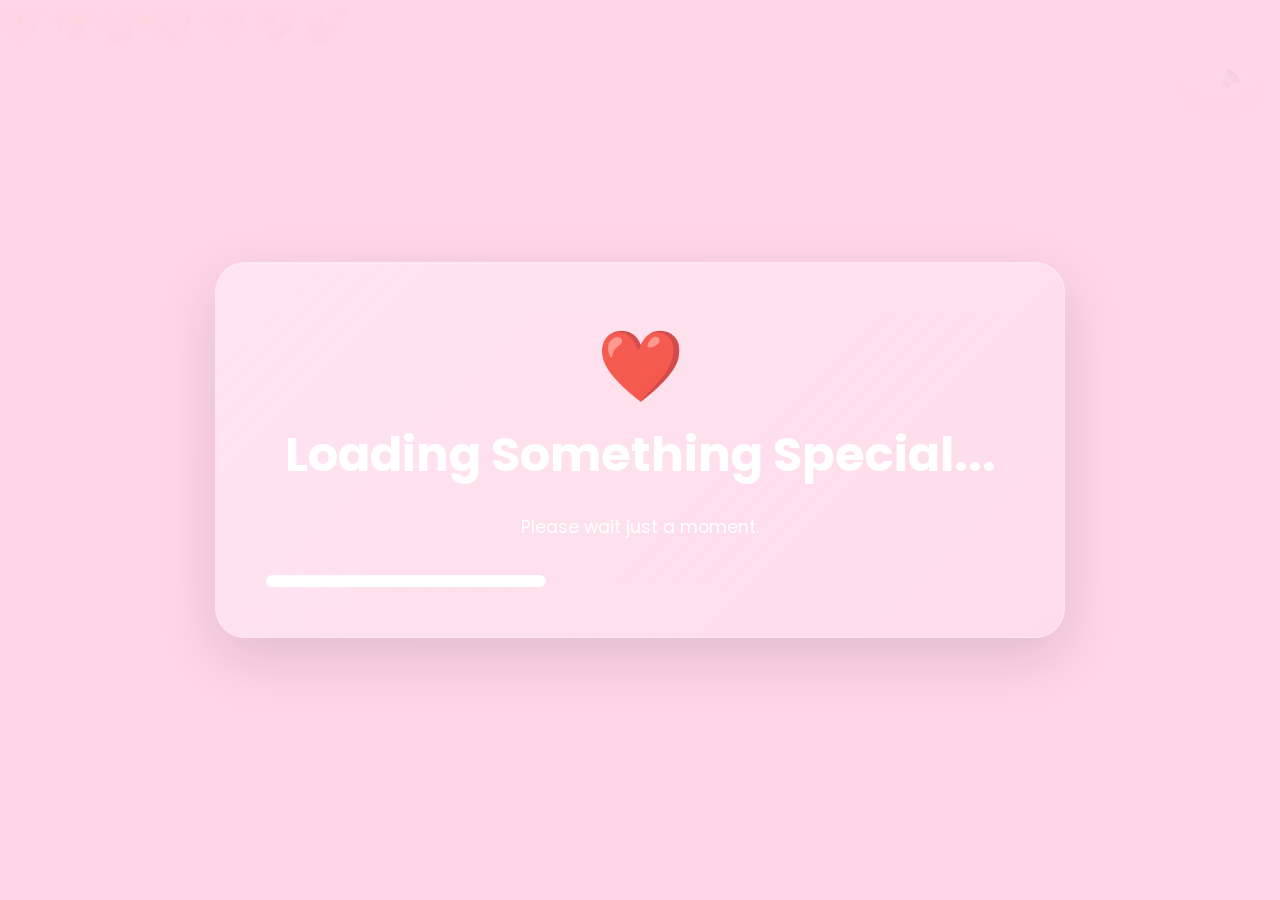
==== index.html @ e4ba4dd5 "11" ====
<!DOCTYPE html>
<html lang="en">

<head>

    <meta charset="UTF-8">
    <meta name="viewport" content="width=device-width, initial-scale=1.0">

    <title>Lizzy ❤️</title>

    <link rel="stylesheet" href="style.css">

    <link rel="preconnect" href="https://fonts.googleapis.com">

    <link rel="preconnect" href="https://fonts.gstatic.com" crossorigin>

    <link href="https://fonts.googleapis.com/css2?family=Poppins:wght@300;400;500;600;700&family=Inter:wght@300;400;600;700&display=swap" rel="stylesheet">

<script src="https://cdn.jsdelivr.net/npm/canvas-confetti@1.9.3/dist/confetti.browser.min.js"></script>

</head>

<body>

<!-- ========================= -->
<!-- Animated Background -->
<!-- ========================= -->

<div id="background"></div>

<div id="hearts"></div>

<div id="petals"></div>

<div id="sparkles"></div>

<!-- ========================= -->
<!-- Loading Screen -->
<!-- ========================= -->

<section id="loading">

    <div class="glass">

        <div class="loadingHeart">
            ❤️
        </div>

        <h1>Loading Something Special...</h1>

        <p>Please wait just a moment.</p>

        <div class="loadingBar">

            <div class="loadingFill"></div>

        </div>

    </div>

</section>

<!-- ========================= -->
<!-- Progress -->
<!-- ========================= -->

<div id="progress">

    <div id="progressFill"></div>

</div>

<!-- ========================= -->
<!-- Sound Toggle -->
<!-- ========================= -->

<button id="soundButton">

🔈

</button>

<!-- ========================= -->
<!-- Opening Scene -->
<!-- ========================= -->

<section id="opening" class="scene hidden">

    <div class="glass">

        <h1 class="title">

            Every Great Story...

        </h1>

        <p class="subtitle">

            starts with one choice.

        </p>

        <p>

            This isn't just another website.

            <br><br>

            It's a little adventure made especially for one person.

        </p>

        <button id="startStory">

            Begin ❤️

        </button>

    </div>

</section>

<!-- ========================= -->
<!-- Storybook -->
<!-- ========================= -->

<section id="storybook" class="scene hidden">

    <div class="glass">

        <h1>

            Chapter One

        </h1>

        <h2>

            Once Upon A Time...

        </h2>

        <p>

            There was a girl who somehow made pink seem like the best colour in the world.

        </p>

        <p>

            She had a little attitude...

            but somehow that just made her even more unforgettable.

        </p>

        <button id="nextChapter">

            Turn The Page 📖

        </button>

    </div>

</section>

<!-- ========================= -->
<!-- Quiz -->
<!-- ========================= -->

<section id="quiz" class="scene hidden">

    <div class="glass">

        <h1>Quick Quiz 💕</h1>

        <p class="subtitle">

            Let's see how well this story is going...

        </p>

        <h2 id="questionTitle">

            Question goes here

        </h2>

        <div id="answers">

        </div>

    </div>

</section>

<!-- ========================= -->
<!-- TV References -->
<!-- ========================= -->

<section id="tvSection" class="scene hidden">

    <div class="glass">

        <h1>Things That Reminded Me Of You 📺</h1>

        <div class="referenceCard">

            <h2>The Office</h2>

            <p>
                Sometimes life is wonderfully awkward... and somehow that's part of the charm.
            </p>

        </div>

        <div class="referenceCard">

            <h2>Brooklyn Nine-Nine</h2>

            <p>
                Cool. Cool cool cool.
                Some moments are just more fun because of the people you're with.
            </p>

        </div>

        <div class="referenceCard">

            <h2>Gilmore Girls</h2>

            <p>
                A warm conversation, a peaceful evening and good company always wins.
            </p>

        </div>

        <div class="referenceCard">

            <h2>High School Musical</h2>

            <p>
                Every good story deserves a memorable ending.
            </p>

        </div>

        <button id="continueStory">

            Continue 🌸

        </button>

    </div>

</section>

<!-- ========================= -->
<!-- Emotional Section -->
<!-- ========================= -->

<section id="story" class="scene hidden">

    <div class="glass">

        <h1>

            One More Thing...

        </h1>

        <p>

            Life moves incredibly fast.

        </p>

        <p>

            People come and go.

        </p>

        <p>

            But every now and then...

        </p>

        <p>

            someone comes along who makes ordinary days feel a little brighter.

        </p>

        <p>

            Thank you for every laugh.

        </p>

        <p>

            Every random conversation.

        </p>

        <p>

            Every "Little Miss Attitude" moment.

        </p>

        <p>

            And thank you for simply being you.

        </p>

        <button id="proposalButton">

            Keep Going ❤️

        </button>

    </div>

</section>
<!-- ========================= -->
<!-- Proposal -->
<!-- ========================= -->

<section id="proposal" class="scene hidden">

    <div class="glass proposalCard">

        <h1>

            Lebone Elizabeth Kganyago...

        </h1>

        <h2>

            Will you go on a date with me? ❤️

        </h2>

        <p>

            No pressure...

            (Well... maybe just a little 😄)

        </p>

        <div class="buttonRow">

            <button id="yesButton">

                YES ❤️

            </button>

            <button id="noButton">

                No 🙈

            </button>

        </div>

        <p id="funnyMessage"></p>

    </div>

</section>

<!-- ========================= -->
<!-- Celebration -->
<!-- ========================= -->

<section id="celebration" class="scene hidden">

    <div class="glass">

        <h1>

            🎉 You Said Yes! 🎉

        </h1>

        <h2>

            You just made someone incredibly happy.

        </h2>

        <p>

            I can't wait to spend some time with you.

        </p>

        <p>

            Here's a little riddle for what's coming next...

        </p>

        <div class="riddleGrid">

            <div class="riddleCard" data-answer="⛳ Mini Golf">

                <p class="riddleText">

                    I'm played with a tiny ball and a stick so neat,<br>
                    windmills and ramps make my challenge complete.<br>
                    No green fees, no golf cart, just laughs galore —<br>
                    what am I?

                </p>

                <p class="riddleAnswer hidden"></p>

            </div>

            <div class="riddleCard" data-answer="🕹️ Arcade">

                <p class="riddleText">

                    Coins turn to tokens, lights flashing bright,<br>
                    high scores get chased deep into the night.<br>
                    Joysticks and buttons, a friendly little duel —<br>
                    what place is this?

                </p>

                <p class="riddleAnswer hidden"></p>

            </div>

            <div class="riddleCard" data-answer="🎬 Movie Date">

                <p class="riddleText">

                    Popcorn in hand, the lights dimming low,<br>
                    a story unfolds on a giant screen's glow.<br>
                    Two seats, one screen, no need to talk —<br>
                    what am I?

                </p>

                <p class="riddleAnswer hidden"></p>

            </div>

        </div>

        <p class="memoryMessage">Tap each one to reveal the answer 💕</p>

        <button id="secretButton">

            One Last Surprise 🌅

        </button>

    </div>

</section>
<!-- ========================= -->
<!-- Secret Ending -->
<!-- ========================= -->

<section id="secretEnding" class="scene hidden">

    <div id="desktop">

        <!-- Wallpaper Overlay -->
        <div id="wallpaperOverlay"></div>

        <!-- Terminal -->
        <div id="terminal">

            <div class="terminalBar">
                <span class="red"></span>
                <span class="yellow"></span>
                <span class="green"></span>

                <p>Terminal</p>
            </div>

            <div id="terminalText"></div>

        </div>

        <!-- Desktop -->
        <div id="desktopArea" class="hidden">

            <!-- Desktop Icons -->

            <div class="desktopIcon" id="folderIcon">

                <div class="desktopEmoji">📁</div>

                <span>Lizzy Archives</span>

            </div>

            <div class="desktopIcon" id="readMeIcon">

                <div class="desktopEmoji">❤️</div>

                <span>Read Me</span>

            </div>

            <div class="desktopIcon" id="missionIcon">

                <div class="desktopEmoji">🗂️</div>

                <span>Mission Log</span>

            </div>

            <div class="desktopIcon" id="openWhenIcon">

                <div class="desktopEmoji">💌</div>

                <span>Open When...</span>

            </div>

            <div class="desktopIcon" id="recycleBinIcon">
                <div class="desktopEmoji">🗑️</div>
                <span>Recycle Bin</span>
            </div>

            <div class="desktopIcon" id="gamesFolderStaticIcon"
         role="button" tabindex="0"
         onclick="document.getElementById('gamesFolderStaticWindow').classList.remove('hidden');"
         onkeydown="if(event.key==='Enter'||event.key===' '){event.preventDefault();document.getElementById('gamesFolderStaticWindow').classList.remove('hidden');}">
                <div class="desktopEmoji">🎮</div>
                <span>Games</span>
            </div>

            <div class="desktopIcon" id="funQuizIcon">
                <div class="desktopEmoji">🧠</div>
                <span>Lizzy Quiz</span>
            </div>

            <div class="desktopIcon" id="heartGameIcon">
                <div class="desktopEmoji">💗</div>
                <span>Heart Catch</span>
            </div>
            <div class="desktopIcon" id="mikhailQuizIcon">
                <div class="desktopEmoji">🧠</div>
                <span>Mikhail Quiz</span>
            </div>

            <div class="desktopIcon" id="mysteryBoxIcon">
                <div class="desktopEmoji">🎁</div>
                <span>Daily Mystery</span>
            </div>

            <div class="desktopIcon" id="wouldMikaelRatherIcon"><div class="desktopEmoji">🤔</div><span>Would Mikael Rather?</span></div>
            <div class="desktopIcon" id="ticTacToeIcon"><div class="desktopEmoji">❌⭕</div><span>Tic-Tac-Toe</span></div>
            <div class="desktopIcon" id="crackCodeIcon"><div class="desktopEmoji">🔐</div><span>Crack the Code</span></div>

            <div class="desktopIcon" id="lizzyGardenIcon">
                <div class="desktopEmoji">🌷</div>
                <span>Lizzy's Garden</span>
            </div>

            <div class="desktopIcon" id="tokenJarIcon">
                <div class="desktopEmoji">🫙</div>
                <span>Token Jar</span>
            </div>

            <div class="desktopIcon calendarFolderIcon" id="calendarIcon">
                <div class="desktopEmoji calendarFolderEmoji"><span class="folderCalendarBadge">📅</span></div>
                <span>Our Date</span>
            </div>

        </div>


        
        <div id="gamesFolderStaticWindow" class="desktopWindow hidden gamesFolderWindow">
            <div class="windowTop">
                <div class="windowDots">
                    <span class="windowCloseDot" id="gamesFolderStaticClose"
          onclick="document.getElementById('gamesFolderStaticWindow').classList.add('hidden');"></span>
                    <span class="windowMinDot"></span><span class="windowMaxDot"></span>
                </div>
                <h2>🎮 Games & Quizzes</h2>
            </div>
            <div class="windowScroll">
                <div class="gamesFolderIntro"><span>🎮</span><div><small>LIZZYOS ARCADE</small><h3>Games, quizzes & unnecessary competition</h3><p>Win big, get perfect scores, and you may earn Garden seeds. 🌱</p></div></div>
                <div class="gamesFolderGrid">
                    <button class="gameFolderCard" data-open-game="funQuizIcon" onclick="document.getElementById('gamesFolderStaticWindow').classList.add('hidden');var w=document.getElementById('funQuizWindow');if(w){w.classList.remove('hidden');}else{var i=document.getElementById('funQuizIcon');if(i)i.click();}"><span>🧠</span><b>Lizzy Quiz</b><small>How well do you know yourself?</small></button>
                    <button class="gameFolderCard" data-open-game="mikhailQuizIcon" onclick="document.getElementById('gamesFolderStaticWindow').classList.add('hidden');var w=document.getElementById('mikhailQuizWindow');if(w){w.classList.remove('hidden');}else{var i=document.getElementById('mikhailQuizIcon');if(i)i.click();}"><span>🧠</span><b>Mikhail Quiz</b><small>Prove you actually listen.</small></button>
                    <button class="gameFolderCard" data-open-game="wouldMikaelRatherIcon" onclick="document.getElementById('gamesFolderStaticWindow').classList.add('hidden');var w=document.getElementById('wouldMikaelRatherWindow');if(w){w.classList.remove('hidden');}else{var i=document.getElementById('wouldMikaelRatherIcon');if(i)i.click();}"><span>🤔</span><b>Would Mikael Rather?</b><small>Choose wisely.</small></button>
                    <button class="gameFolderCard" data-open-game="heartGameIcon" onclick="document.getElementById('gamesFolderStaticWindow').classList.add('hidden');var w=document.getElementById('heartGameWindow');if(w){w.classList.remove('hidden');}else{var i=document.getElementById('heartGameIcon');if(i)i.click();}"><span>💗</span><b>Heart Catch</b><small>Catch them before they escape.</small></button>
                    <button class="gameFolderCard" data-open-game="mysteryBoxIcon" onclick="document.getElementById('gamesFolderStaticWindow').classList.add('hidden');var w=document.getElementById('mysteryBoxWindow');if(w){w.classList.remove('hidden');}else{var i=document.getElementById('mysteryBoxIcon');if(i)i.click();}"><span>🎁</span><b>Daily Mystery</b><small>Your daily classified reward.</small></button>
                    <button class="gameFolderCard" data-open-game="ticTacToeIcon" onclick="document.getElementById('gamesFolderStaticWindow').classList.add('hidden');var w=document.getElementById('ticTacToeWindow');if(w){w.classList.remove('hidden');}else{var i=document.getElementById('ticTacToeIcon');if(i)i.click();}"><span>❌⭕</span><b>Tic-Tac-Toe</b><small>Lizzy vs Mikael.</small></button>
                    <button class="gameFolderCard" data-open-game="crackCodeIcon" onclick="document.getElementById('gamesFolderStaticWindow').classList.add('hidden');var w=document.getElementById('crackCodeWindow');if(w){w.classList.remove('hidden');}else{var i=document.getElementById('crackCodeIcon');if(i)i.click();}"><span>🔐</span><b>Crack the Code</b><small>Agent-level puzzles.</small></button>
                </div>
            </div>
            <button id="closeGamesFolderStatic" class="windowCloseButton"
          onclick="document.getElementById('gamesFolderStaticWindow').classList.add('hidden');">Close</button>
        </div>

        <!-- Finder Window -->

        <div id="finderWindow" class="hidden">

            <div class="finderTop">

                <div class="finderButtons">

                    <span class="closeBtn"></span>

                    <span class="minBtn"></span>

                    <span class="maxBtn"></span>

                </div>

                <h2>📁 The Lizzy Archives</h2>

            </div>

            <div class="finderInfo">

                11 Files Stored 💗

            </div>

<div id="finderGrid">

                <h3>💗 The Lizzy Archives</h3>

                <div id="archiveList" class="likesList"></div>

                <p class="memoryMessage">

                    ❤️ My version of the folder in her brain that stores all the info about me.

                </p>

            </div>

        </div>

        <!-- Read Me -->

<div id="readMeWindow" class="hidden">

    <div class="windowTop readMeWindowTop">
        <div class="windowDots">
            <span class="windowCloseDot" id="readMeRedClose" title="Close"></span>
            <span class="windowMinDot" id="readMeYellowMin" title="Minimise"></span>
            <span class="windowMaxDot" id="readMeGreenMax" title="Expand"></span>
        </div>
        <h2>❤️ Read Me ❤️</h2>
    </div>

    <div id="readMeIntro">

        <p><strong>Congratulations...</strong></p>

        <p>You found the hidden folder.</p>

        <p>These aren't just photos and videos.</p>

        <p>They're little moments that made me smile.</p>

        <p>Thank you for being part of these memories.</p>

        <p><strong>...and if you're reading this, hopefully we're already making more. ❤️</strong></p>

        <button id="openMemoriesButton">

            📸 Open Our Memories

        </button>

    </div>

    <div id="readMeContent" class="hidden">

        Loading memories...

    </div>

    <button id="closeReadMe">

        Close

    </button>

</div>

        <!-- Mission Log -->
        <div id="missionWindow" class="desktopWindow hidden">

            <div class="windowTop">
                <div class="windowDots">
                    <span class="windowCloseDot"></span>
                    <span class="windowMinDot"></span>
                    <span class="windowMaxDot"></span>
                </div>
                <h2>🗂️ Mission Log</h2>
            </div>

            <div class="windowScroll missionPaper">

                <div class="classifiedHeader">
                    <span>TOP SECRET</span>
                    <h3>MISSION LOG</h3>
                    <p>Security Clearance: LEVEL 7</p>
                </div>

                <div class="missionStatus">🟢 ACTIVE</div>

                <section class="missionSection">
                    <p class="missionLabel">MISSION #001</p>
                    <h3>Operation: Strike Her Heart ❤️</h3>
                    <p><strong>Location:</strong> Montecasino</p>
                </section>

                <section class="missionSection">
                    <h3>🎯 Mission Brief</h3>
                    <p>
                        Agent Mikhail Petrov has officially accepted his first mission alongside
                        <strong>Agent Yelizaveta</strong>. Intelligence reports indicate that Agent
                        Yelizaveta possesses exceptional bowling abilities, placing Agent Petrov at
                        a significant competitive disadvantage.
                    </p>
                    <p>
                        Primary objectives include sharing plenty of laughs, creating the first
                        official Mission Log memories, and surviving the scoreboard with dignity.
                    </p>
                    <p><strong>Success will be measured by the memories we create. ❤️</strong></p>
                </section>

                <div class="agentGrid">
                    <article class="agentCard">
                        <h3>👩 Agent Yelizaveta</h3>
                        <p><strong>Role:</strong> Elite Operative</p>
                        <p><strong>Bowling experience:</strong> Highly experienced</p>
                        <p><strong>Mission difficulty:</strong> ⭐☆☆☆☆ Easy</p>
                        <ul>
                            <li>🎯 Precision accuracy</li>
                            <li>💥 Consistent strikes</li>
                            <li>😏 Highly competitive</li>
                            <li>🏆 Expected to dominate the scoreboard</li>
                        </ul>
                    </article>

                    <article class="agentCard">
                        <h3>👨 Agent Mikhail Petrov</h3>
                        <p><strong>Role:</strong> Rookie Operative</p>
                        <p><strong>Bowling experience:</strong> One previous mission; results classified</p>
                        <p><strong>Mission difficulty:</strong> ⭐⭐⭐⭐⭐ Legendary</p>
                        <ul>
                            <li>🎳 Limited field experience</li>
                            <li>🤞 Hoping the ball reaches the correct lane</li>
                            <li>😂 May invent new bowling techniques</li>
                            <li>❤️ Primary objective: make Agent Yelizaveta smile</li>
                        </ul>
                    </article>
                </div>

                <section class="missionSection">
                    <h3>🎖️ Optional Side Quests</h3>
                    <div class="checkList">
                        <p>☐ Make Agent Yelizaveta laugh</p>
                        <p>☐ Celebrate every strike, even if it is hers</p>
                        <p>☐ Avoid an excessive number of gutter balls</p>
                        <p>☐ Capture our first Mission Log photo 📸</p>
                        <p>☐ Successfully unlock Mission #002</p>
                    </div>
                </section>

                <section class="missionSection">
                    <h3>🎁 Mission Rewards</h3>
                    <p>🏅 First Date Badge</p>
                    <p>📸 New Memories Added</p>
                    <p>❤️ Story Progress +1</p>
                    <p>🔓 Mission #002 Unlocked</p>
                </section>

                <section class="missionSection missionReport">
                    <h3>📋 Mission Report</h3>
                    <p><strong>Status:</strong> Awaiting Deployment...</p>
                    <p>Awaiting Agent Yelizaveta's arrival...</p>
                    <p><strong>Estimated mission success:</strong> 99.9%</p>
                    <p>
                        <strong>Reason for the remaining 0.1%:</strong><br>
                        Agent Mikhail Petrov has never attempted a bowling mission against
                        Agent Yelizaveta before. The final score is unpredictable, but this
                        mission is already worth accepting. ❤️
                    </p>
                </section>

            </div>

            <button id="closeMission" class="windowCloseButton">Close</button>
        </div>

        <!-- Open When Letters -->
        <div id="openWhenWindow" class="desktopWindow hidden">

            <div class="windowTop">
                <div class="windowDots">
                    <span class="windowCloseDot"></span>
                    <span class="windowMinDot"></span>
                    <span class="windowMaxDot"></span>
                </div>
                <h2>💌 Open When...</h2>
            </div>

            <div class="windowScroll">
                <div id="letterList" class="letterList">
                    <button class="letterButton" data-letter="miss">❤️ Open when you miss me</button>
                    <button class="letterButton" data-letter="amazing">🌸 Open when you need reminding how amazing you are</button>
                    <button class="letterButton" data-letter="hug">🫂 Open when you need a hug</button>
                    <button class="letterButton" data-letter="laugh">😂 Open when you need to laugh</button>
                </div>

                <article id="letterContent" class="letterPaper hidden">
                    <h3 id="letterTitle"></h3>
                    <div id="letterText"></div>
                    <div id="hugExperience" class="openWhenExtra hidden">
                        <div class="virtualHug">
                            <span class="hugArm hugArmLeft">🫲</span>
                            <div class="hugHeart">❤️</div>
                            <span class="hugArm hugArmRight">🫱</span>
                        </div>
                        <p class="hugStatus">Virtual hug successfully delivered 🫂</p>
                    </div>
                    <div id="laughExperience" class="openWhenExtra hidden">
                        <button id="makeMeLaughButton" class="laughButton">Make Me Laugh 😂</button>
                        <div id="laughResult" class="laughResult">Press the button. LizzyOS will handle the emergency.</div>
                    </div>
                    <button id="backLetters" class="secondaryButton">← Back to letters</button>
                </article>
            </div>

            <button id="closeOpenWhen" class="windowCloseButton">Close</button>
        </div>


        <!-- Lizzy Quiz -->
        <div id="funQuizWindow" class="desktopWindow hidden">
            <div class="windowTop">
                <div class="windowDots">
                    <span class="windowCloseDot" id="funQuizRedClose"></span>
                    <span class="windowMinDot"></span>
                    <span class="windowMaxDot"></span>
                </div>
                <h2>🧠 The Extremely Scientific Lizzy Quiz</h2>
            </div>
            <div class="windowScroll lizzyMiniApp">
                <p class="memoryMessage">Important research about Little Miss Attitude is currently underway. Results may be biased. 😏</p>
                <div class="miniScore">Score: <strong id="funQuizScore">0</strong>/<span id="funQuizTotal">5</span></div>
                <h3 id="funQuizQuestion"></h3>
                <div id="funQuizAnswers" class="funQuizAnswers"></div>
                <p id="funQuizFeedback" class="gameFeedback"></p>
                <button id="restartFunQuiz" class="hidden">Play Again 🧠</button>
            </div>
            <button id="closeFunQuiz" class="windowCloseButton">Close</button>
        </div>

        <!-- Heart Catch Game -->
        <div id="heartCatchWindow" class="desktopWindow hidden">
            <div class="windowTop">
                <div class="windowDots">
                    <span class="windowCloseDot" id="heartGameRedClose"></span>
                    <span class="windowMinDot"></span>
                    <span class="windowMaxDot"></span>
                </div>
                <h2>💗 Operation: Catch Her Heart</h2>
            </div>
            <div class="windowScroll lizzyMiniApp">
                <p class="memoryMessage">Catch as many hearts as you can before the 20-second mission timer runs out.</p>
                <div class="heartStats">
                    <span>💗 Score: <strong id="heartCatchScore">0</strong></span>
                    <span>⏱️ Time: <strong id="heartCatchTime">20</strong>s</span>
                    <span>🏆 Best: <strong id="heartCatchBest">0</strong></span>
                </div>
                <div id="heartCatchArena" class="heartCatchArena">
                    <div class="gameStartMessage">Press Start Mission 💗</div>
                </div>
                <button id="startHeartCatch">Start Mission</button>
            </div>
            <button id="closeHeartCatch" class="windowCloseButton">Close</button>
        </div>

        
        
        <!-- Mikhail Quiz -->
        <div id="wouldMikaelRatherWindow" class="desktopWindow hidden"><div class="windowTop"><div class="windowDots"><span class="windowCloseDot" id="wouldMikaelRatherClose"></span><span class="windowMinDot"></span><span class="windowMaxDot"></span></div><h2>🤔 Would Mikael Rather?</h2></div><div class="windowScroll wouldRatherApp"><div id="wouldRatherIntro"><div class="wouldRatherHero">🤔❤️</div><h3>How predictable is Mr Perfect?</h3><p>Every round gives you <strong>5 random questions</strong> from a bank of <strong>40</strong>.</p><button id="startWouldRather">Start Random Round 🎲</button></div><div id="wouldRatherPlay" class="hidden"><div class="wouldRatherMeta"><span id="wouldRatherProgress"></span><span id="wouldRatherScore"></span></div><h3>What would Mikael rather choose?</h3><div class="wouldRatherChoices"><button id="wouldRatherA" class="wouldRatherChoice"></button><div class="wouldRatherOr">OR</div><button id="wouldRatherB" class="wouldRatherChoice"></button></div><p id="wouldRatherReaction"></p></div><div id="wouldRatherResult" class="hidden"><div class="wouldRatherHero">🏆</div><h3 id="wouldRatherResultTitle"></h3><p id="wouldRatherResultText"></p><button id="playWouldRatherAgain">Play Another 5 🎲</button></div></div><button id="closeWouldMikaelRather" class="windowCloseButton">Close</button></div>
<div id="ticTacToeWindow" class="desktopWindow hidden">
            <div class="windowTop">
                <div class="windowDots">
                    <span class="windowCloseDot" id="ticTacToeClose" title="Close"></span>
                    <span class="windowMinDot"></span>
                    <span class="windowMaxDot"></span>
                </div>
                <h2>❌⭕ Tic-Tac-Toe vs Mr Perfect</h2>
            </div>

            <div class="windowScroll tttApp">
                <div id="tttLevelSelect">
                    <div class="tttHero">❌⭕</div>
                    <h3>Choose your difficulty</h3>
                    <p class="memoryMessage">Lizzy is ❌. Mr Perfect is ⭕.</p>
                    <div class="tttLevelGrid">
                        <button class="tttLevelCard" data-ttt-level="easy">
                            <span>🌸</span><strong>Easy</strong><small>Mr Perfect is feeling generous.</small>
                        </button>
                        <button class="tttLevelCard" data-ttt-level="medium">
                            <span>👀</span><strong>Medium</strong><small>He blocks, attacks and pays attention.</small>
                        </button>
                        <button class="tttLevelCard" data-ttt-level="hard">
                            <span>🕵️</span><strong>Mr Perfect Mode</strong><small>Unbeatable. Probably annoying.</small>
                        </button>
                    </div>
                </div>

                <div id="tttGameArea" class="hidden">
                    <div class="tttMeta">
                        <span id="tttDifficultyLabel"></span>
                        <span id="tttScoreLine">Lizzy 0 • Draws 0 • Mr Perfect 0</span>
                    </div>
                    <p id="tttStatus" class="gameFeedback">Your move, Lizzy 😌</p>
                    <div id="tttBoard" class="tttBoard"></div>
                    <div class="tttButtons">
                        <button id="tttNewRound">New Round</button>
                        <button id="tttChangeLevel">Change Level</button>
                    </div>
                </div>
            </div>

            <button id="closeTicTacToe" class="windowCloseButton">Close</button>
        </div>
<div id="crackCodeWindow" class="desktopWindow hidden">
<div class="windowTop"><div class="windowDots"><span class="windowCloseDot" id="crackCodeClose"></span><span class="windowMinDot"></span><span class="windowMaxDot"></span></div><h2>🔐 Crack the Code</h2></div>
<div class="windowScroll crackApp">
<div id="crackMenu">
<div class="crackHero">🔐🕵️</div><h3>Agent Yelizaveta: Code Division</h3>
<p>Five classified missions. Each mission contains multiple puzzles. Solve the stages, collect the keys and break LizzyOS security.</p>
<div class="crackMissionGrid">
<button data-mission="1">🔐 <strong>Security Breach</strong><small>Mikael • ciphers • website clues</small></button>
<button data-mission="2">🗂️ <strong>Missing Mr Perfect File</strong><small>Search LizzyOS and recover the file</small></button>
<button data-mission="3">📺 <strong>TV Multiverse Meltdown</strong><small>The Office • B99 • Gilmore Girls • HSM</small></button>
<button data-mission="4">🌍 <strong>Agent Knowledge Exam</strong><small>General knowledge • maths • logic</small></button>
<button data-mission="5">❤️ <strong>LizzyOS Treasure Hunt</strong><small>MAXIMUM difficulty • everything combined</small></button>
</div></div>
<div id="crackPlay" class="hidden">
<div class="crackMeta"><span id="crackMissionTitle"></span><span id="crackStage"></span></div>
<div id="crackPuzzle" class="crackPuzzle"></div>
<input id="crackAnswer" autocomplete="off" placeholder="Enter answer / code">
<div class="crackActions"><button id="crackSubmit">Decrypt 🔓</button><button id="crackHint">Hint 💡</button><button id="crackBack">Missions</button></div>
<p id="crackFeedback"></p>
</div>
<div id="crackComplete" class="hidden"><div class="crackHero">🏆</div><h3 id="crackCompleteTitle"></h3><p id="crackCompleteText"></p><button id="crackAnother">Back to Missions</button></div>
</div><button id="closeCrackCode" class="windowCloseButton">Close</button></div>
<div id="mikhailQuizWindow" class="desktopWindow hidden">
            <div class="windowTop">
                <div class="windowDots">
                    <span class="windowCloseDot" id="mikhailQuizClose" title="Close"></span>
                    <span class="windowMinDot"></span>
                    <span class="windowMaxDot"></span>
                </div>
                <h2>🧠 How Well Do You Know Mikhail?</h2>
            </div>
            <div class="windowScroll lizzyMiniApp">
                <div id="mikhailLevelSelect">
                    <p class="memoryMessage">Choose your clearance level, Agent Yelizaveta 😏</p>
                    <div class="mikhailLevelGrid">
                        <button class="mikhailLevelCard" data-mikhail-level="easy"><span>🌸</span><strong>Easy</strong><small>Basic Mikhail knowledge</small></button>
                        <button class="mikhailLevelCard" data-mikhail-level="medium"><span>👀</span><strong>Medium</strong><small>You've been paying attention... right?</small></button>
                        <button class="mikhailLevelCard" data-mikhail-level="hard"><span>🕵️</span><strong>Agent Level</strong><small>Classified information</small></button>
                    </div>
                </div>
                <div id="mikhailQuizPlay" class="hidden">
                    <div class="mikhailQuizMeta"><span id="mikhailLevelLabel"></span><span id="mikhailProgress"></span></div>
                    <h3 id="mikhailQuestion"></h3>
                    <div id="mikhailAnswers" class="mikhailAnswers"></div>
                    <p id="mikhailReaction" class="gameFeedback"></p>
                </div>
                <div id="mikhailQuizResult" class="hidden">
                    <div class="mikhailResultMedal">🏆</div>
                    <h3 id="mikhailResultTitle"></h3>
                    <p id="mikhailResultText"></p>
                    <div class="mikhailRewardTicket">
                        <small>LIZZYOS OFFICIAL REWARD</small>
                        <strong id="rewardTicketTitle"></strong>
                        <p id="rewardTicketText"></p>
                        <span>AUTHORIZED BY AGENT MIKHAIL ❤️</span>
                    </div>
                    <button id="restartMikhailQuiz">Choose Another Level</button>
                </div>
            </div>
            <button id="closeMikhailQuiz" class="windowCloseButton">Close</button>
        </div>

        <!-- Daily Mystery Box -->
        <div id="mysteryBoxWindow" class="desktopWindow hidden">
            <div class="windowTop">
                <div class="windowDots">
                    <span class="windowCloseDot" id="mysteryBoxClose" title="Close"></span>
                    <span class="windowMinDot"></span>
                    <span class="windowMaxDot"></span>
                </div>
                <h2>🎁 Daily Mystery Box</h2>
            </div>
            <div class="windowScroll mysteryBoxContent">
                <div id="mysteryGift" class="mysteryGift">🎁</div>
                <h3>One surprise every day.</h3>
                <p>LizzyOS has prepared today's classified delivery...</p>
                <div class="streakPanel"><strong id="mysteryStreak">🔥 0 Day Streak</strong><small id="mysteryStreakSub">Open today to begin your streak.</small><div class="streakTrack" id="streakTrack"></div></div><p class="legendaryNotice">🏆 Open the box <strong>7 calendar days in a row</strong> for a guaranteed LEGENDARY reward. Miss a day and the streak resets.</p><button id="openMysteryBox">Open Today's Box ✨</button>
                <div id="mysteryReward" class="mysteryReward hidden"></div>
                <p id="mysteryCountdown" class="memoryMessage"></p>
            </div>
            <button id="closeMysteryBox" class="windowCloseButton">Close</button>
        </div>


        <!-- Lizzy's Garden -->
        <div id="lizzyGardenWindow" class="desktopWindow hidden gardenWindow">
            <div class="windowTop">
                <div class="windowDots">
                    <span class="windowCloseDot" id="lizzyGardenClose" title="Close"></span>
                    <span class="windowMinDot"></span>
                    <span class="windowMaxDot"></span>
                </div>
                <h2>🌷 Lizzy's Garden</h2>
            </div>

            <div class="windowScroll gardenApp">
                <div class="gardenTopGrid">
                    <section class="gardenWeatherCard">
                        <div class="weatherHeadline">
                            <span id="gardenWeatherEmoji">🌤️</span>
                            <div>
                                <small>LIZZYOS GARDEN WEATHER</small>
                                <h3 id="gardenWeatherName">Loading forecast...</h3>
                            </div>
                        </div>
                        <p id="gardenWeatherDescription"></p>
                        <div id="gardenWeatherAlert" class="gardenWeatherAlert hidden"></div>
                        <div id="gardenForecast" class="gardenForecast"></div>
                    </section>

                    <section class="gardenSummaryCard">
                        <small>GARDEN STATUS</small>
                        <h3 id="gardenTierName">Lizzy's Garden 🌷</h3>
                        <div class="gardenStats">
                            <span><b id="gardenPlotCount">0</b> Plots</span>
                            <span><b id="gardenHealthyCount">0</b> Healthy</span>
                            <span><b id="gardenThirstyCount">0</b> Need Water</span>
                            <span><b id="gardenSeedCount">0</b> Seeds</span>
                        </div>
                        <button id="openGardenUpgrade">🏡 Upgrade Garden</button>
                    </section>
                </div>

                <section class="gardenInventoryPanel">
                    <div class="gardenPanelHeading">
                        <div>
                            <small>SEED INVENTORY</small>
                            <h3>What should we plant? 🌱</h3>
                        </div>
                        <button id="waterAllPlants">💧 Water All</button>
                    </div>
                    <div id="gardenSeedInventory" class="gardenSeedInventory"></div>
                </section>

                <section class="gardenPlotPanel">
                    <div class="gardenPanelHeading">
                        <div>
                            <small>YOUR GARDEN</small>
                            <h3 id="gardenPlotHeading">Plant something and make it yours.</h3>
                        </div>
                    </div>
                    <div id="gardenAmbient" class="gardenAmbient" aria-hidden="true">
                        <span class="gardenBug blueGardenButterfly" style="top:8%;--flyTime:12s;--delay:-2s">🦋</span>
                        <span class="gardenBug blueGardenButterfly" style="top:38%;--flyTime:16s;--delay:-7s">🦋</span>
                        <span class="gardenBug blueGardenButterfly" style="top:62%;--flyTime:14s;--delay:-4s">🦋</span>
                        <span class="gardenBug" style="top:7%;--flyTime:14s;--delay:-3s">🦋</span>
                        <span class="gardenBug" style="top:24%;--flyTime:11s;--delay:-7s">🐝</span>
                        <span class="gardenBug" style="top:43%;--flyTime:16s;--delay:-1s">🦋</span>
                        <span class="gardenBug" style="top:61%;--flyTime:13s;--delay:-9s">🐞</span>
                        <span class="gardenBug" style="top:15%;--flyTime:18s;--delay:-5s">🐝</span>
                    </div>
                    <div id="gardenBugMessage" class="gardenBugMessage"></div>
                    <div id="gardenPlots" class="gardenPlots"></div>
                </section>

                <section class="gardenCollectionPanel">
                    <div class="gardenPanelHeading">
                        <div>
                            <small>FLOWER COLLECTION</small>
                            <h3>Flowers you've discovered 🌸</h3>
                        </div>
                    </div>
                    <div id="gardenFlowerCollection" class="gardenFlowerCollection"></div>
                </section>

                <div id="gardenMikaelComment" class="gardenMikaelComment"></div>
            </div>
            <button id="closeLizzyGarden" class="windowCloseButton">Close</button>
        </div>

        <!-- Garden Upgrade Security -->
        <div id="gardenUpgradeWindow" class="desktopWindow hidden gardenUpgradeWindow">
            <div class="windowTop">
                <div class="windowDots">
                    <span class="windowCloseDot" id="gardenUpgradeClose" title="Close"></span>
                    <span class="windowMinDot"></span>
                    <span class="windowMaxDot"></span>
                </div>
                <h2>🔐 Garden Expansion Security</h2>
            </div>
            <div class="windowScroll gardenUpgradeBody">
                <div class="upgradeLockEmoji">🏡</div>
                <h3 id="gardenUpgradeTitle">Garden Expansion</h3>
                <p id="gardenUpgradeIntro"></p>
                <div id="gardenUpgradeProgress" class="gardenUpgradeProgress"></div>
                <div id="gardenUpgradeQuiz">
                    <p id="gardenUpgradeQuestion" class="gardenUpgradeQuestion"></p>
                    <input id="gardenUpgradeAnswer" type="text" autocomplete="off" placeholder="Enter your answer...">
                    <p id="gardenUpgradeFeedback" class="gameFeedback"></p>
                    <button id="submitGardenUpgradeAnswer">Submit Answer 🔐</button>
                </div>
                <div id="gardenUpgradeComplete" class="hidden">
                    <h3>ACCESS GRANTED 🌷</h3>
                    <p id="gardenUpgradeCompleteText"></p>
                </div>
            </div>
            <button id="closeGardenUpgrade" class="windowCloseButton">Close</button>
        </div>

        <!-- Token Jar -->
        <div id="tokenJarWindow" class="desktopWindow hidden tokenJarWindow">
            <div class="windowTop">
                <div class="windowDots">
                    <span class="windowCloseDot" id="tokenJarClose" title="Close"></span>
                    <span class="windowMinDot"></span>
                    <span class="windowMaxDot"></span>
                </div>
                <h2>🫙 Lizzy's Token Jar</h2>
            </div>
            <div class="windowScroll tokenJarApp">
                <div class="tokenJarHero">
                    <div class="tokenJarEmoji">🫙</div>
                    <div>
                        <small>LIZZYOS REDEEMABLES</small>
                        <h3>Your Unreasonably Powerful Collection</h3>
                        <p>Tap a token whenever you’re ready to use it. Once confirmed, LizzyOS marks it as redeemed.</p>
                    </div>
                </div>
                
                <div id="tokenJarList" class="tokenJarList"></div>
                <div class="tokenHistorySection">
                    <h3>Redeemed Tokens</h3>
                    <div id="tokenRedeemHistory" class="tokenRedeemHistory"></div>
                </div>
            </div>
            <button id="closeTokenJar" class="windowCloseButton">Close</button>
        </div>

        <!-- Token Redeem Confirmation -->
        <div id="tokenRedeemWindow" class="desktopWindow hidden tokenRedeemWindow">
            <div class="windowTop">
                <h2>🎟️ Redeem Token?</h2>
            </div>
            <div class="windowScroll tokenRedeemBody">
                <div id="tokenRedeemEmoji" class="tokenRedeemEmoji">🎟️</div>
                <h3 id="tokenRedeemName"></h3>
                <p id="tokenRedeemDescription"></p>
                <p class="memoryMessage">This will use one token and add it to your redeemed history.</p>
                <div class="tokenRedeemActions">
                    <button id="cancelTokenRedeem">Never Mind</button>
                    <button id="confirmTokenRedeem">Redeem 💗</button>
                </div>
                <p id="tokenRedeemStatus"></p>
            </div>
        </div>

<div id="calendarWindow" class="desktopWindow hidden">
            <div class="windowTop">
                <div class="windowDots">
                    <span class="windowCloseDot" id="calendarRedClose"></span>
                    <span class="windowMinDot"></span>
                    <span class="windowMaxDot"></span>
                </div>
                <h2>📁 Our Date</h2>
            </div>
            <div class="windowScroll calendarDesktopContent">
                <div class="calendarHeart">❤️</div>
                <h3>Pick Our Date ❤️</h3>
                <p id="desktopSchedulerRandomMessage">Loading mission instructions... ❤️</p>
                <div class="schedulerGrid desktopSchedulerGrid">
                    <label class="schedulerField"><span>📆 Date</span><div class="dateInputShell"><input id="desktopDateChoice" type="date"></div></label>
                    <label class="schedulerField"><span>🕐 Time</span><div class="dateInputShell"><input id="desktopTimeChoice" type="time"></div></label>
                </div>
                <div id="desktopDatePreview" class="dateChoicePreview"><span>💗</span><p>Select the next mission date.</p></div>
                <button id="confirmDesktopDate">Send Mission Update ❤️</button>
                <p id="desktopDateStatus" class="dateSchedulerStatus" aria-live="polite"></p>
                <div id="savedMissionDate" class="savedMissionDate"></div>
            </div>
            <button id="closeCalendar" class="windowCloseButton">Close</button>
        </div>

        
        <!-- Recycle Bin -->
        <div id="recycleBinWindow" class="desktopWindow hidden">
            <div class="windowTop">
                <div class="windowDots">
                    <span class="windowCloseDot" id="recycleBinClose" title="Close"></span>
                    <span class="windowMinDot"></span>
                    <span class="windowMaxDot"></span>
                </div>
                <h2>🗑️ Recycle Bin</h2>
            </div>
            <div class="windowScroll">
                <p class="memoryMessage">Things permanently rejected by LizzyOS 😂</p>
                <div id="recycleBinGrid" class="recycleBinGrid"></div>
                <p class="binWarning">⚠️ Restoration disabled. These names belong exactly where they are.</p>
            </div>
            <button id="closeRecycleBin" class="windowCloseButton">Close</button>
        </div>

        <!-- Full Screen Viewer -->

        <div id="viewer" class="hidden">

            <button id="viewerClose">

                ✕

            </button>

            <button id="viewerPrev">

                ◀

            </button>

            <button id="viewerNext">

                ▶

            </button>

           <img id="viewerImage" src="" alt="Memory">

            <video id="viewerVideo" controls></video>

        </div>

        <!-- Final Message -->

        <div id="finalMessage" class="hidden">

            <h1>

                ❤️

            </h1>

            <h2>

                Some memories are simply too special...

            </h2>

            <p>

                ...to stay hidden forever.

            </p>

            <p>

                Thank you for making this journey with me.

            </p>

        </div>

    </div>

</section>
<audio id="backgroundMusic" loop>

   <source src="assets/audio/Lizzy mp3.mp3" type="audio/mpeg">

</audio>
<audio id="officeAudio" preload="auto">
    <source src="assets/audio/thats-what-she-said.mp3" type="audio/mpeg">
</audio>

<audio id="brooklynAudio" preload="auto">
    <source src="assets/audio/nine-nine.mp3" type="audio/mpeg">
</audio>

<audio id="gilmoreAudio" preload="auto">
    <source src="assets/audio/i-got-hit-by-a-deer.mp3" type="audio/mpeg">
</audio>

<audio id="hsmAudio" preload="auto">
    <source src="assets/audio/wildcats.mp3" type="audio/mpeg">
</audio>
<script src="https://cdn.jsdelivr.net/npm/@emailjs/browser@4/dist/email.min.js"></script>

<script>
(function () {
    emailjs.init({
        publicKey: "DA2h4ERPi-f5S0YBH"
    });
})();
</script>

<!-- Netlify Identity -->
<script src="https://identity.netlify.com/v1/netlify-identity-widget.js"></script>

<script>
if (window.netlifyIdentity) {
    window.netlifyIdentity.on("init", function(user) {
        if (!user) {
            window.netlifyIdentity.on("login", function() {
                window.location.href = "/admin/";
            });
        }
    });
}
</script>


<!-- ===== The Unreleased Letter ===== -->
<div id="unreleasedDecryptScreen" class="unreleasedDecryptScreen hidden">
  <div class="decryptNoise"></div>
  <div class="decryptBox">
    <div class="decryptLock">🔐</div>
    <small>LEGENDARY REWARD DETECTED</small>
    <h1 id="decryptHeadline">CLASSIFIED FILE DECRYPTING...</h1>
    <div class="decryptBar"><div id="decryptBarFill"></div></div>
    <p id="decryptStatus">Verifying Agent Yelizaveta clearance...</p>
  </div>
</div>

<div id="unreleasedLetterWindow" class="desktopWindow hidden unreleasedLetterWindow">
  <div class="windowTop">
    <div class="windowDots">
      <span class="windowCloseDot" id="unreleasedLetterClose" title="Close"></span>
      <span class="windowMinDot"></span>
      <span class="windowMaxDot"></span>
    </div>
    <h2>💌 The Unreleased Letter</h2>
  </div>
  <div class="windowScroll unreleasedLetterBody">
    <div class="unreleasedClassification">CLASSIFICATION: NEVER MEANT TO BE RELEASED</div>
    <div class="unreleasedSeal">💌</div>
    <h1>THE UNRELEASED LETTER</h1>
    <p>Hey Lizzy,</p>
    <p>If you're reading this, somehow you actually managed to unlock the one letter I wasn't planning on making easy to find.</p>
    <p>There are a lot of jokes on this website. Me being Mr Perfect, you being the world's biggest hater, your ridiculous amount of attitude, and obviously the ongoing allegations that you hate men. 😂</p>
    <p>But underneath all of that, there's something I probably don't say seriously enough.</p>
    <p class="unreleasedEmphasis">I really appreciate having you in my life.</p>
    <p>I like your personality 😏, the way you think, the random conversations we have, the way you make me laugh, and even the moments where you're being unnecessarily difficult just because you can.</p>
    <p>Somehow, getting to know you became something I genuinely look forward to.</p>
    <p>And that's probably why this ridiculous website exists in the first place.</p>
    <p>Not because I needed to build an entire operating system, secret agent database, reward system, garden and apparently now a weather simulator just for one person...</p>
    <p class="unreleasedEmphasis">but because you're worth making something ridiculous for.</p>
    <p>There are probably a hundred easier ways I could've said that.</p>
    <p>Unfortunately, you got Mikael.</p>
    <p>So you got LizzyOS instead. 😂</p>
    <p>Keep this information to yourself though.</p>
    <p>I have a reputation to maintain.</p>
    <p class="unreleasedSignature"><strong>— Mikael</strong><br><em>a.k.a. Mr Perfect 💜</em></p>
    <div class="unreleasedPS"><strong>P.S.</strong> If you use anything written in this letter against me, I will deny everything.</div>
  </div>
  <button id="closeUnreleasedLetter" class="windowCloseButton">Close Classified File</button>
</div>

<script src="script.js"></script>

</body>
</html>
---- style.css ----
/* ================================================= */
/* LIZZY-DATE */
/* Created with ❤️ */
/* ================================================= */

*{
    margin:0;
    padding:0;
    box-sizing:border-box;
}

html{

    scroll-behavior:smooth;

}

body{

    font-family:'Poppins',sans-serif;

    background:#ffd7ea;

    color:white;

    overflow-x:hidden;

    min-height:100vh;

}

/* ================================================= */
/* BACKGROUND */
/* ================================================= */

#background{

    position:fixed;

    inset:0;

    z-index:-10;

    background:
    linear-gradient(
        135deg,
        #ffd6e8 0%,
        #ffc2df 25%,
        #ffb0d6 50%,
        #ff9dcd 75%,
        #ffd6e8 100%
    );

    background-size:300% 300%;

    animation:gradientMove 18s ease infinite;

}

/* ================================================= */
/* FLOATING CONTAINERS */
/* ================================================= */

#hearts,
#petals,
#sparkles{

    position:fixed;

    inset:0;

    overflow:hidden;

    pointer-events:none;

}

#hearts{

    z-index:-9;

}

#petals{

    z-index:-8;

}

#sparkles{

    z-index:-7;

}

/* ================================================= */
/* LOADING */
/* ================================================= */

#loading{

    position:fixed;

    inset:0;

    background:rgba(255,214,232,.95);

    display:flex;

    justify-content:center;

    align-items:center;

    z-index:9999;

}

.loadingHeart{

    font-size:70px;

    animation:heartbeat 1.2s infinite;

}

.loadingBar{

    margin-top:30px;

    width:280px;

    height:12px;

    border-radius:100px;

    overflow:hidden;

    background:rgba(255,255,255,.35);

}

.loadingFill{

    width:0%;

    height:100%;

    border-radius:100px;

    background:white;

    animation:loading 3s linear forwards;

}

/* ================================================= */
/* PROGRESS */
/* ================================================= */

#progress{

    position:fixed;

    top:0;

    left:0;

    width:100%;

    height:6px;

    background:rgba(255,255,255,.15);

    z-index:999;

}

#progressFill{

    width:0%;

    height:100%;

    background:white;

    transition:.5s;

}

/* ================================================= */
/* SOUND BUTTON */
/* ================================================= */

#soundButton{

    position:fixed;

    right:20px;

    top:20px;

    width:55px;

    height:55px;

    border:none;

    border-radius:50%;

    background:rgba(255,255,255,.25);

    backdrop-filter:blur(15px);

    color:white;

    font-size:22px;

    cursor:pointer;

    transition:.3s;

    z-index:999;

}

#soundButton:hover{

    transform:scale(1.08);

}
/* ================================================= */
/* SCENES */
/* ================================================= */

.scene{

    min-height:100vh;

    width:100%;

    display:flex;

    justify-content:center;

    align-items:center;

    padding:40px;

}

.hidden{

    display:none;

}

/* ================================================= */
/* GLASS CARD */
/* ================================================= */

.glass{

    width:min(90%,850px);

    padding:50px;

    border-radius:30px;

    background:rgba(255,255,255,.18);

    backdrop-filter:blur(22px);

    -webkit-backdrop-filter:blur(22px);

    border:1px solid rgba(255,255,255,.30);

    box-shadow:

        0 20px 60px rgba(0,0,0,.12),

        inset 0 1px 1px rgba(255,255,255,.25);

    text-align:center;

    animation:fadeUp 1s ease;

}

/* ================================================= */
/* HEADINGS */
/* ================================================= */

.title{

    font-size:4rem;

    font-weight:700;

    line-height:1.1;

    margin-bottom:20px;

}

.subtitle{

    font-size:1.35rem;

    font-weight:300;

    opacity:.95;

    margin-bottom:30px;

}

h1{

    font-size:3rem;

    margin-bottom:20px;

}

h2{

    font-size:2rem;

    margin-bottom:20px;

}

p{

    font-size:1.1rem;

    line-height:1.9;

    margin:15px 0;

}

/* ================================================= */
/* BUTTONS */
/* ================================================= */

button{

    border:none;

    outline:none;

    cursor:pointer;

    border-radius:999px;

    padding:18px 40px;

    margin-top:25px;

    font-size:1rem;

    font-weight:600;

    transition:all .35s ease;

    color:white;

    background:linear-gradient(
        135deg,
        #ff6fae,
        #ff8ec5
    );

    box-shadow:
        0 12px 30px rgba(255,111,174,.35);

}

button:hover{

    transform:translateY(-4px) scale(1.03);

    box-shadow:
        0 20px 45px rgba(255,111,174,.45);

}

button:active{

    transform:scale(.97);

}

/* ================================================= */
/* BUTTON ROW */
/* ================================================= */

.buttonRow{

    display:flex;

    justify-content:center;

    align-items:center;

    gap:20px;

    margin-top:30px;

    flex-wrap:wrap;

}

/* ================================================= */
/* REFERENCE CARDS */
/* ================================================= */

.referenceCard{

    margin:20px 0;

    padding:25px;

    border-radius:20px;

    background:rgba(255,255,255,.10);

    border:1px solid rgba(255,255,255,.20);

    transition:.35s;

}

.referenceCard:hover{

    transform:translateY(-6px);

    background:rgba(255,255,255,.16);

}

/* ================================================= */
/* PROPOSAL */
/* ================================================= */

.proposalCard h2{

    margin:25px 0;

    color:#fff;

}

#funnyMessage{

    margin-top:25px;

    font-style:italic;

    opacity:.9;

    min-height:40px;

}
/* ================================================= */
/* FLOATING HEARTS */
/* ================================================= */

#hearts::before{

    content:"💖 💗 💕 💓 💖 💗 💕";

    position:absolute;

    width:100%;

    font-size:34px;

    opacity:.35;

    animation:floatHearts 18s linear infinite;

}

/* ================================================= */
/* CHERRY BLOSSOMS */
/* ================================================= */

#petals::before{

    content:"🌸 🌸 🌸 🌸 🌸 🌸 🌸";

    position:absolute;

    width:100%;

    font-size:28px;

    opacity:.45;

    animation:fallPetals 20s linear infinite;

}

/* ================================================= */
/* SPARKLES */
/* ================================================= */

#sparkles::before{

    content:"✨ ✨ ⭐ ✨ ⭐ ✨";

    position:absolute;

    width:100%;

    font-size:22px;

    opacity:.5;

    animation:sparkleFloat 12s linear infinite;

}

/* ================================================= */
/* ANIMATIONS */
/* ================================================= */

@keyframes gradientMove{

    0%{
        background-position:0% 50%;
    }

    50%{
        background-position:100% 50%;
    }

    100%{
        background-position:0% 50%;
    }

}

@keyframes heartbeat{

    0%{
        transform:scale(1);
    }

    25%{
        transform:scale(1.12);
    }

    50%{
        transform:scale(1);
    }

    75%{
        transform:scale(1.12);
    }

    100%{
        transform:scale(1);
    }

}

@keyframes loading{

    from{

        width:0%;

    }

    to{

        width:100%;

    }

}

@keyframes fadeUp{

    from{

        opacity:0;

        transform:translateY(40px);

    }

    to{

        opacity:1;

        transform:translateY(0);

    }

}

@keyframes floatHearts{

    0%{

        transform:translateY(100vh);

    }

    100%{

        transform:translateY(-120vh);

    }

}

@keyframes fallPetals{

    0%{

        transform:translateY(-120px) rotate(0deg);

    }

    100%{

        transform:translateY(110vh) rotate(360deg);

    }

}

@keyframes sparkleFloat{

    0%{

        transform:translateY(110vh);

    }

    100%{

        transform:translateY(-120vh);

    }

}

/* ================================================= */
/* SOFT GLOW EFFECT */
/* ================================================= */

.glass::before{

    content:"";

    position:absolute;

    inset:0;

    border-radius:30px;

    background:linear-gradient(

        135deg,

        rgba(255,255,255,.22),

        rgba(255,255,255,0)

    );

    pointer-events:none;

}

/* ================================================= */
/* SMOOTH TRANSITIONS */
/* ================================================= */

section{

    transition:opacity .8s ease,
               transform .8s ease;

}

/* ================================================= */
/* SCROLLBAR */
/* ================================================= */

::-webkit-scrollbar{

    width:10px;

}

::-webkit-scrollbar-track{

    background:#ffd6e8;

}

::-webkit-scrollbar-thumb{

    background:#ff8fc4;

    border-radius:20px;

}

::-webkit-scrollbar-thumb:hover{

    background:#ff6fae;

}
/* ================================================= */
/* CELEBRATION */
/* ================================================= */

#celebration{

    background:
    linear-gradient(
        180deg,
        #ffb6d5 0%,
        #ff9fc9 40%,
        #ffb97d 75%,
        #ffd89c 100%
    );

}

/* ================================================= */
/* SECRET ENDING */
/* ================================================= */

#secretEnding h2{

    color:#ffffff;

    margin-top:15px;

}

#secretEnding{

    text-align:center;

}

/* ================================================= */
/* AUDIO */
/* ================================================= */

audio{

    display:none;

}

/* ================================================= */
/* MOBILE RESPONSIVE */
/* ================================================= */

@media (max-width:900px){

    .glass{

        width:92%;

        padding:35px;

    }

    .title{

        font-size:3rem;

    }

    h1{

        font-size:2.4rem;

    }

    h2{

        font-size:1.6rem;

    }

    p{

        font-size:1rem;

    }

}

@media (max-width:600px){

    .scene{

        padding:20px;

    }

    .glass{

        padding:25px;

        border-radius:22px;

    }

    .title{

        font-size:2.3rem;

    }

    h1{

        font-size:2rem;

    }

    h2{

        font-size:1.35rem;

    }

    p{

        font-size:.95rem;

        line-height:1.7;

    }

    .buttonRow{

        flex-direction:column;

        gap:15px;

    }

    button{

        width:100%;

        padding:16px;

    }

    #soundButton{

        width:48px;

        height:48px;

        font-size:18px;

        top:15px;

        right:15px;

    }

}

/* ================================================= */
/* FINAL POLISH */
/* ================================================= */

.glass{

    position:relative;

    overflow:hidden;

}

button{

    letter-spacing:.5px;

}

button,
.glass,
.referenceCard{

    transition:all .35s ease;

}

.referenceCard:hover{

    box-shadow:
        0 15px 40px rgba(255,255,255,.18);

}

body{

    animation:fadeUp .8s ease;

}
/* ========================================= */
/* ACHIEVEMENT POPUP */
/* ========================================= */

.achievementPopup{

    position:fixed;

    right:20px;

    bottom:20px;

    background:rgba(255,255,255,.18);

    backdrop-filter:blur(18px);

    color:white;

    padding:18px 24px;

    border-radius:20px;

    border:1px solid rgba(255,255,255,.3);

    box-shadow:0 15px 40px rgba(0,0,0,.18);

    transform:translateX(120%);

    transition:.5s;

    z-index:99999;

    text-align:center;

}

.achievementPopup.show{

    transform:translateX(0);

}
.folderIcon{

    font-size:90px;

    animation:bounceFolder 2s infinite;

}

#folder{

    cursor:pointer;

    width:260px;

    margin:40px auto;

    padding:30px;

    border-radius:25px;

    background:rgba(255,255,255,.12);

    transition:.4s;

}

#folder:hover{

    transform:scale(1.08);

}

#gallery{

    margin-top:40px;

    display:grid;

    grid-template-columns:repeat(auto-fit,minmax(220px,1fr));

    gap:25px;

}

.memory{

    width:100%;

    aspect-ratio:1;

    object-fit:cover;

    border-radius:20px;

    cursor:pointer;

    transition:.4s;

}

.memory:hover{

    transform:scale(1.05);

}

.memoryVideo{

    width:100%;

    border-radius:20px;

}

@keyframes bounceFolder{

    0%{transform:translateY(0);}

    50%{transform:translateY(-10px);}

    100%{transform:translateY(0);}

}
/* ==========================================================
   SECRET DESKTOP
========================================================== */

#desktop{

    position:relative;

    width:100%;

    min-height:100vh;

    overflow:hidden;

    background:linear-gradient(180deg,#ffb6d5,#ff9ac7,#f57bb5,#7b4b9f);

}

#wallpaperOverlay{

    position:absolute;

    inset:0;

    backdrop-filter:blur(2px);

    background:rgba(255,255,255,.05);

}

/* =========================
   TERMINAL
========================= */

#terminal{

    position:absolute;

    top:50%;

    left:50%;

    transform:translate(-50%,-50%);

    width:700px;

    max-width:90%;

    background:#111;

    color:#66ff99;

    border-radius:18px;

    overflow:hidden;

    font-family:monospace;

    box-shadow:0 30px 80px rgba(0,0,0,.45);

}

.terminalBar{

    height:45px;

    display:flex;

    align-items:center;

    background:#2d2d2d;

    padding:0 18px;

}

.red,
.yellow,
.green{

    width:14px;

    height:14px;

    border-radius:50%;

    margin-right:8px;

}

.red{

    background:#ff605c;

}

.yellow{

    background:#ffbd44;

}

.green{

    background:#00ca4e;

}

.terminalBar p{

    color:white;

    margin-left:15px;

    font-size:14px;

}

#terminalText{

    padding:30px;

    min-height:260px;

    white-space:pre-line;

    line-height:1.8;

    font-size:18px;

}

/* =========================
   DESKTOP
========================= */

#desktopArea{

    position:absolute;

    inset:0;

    padding:40px;

}

.desktopIcon{

    width:120px;

    text-align:center;

    color:white;

    cursor:pointer;

    margin-bottom:35px;

    transition:.3s;

}

.desktopIcon:hover{

    transform:scale(1.08);

}

.desktopEmoji{

    font-size:70px;

}

.desktopIcon span{

    display:block;

    margin-top:10px;

    font-weight:600;

}

/* =========================
   FINDER
========================= */

#finderWindow{

    position:absolute;

    top:50%;

    left:50%;

    transform:translate(-50%,-50%);

    width:90%;

    max-width:950px;

    height:75vh;

    background:rgba(255,255,255,.18);

    backdrop-filter:blur(22px);

    border-radius:28px;

    overflow:hidden;

    border:1px solid rgba(255,255,255,.25);

    box-shadow:0 30px 90px rgba(0,0,0,.3);

}

.finderTop{

    display:flex;

    align-items:center;

    padding:18px 25px;

    background:rgba(255,255,255,.15);

}

.finderButtons{

    display:flex;

    gap:8px;

    margin-right:20px;

}

.closeBtn,
.minBtn,
.maxBtn{

    width:13px;

    height:13px;

    border-radius:50%;

}

.closeBtn{

    background:#ff5f57;

}

.minBtn{

    background:#febc2e;

}

.maxBtn{

    background:#28c840;

}

.finderInfo{

    padding:15px 25px;

    font-weight:600;

    color:white;

}

/* =========================
   GRID
========================= */

#finderGrid{

    display:block;

    padding:25px;

    max-height:calc(75vh - 110px);

    overflow-y:auto;

}
#finderGrid::-webkit-scrollbar{
    width:8px;
}

#finderGrid::-webkit-scrollbar-thumb{
    background:rgba(255,255,255,.35);
    border-radius:10px;
}

#finderGrid::-webkit-scrollbar-track{
    background:transparent;
}
.finderItem{

    background:rgba(255,255,255,.12);

    border-radius:22px;

    padding:25px;

    text-align:center;

    cursor:pointer;

    transition:.35s;

    color:white;

}

.finderItem:hover{

    transform:translateY(-6px);

    background:rgba(255,255,255,.22);

}

.finderItem{

    font-size:55px;

}

/* =========================
   READ ME
========================= */

#readMeWindow{

    position:absolute;

    top:50%;

    left:50%;

    transform:translate(-50%,-50%);

    width:500px;

    max-width:90%;

    background:rgba(255,255,255,.18);

    backdrop-filter:blur(18px);

    padding:40px;

    border-radius:28px;

    color:white;

    text-align:center;

}

/* =========================
   VIEWER
========================= */

#viewer{

    position:fixed;

    inset:0;

    background:rgba(0,0,0,.88);

    display:flex;

    justify-content:center;

    align-items:center;

    z-index:999999;

}

#viewer img,
#viewer video{

    max-width:90%;

    max-height:85vh;

    border-radius:20px;

    box-shadow:0 25px 80px rgba(0,0,0,.5);

}

#viewer video.hidden,
#viewer img.hidden{
    display:none;
}

#viewer button{

    position:absolute;

    background:white;

    border:none;

    padding:15px;

    border-radius:50%;

    cursor:pointer;

    font-size:22px;

}

#viewerClose{

    top:30px;

    right:30px;

}

#viewerPrev{

    left:40px;

}

#viewerNext{

    right:40px;

}

/* =========================
   FINAL MESSAGE
========================= */

#finalMessage{

    position:absolute;

    inset:0;

    display:flex;

    flex-direction:column;

    justify-content:center;

    align-items:center;

    text-align:center;

    color:white;

    background:rgba(0,0,0,.55);

    backdrop-filter:blur(12px);

}

#finalMessage h1{

    font-size:90px;

}

#finalMessage h2{

    font-size:38px;

}

/* =========================
   MOBILE
========================= */

@media(max-width:768px){

    #finderWindow{

        width:95%;

        height:82vh;

    }

    #finderGrid{

        grid-template-columns:repeat(2,1fr);

    }

    .desktopEmoji{

        font-size:55px;

    }

}

/* ==========================================
   SECRET DESKTOP FIXES
========================================== */

.hidden{

    display:none !important;

}

#desktopArea{

    display:flex;

    flex-direction:column;

    align-items:flex-start;

    justify-content:flex-start;

    gap:30px;

    animation:desktopFade 1.2s ease;

}

@keyframes desktopFade{

    from{

        opacity:0;

        transform:scale(.98);

    }

    to{

        opacity:1;

        transform:scale(1);

    }

}

#finderWindow{

    animation:finderOpen .45s ease;

}

@keyframes finderOpen{

    from{

        opacity:0;

        transform:translate(-50%,-50%) scale(.85);

    }

    to{

        opacity:1;

        transform:translate(-50%,-50%) scale(1);

    }

}

#readMeWindow{

    animation:popIn .4s ease;

}

@keyframes popIn{

    from{

        opacity:0;

        transform:translate(-50%,-50%) scale(.8);

    }

    to{

        opacity:1;

        transform:translate(-50%,-50%) scale(1);

    }

}

#viewer{

    animation:fadeViewer .35s ease;

}

@keyframes fadeViewer{

    from{

        opacity:0;

    }

    to{

        opacity:1;

    }

}

.finderItem:hover{

    transform:translateY(-8px) scale(1.04);

}

.desktopIcon:hover{

    transform:scale(1.1);

}

.desktopIcon{

    user-select:none;

}

#terminal{

    animation:terminalAppear .8s ease;

}

@keyframes terminalAppear{

    from{

        opacity:0;

        transform:translate(-50%,-50%) scale(.92);

    }

    to{

        opacity:1;

        transform:translate(-50%,-50%) scale(1);

    }

}
.memoryGrid{
display:grid;
grid-template-columns:repeat(auto-fit,minmax(180px,1fr));
gap:18px;
margin-top:20px;
}

.memoryGrid img{
width:100%;
border-radius:20px;
transition:.3s;
cursor:pointer;
box-shadow:0 10px 25px rgba(0,0,0,.2);
}

.memoryGrid img:hover{
transform:scale(1.05);
}

.videoGrid{
display:grid;
grid-template-columns:repeat(auto-fit,minmax(280px,1fr));
gap:20px;
margin-top:20px;
}

.videoGrid video{
width:100%;
border-radius:20px;
}

.memoryMessage{
margin-top:35px;
text-align:center;
font-size:22px;
font-style:italic;
color:#ff5ca8;
}
.likesList{
    display:flex;
    flex-direction:column;
    gap:15px;
    margin-top:20px;
}

.likeItem{
    background:rgba(255,255,255,.12);
    border-radius:16px;
    padding:18px 22px;
    font-size:1.05rem;
    text-align:left;
    color:white;
    transition:.3s;
}

.likeItem:hover{
    background:rgba(255,255,255,.2);
    transform:translateX(6px);
}

.riddleGrid{
    display:flex;
    flex-direction:column;
    gap:20px;
    margin-top:20px;
}

.riddleCard{
    padding:25px;
    border-radius:20px;
    background:rgba(255,255,255,.10);
    border:1px solid rgba(255,255,255,.20);
    cursor:pointer;
    transition:.35s;
    text-align:left;
}

.riddleCard:hover{
    transform:translateY(-6px);
    background:rgba(255,255,255,.16);
}

.riddleAnswer{
    margin-top:15px;
    font-weight:700;
    font-size:1.3rem;
    color:#fff;
}

.riddleAnswer.hidden{
    display:none;
}

/* ===========================
   READ ME GALLERY
=========================== */

#readMeContent{

    display:grid;

    grid-template-columns:repeat(auto-fit,minmax(240px,1fr));

    gap:20px;

    max-height:65vh;

    overflow-y:auto;

    padding:20px;

}

.readme-item{

    background:rgba(255,255,255,.15);

    border-radius:20px;

    padding:10px;

    transition:.3s;

}

.readme-item:hover{

    transform:scale(1.03);

}

.readme-photo{

    width:100%;

    border-radius:15px;

    display:block;

}

.readme-video{

    width:100%;

    border-radius:15px;

    display:block;

}

/* ===========================
   READ ME FULLSCREEN VIEWER
=========================== */

.readme-item{
    cursor:pointer;
}

.readme-viewer{
    position:fixed;
    inset:0;
    z-index:9999999;

    display:flex;
    justify-content:center;
    align-items:center;

    padding:30px;

    background:rgba(0,0,0,.9);
    backdrop-filter:blur(10px);
}

.readme-viewer img,
.readme-viewer video{
    max-width:92%;
    max-height:88vh;

    border-radius:20px;

    box-shadow:0 25px 80px rgba(0,0,0,.6);
}

.readme-viewer-close{
    position:absolute;
    top:25px;
    right:25px;

    width:50px;
    height:50px;

    padding:0;
    margin:0;

    border:none;
    border-radius:50%;

    font-size:20px;

    background:white;
    color:#222;

    cursor:pointer;
}

/* ===========================
   READ ME WINDOW FIXES
=========================== */

#readMeWindow{
    width:min(920px,92vw);
    max-height:90vh;
    overflow:hidden;
}

#readMeContent{
    max-height:68vh;
    overflow-y:auto;
    align-content:start;
    scrollbar-gutter:stable;
}

.readme-item{
    min-width:0;
    overflow:hidden;
}

.readme-photo,
.readme-video{
    width:100%;
    max-height:420px;
    object-fit:cover;
}

.readme-video{
    display:block !important;
}

@media(max-width:600px){
    #readMeWindow{
        width:94vw;
        padding:22px;
    }

    #readMeContent{
        grid-template-columns:1fr;
        padding:10px;
        max-height:66vh;
    }
}

/* ==========================
   READ ME INTRO
========================== */

#readMeIntro{

    padding:25px;

    margin-bottom:20px;

    border-radius:22px;

    background:rgba(255,255,255,.12);

    border:1px solid rgba(255,255,255,.18);

    text-align:center;

    animation:fadeIn .8s ease;

}

#readMeIntro p{

    margin:15px 0;

    line-height:1.9;

}

#openMemoriesButton{

    margin-top:30px;

}

#readMeContent{

    animation:fadeIn .8s ease;

}

@keyframes fadeIn{

    from{

        opacity:0;

        transform:translateY(15px);

    }

    to{

        opacity:1;

        transform:translateY(0);

    }

}


/* ==========================================================
   LIZZYOS V2 — MISSION LOG + OPEN WHEN
========================================================== */

#desktopArea{
    flex-wrap:wrap;
    align-content:flex-start;
    max-height:100vh;
}

.desktopWindow{
    position:absolute;
    top:50%;
    left:50%;
    transform:translate(-50%,-50%);
    width:min(920px,92vw);
    max-height:88vh;
    overflow:hidden;
    padding:0 0 22px;
    border-radius:28px;
    color:white;
    background:rgba(255,255,255,.18);
    border:1px solid rgba(255,255,255,.28);
    backdrop-filter:blur(24px);
    box-shadow:0 30px 90px rgba(0,0,0,.32);
    animation:finderOpen .42s ease;
    z-index:5000;
}

.windowTop{
    display:flex;
    align-items:center;
    gap:20px;
    padding:16px 22px;
    background:rgba(255,255,255,.14);
    border-bottom:1px solid rgba(255,255,255,.14);
}

.windowTop h2{
    margin:0;
    font-size:1.45rem;
}

.windowDots{
    display:flex;
    gap:8px;
}

.windowDots span{
    width:13px;
    height:13px;
    border-radius:50%;
}

.windowCloseDot{background:#ff5f57;}
.windowMinDot{background:#febc2e;}
.windowMaxDot{background:#28c840;}

.windowScroll{
    max-height:calc(88vh - 150px);
    overflow-y:auto;
    padding:28px;
}

.windowCloseButton{
    display:block;
    width:min(240px,70%);
    margin:18px auto 0;
}

.missionPaper{
    text-align:left;
}

.classifiedHeader{
    text-align:center;
    padding:24px;
    border:2px solid rgba(255,255,255,.55);
    border-radius:20px;
    background:rgba(0,0,0,.17);
    font-family:monospace;
    letter-spacing:1px;
}

.classifiedHeader span{
    display:inline-block;
    padding:7px 14px;
    border:2px solid #fff;
    border-radius:8px;
    font-weight:800;
    letter-spacing:2px;
}

.classifiedHeader h3{
    margin:18px 0 8px;
    font-size:2rem;
}

.missionStatus{
    width:max-content;
    margin:22px auto;
    padding:10px 18px;
    border-radius:999px;
    background:rgba(70,220,130,.2);
    border:1px solid rgba(120,255,170,.45);
    font-weight:800;
}

.missionSection,
.agentCard{
    margin-top:22px;
    padding:24px;
    border-radius:20px;
    background:rgba(255,255,255,.1);
    border:1px solid rgba(255,255,255,.16);
}

.missionSection h3,
.agentCard h3{
    margin-bottom:12px;
}

.missionLabel{
    margin:0 0 8px;
    font-family:monospace;
    font-weight:800;
    letter-spacing:2px;
}

.agentGrid{
    display:grid;
    grid-template-columns:repeat(2,minmax(0,1fr));
    gap:20px;
}

.agentCard ul{
    padding-left:22px;
    line-height:1.9;
}

.checkList p{
    margin:8px 0;
}

.missionReport{
    border-color:rgba(255,210,120,.38);
    background:rgba(255,190,90,.1);
}

.letterList{
    display:grid;
    gap:18px;
}

.letterButton{
    width:100%;
    margin:0;
    padding:22px;
    text-align:left;
    font-size:1.05rem;
    border-radius:18px;
    background:rgba(255,255,255,.13);
    border:1px solid rgba(255,255,255,.2);
}

.letterPaper{
    position:relative;
    padding:34px;
    border-radius:18px;
    color:#5c3550;
    background:linear-gradient(145deg,#fffaf3,#ffeef6);
    box-shadow:0 18px 45px rgba(0,0,0,.2);
    animation:letterOpen .55s ease;
}

.letterPaper h3{
    color:#b63d7a;
}

.letterPaper p{
    color:#5c3550;
}

.secondaryButton{
    background:linear-gradient(135deg,#c75b91,#e47aad);
}

@keyframes letterOpen{
    from{opacity:0;transform:translateY(25px) scale(.96);}
    to{opacity:1;transform:translateY(0) scale(1);}
}

@media(max-width:700px){
    .agentGrid{grid-template-columns:1fr;}
    .windowScroll{padding:18px;}
    .letterPaper{padding:24px;}
    .desktopWindow{width:95vw;}
}


/* ==========================================================
   LIZZYOS EXTRA — QUIZ + HEART CATCH
   ========================================================== */
.lizzyMiniApp{text-align:center}
.miniScore{
    display:inline-block;
    margin:10px auto 22px;
    padding:8px 16px;
    border-radius:999px;
    background:rgba(255,255,255,.15);
    font-size:13px;
}
.funQuizAnswers{
    display:grid;
    gap:10px;
    max-width:620px;
    margin:20px auto;
}
.funQuizAnswer{margin:0;width:100%}
.funQuizAnswer:disabled{opacity:.72;cursor:default}
.funQuizAnswer.answerCorrect{box-shadow:0 0 0 3px rgba(137,255,181,.65)}
.funQuizAnswer.answerWrong{box-shadow:0 0 0 3px rgba(255,145,168,.65)}
.gameFeedback{
    min-height:55px;
    font-size:14px;
    font-weight:600;
}
.heartStats{
    display:flex;
    justify-content:center;
    flex-wrap:wrap;
    gap:12px;
    margin:18px 0;
}
.heartStats span{
    padding:8px 13px;
    border-radius:999px;
    background:rgba(255,255,255,.13);
    font-size:12px;
}
.heartCatchArena{
    position:relative;
    width:min(100%,680px);
    height:360px;
    margin:15px auto;
    overflow:hidden;
    border-radius:25px;
    border:1px solid rgba(255,255,255,.25);
    background:
      radial-gradient(circle at 50% 100%,rgba(255,255,255,.15),transparent 55%),
      rgba(255,255,255,.08);
}
.gameStartMessage{
    position:absolute;
    inset:0;
    display:flex;
    flex-direction:column;
    align-items:center;
    justify-content:center;
    line-height:1.8;
    padding:25px;
}
.catchableHeart{
    position:absolute;
    width:50px;
    height:50px;
    padding:0;
    margin:0;
    border-radius:50%;
    display:flex;
    align-items:center;
    justify-content:center;
    font-size:28px;
    background:rgba(255,255,255,.18);
    animation:heartGamePop .18s ease, heartGamePulse .75s ease-in-out infinite alternate;
}
.catchableHeart:hover{transform:scale(1.18)}
.caughtHeart{transform:scale(1.8)!important;opacity:0;transition:.12s}
@keyframes heartGamePop{
    from{transform:scale(.25);opacity:0}
    to{transform:scale(1);opacity:1}
}
@keyframes heartGamePulse{
    from{filter:drop-shadow(0 0 2px rgba(255,255,255,.3))}
    to{filter:drop-shadow(0 0 12px rgba(255,255,255,.9))}
}
@media(max-width:600px){
    .heartCatchArena{height:310px}
    .catchableHeart{width:45px;height:45px;font-size:25px}
}


/* OUR DATE FOLDER + READ ME CONTROLS */
.calendarFolderEmoji{position:relative;width:64px;height:49px;margin:0 auto 7px;border-radius:7px 7px 9px 9px;background:linear-gradient(180deg,#ffd86f,#f4b83f);box-shadow:0 8px 18px rgba(54,34,10,.22);font-size:0!important}.calendarFolderEmoji:before{content:"";position:absolute;left:5px;top:-8px;width:27px;height:12px;border-radius:6px 7px 0 0;background:#f6c451}.folderCalendarBadge{position:absolute;z-index:2;right:-8px;bottom:-8px;width:30px;height:30px;display:flex;align-items:center;justify-content:center;border-radius:9px;background:rgba(255,255,255,.94);font-size:18px}
.calendarDesktopContent{text-align:center}.calendarHeart{font-size:58px}.schedulerGrid{display:grid;grid-template-columns:1fr 1fr;gap:14px;margin:22px auto 15px;max-width:650px;text-align:left}.schedulerField>span{display:block;margin-bottom:7px}.dateInputShell{padding:12px 14px;border-radius:15px;background:rgba(255,255,255,.13);border:1px solid rgba(255,255,255,.25)}.dateInputShell input{width:100%;border:0;background:transparent;color:white;font:inherit;color-scheme:dark}.dateChoicePreview{max-width:650px;min-height:82px;margin:15px auto;display:flex;align-items:center;gap:15px;padding:16px;border-radius:18px;background:rgba(255,255,255,.11);border:1px solid rgba(255,255,255,.16)}.dateChoicePreview>span{font-size:32px}.dateSchedulerStatus{min-height:25px;font-size:12px;text-align:center}.savedMissionDate{max-width:650px;margin:17px auto}.savedMissionCard{display:flex;align-items:center;gap:14px;text-align:left;padding:16px;border-radius:18px;background:rgba(255,255,255,.12)}
.readMeWindowTop{margin:-28px -28px 22px;padding:16px 20px;border-radius:24px 24px 0 0;background:rgba(255,255,255,.13)}#readMeRedClose{background:#ff5f57}#readMeYellowMin{background:#febc2e}#readMeGreenMax{background:#28c840}#readMeRedClose,#readMeYellowMin,#readMeGreenMax{cursor:pointer}#readMeWindow.readMeMinimised{height:62px!important;overflow:hidden!important}#readMeWindow.readMeMinimised>:not(.readMeWindowTop){display:none!important}#readMeWindow.readMeExpanded{width:94vw!important;max-width:1200px!important;height:88vh!important}
@media(max-width:650px){.schedulerGrid{grid-template-columns:1fr}}


/* LIZZYOS — WORKING RECYCLE BIN FINAL BASE */
#recycleBinIcon{cursor:pointer;user-select:none}
#recycleBinWindow:not(.hidden){display:flex!important;position:fixed!important;z-index:10050!important}
#recycleBinWindow .windowScroll{overflow:auto}
.recycleBinGrid{display:grid;grid-template-columns:repeat(auto-fit,minmax(145px,1fr));gap:14px;margin:22px 0}
.deletedNickname{padding:18px 10px;border-radius:18px;background:rgba(255,255,255,.11);border:1px solid rgba(255,255,255,.18);text-align:center;cursor:default;color:inherit;font:inherit;width:100%}
.deletedNickname>span{display:block;font-size:35px}
.deletedNickname strong,.deletedNickname small{display:block;margin-top:7px}
.deletedNickname small{opacity:.65;font-size:11px}
.binWarning{text-align:center;font-size:12px;opacity:.8}


/* QUIZ+ MIKHAIL QUIZ */
.quizLevelGrid{display:grid;grid-template-columns:repeat(3,1fr);gap:12px;margin:22px 0}.quizLevelCard{min-height:145px;padding:18px 12px}.quizLevelCard span,.quizLevelCard strong,.quizLevelCard small{display:block}.quizLevelCard span{font-size:32px}.quizLevelCard strong{margin:9px 0 5px}.quizProgress{display:flex;justify-content:space-between;margin-bottom:20px;font-size:12px;font-weight:700}.mikhailAnswers{display:grid;gap:10px;max-width:620px;margin:20px auto}.mikhailAnswers button{width:100%;margin:0}.quizReaction{min-height:30px;text-align:center}.resultMedal{text-align:center;font-size:65px}.quizRewardTicket{max-width:520px;margin:25px auto;padding:25px;border:2px dashed rgba(255,255,255,.6);border-radius:20px;text-align:center;background:rgba(255,255,255,.12)}.quizRewardTicket small,.quizRewardTicket strong,.quizRewardTicket span{display:block}.quizRewardTicket strong{font-size:20px;margin:10px 0}.mysteryBoxContent{text-align:center}.mysteryGift{font-size:95px;margin:20px 0;animation:mysteryFloat 2.2s ease-in-out infinite}.mysteryReward{max-width:550px;margin:20px auto;padding:22px;border-radius:20px;background:rgba(255,255,255,.14);border:1px solid rgba(255,255,255,.24)}@keyframes mysteryFloat{50%{transform:translateY(-9px) rotate(3deg)}}@media(max-width:650px){.quizLevelGrid{grid-template-columns:1fr}}


/* =========================================================
   QUIZ UPDATE — RESPONSIVE DESKTOP GRID FIX
   Keeps every desktop app/folder in its own slot.
   ========================================================= */
.desktopIcons,
.desktop-icons,
#desktopIcons {
    position: relative !important;
    inset: auto !important;
    width: 100% !important;
    max-width: 1180px !important;
    margin: 0 auto !important;
    padding: 34px 34px 90px !important;
    box-sizing: border-box !important;
    display: grid !important;
    grid-template-columns: repeat(5, minmax(125px, 1fr)) !important;
    gap: 34px 28px !important;
    align-items: start !important;
    justify-items: center !important;
}

/* Individual icons must participate in the grid rather than use old coordinates. */
.desktopIcons > .desktopIcon,
.desktop-icons > .desktopIcon,
#desktopIcons > .desktopIcon {
    position: relative !important;
    top: auto !important;
    right: auto !important;
    bottom: auto !important;
    left: auto !important;
    transform: none !important;
    margin: 0 !important;
    width: 145px !important;
    min-height: 135px !important;
    display: flex !important;
    flex-direction: column !important;
    align-items: center !important;
    justify-content: flex-start !important;
    gap: 10px !important;
    text-align: center !important;
    cursor: pointer !important;
    z-index: 2 !important;
}

.desktopIcons > .desktopIcon .desktopEmoji,
.desktop-icons > .desktopIcon .desktopEmoji,
#desktopIcons > .desktopIcon .desktopEmoji {
    position: relative !important;
    inset: auto !important;
    transform: none !important;
    margin: 0 auto !important;
    width: 96px !important;
    min-height: 96px !important;
    display: flex !important;
    align-items: center !important;
    justify-content: center !important;
    font-size: 78px !important;
    line-height: 1 !important;
}

.desktopIcons > .desktopIcon > span,
.desktop-icons > .desktopIcon > span,
#desktopIcons > .desktopIcon > span {
    position: relative !important;
    inset: auto !important;
    transform: none !important;
    width: 100% !important;
    margin: 0 !important;
    text-align: center !important;
    line-height: 1.15 !important;
    white-space: normal !important;
}

/* Prevent decorative desktop elements from affecting the icon grid. */
.desktopIcons > .desktopIcon::before,
.desktopIcons > .desktopIcon::after,
.desktop-icons > .desktopIcon::before,
.desktop-icons > .desktopIcon::after {
    pointer-events: none !important;
}

/* Tablet */
@media (max-width: 950px) {
    .desktopIcons,
    .desktop-icons,
    #desktopIcons {
        grid-template-columns: repeat(4, minmax(120px, 1fr)) !important;
        gap: 28px 20px !important;
        padding-left: 22px !important;
        padding-right: 22px !important;
    }
}

/* Smaller tablet */
@media (max-width: 720px) {
    .desktopIcons,
    .desktop-icons,
    #desktopIcons {
        grid-template-columns: repeat(3, minmax(105px, 1fr)) !important;
    }
    .desktopIcons > .desktopIcon,
    .desktop-icons > .desktopIcon,
    #desktopIcons > .desktopIcon {
        width: 120px !important;
    }
}

/* Phone */
@media (max-width: 520px) {
    .desktopIcons,
    .desktop-icons,
    #desktopIcons {
        grid-template-columns: repeat(2, minmax(100px, 1fr)) !important;
        gap: 24px 14px !important;
        padding: 24px 12px 100px !important;
    }
    .desktopIcons > .desktopIcon,
    .desktop-icons > .desktopIcon,
    #desktopIcons > .desktopIcon {
        width: 112px !important;
        min-height: 125px !important;
    }
    .desktopIcons > .desktopIcon .desktopEmoji,
    .desktop-icons > .desktopIcon .desktopEmoji,
    #desktopIcons > .desktopIcon .desktopEmoji {
        width: 82px !important;
        min-height: 82px !important;
        font-size: 66px !important;
    }
}

/* QUIZ+ MIKHAIL / DAILY MYSTERY — added to current v3 */
#mikhailQuizWindow:not(.hidden),#mysteryBoxWindow:not(.hidden){
 display:flex!important;position:fixed!important;top:50%!important;left:50%!important;
 right:auto!important;bottom:auto!important;transform:translate(-50%,-50%)!important;
 width:min(760px,90vw)!important;max-height:84vh!important;z-index:10050!important;
}
#mikhailQuizWindow .windowScroll,#mysteryBoxWindow .windowScroll{overflow:auto!important;max-height:calc(84vh - 125px)!important}
.mikhailLevelGrid{display:grid;grid-template-columns:repeat(3,1fr);gap:12px;margin:20px 0}
.mikhailLevelCard{min-height:140px;padding:16px 12px}.mikhailLevelCard span,.mikhailLevelCard strong,.mikhailLevelCard small{display:block}.mikhailLevelCard span{font-size:34px}.mikhailLevelCard strong{margin:8px 0}.mikhailLevelCard small{opacity:.75}
.mikhailQuizMeta{display:flex;justify-content:space-between;gap:12px;margin-bottom:18px;font-size:12px;font-weight:700}
.mikhailAnswers{display:grid;gap:10px;max-width:620px;margin:18px auto}.mikhailAnswer{width:100%;margin:0!important}
.mikhailResultMedal{font-size:62px;text-align:center}.mikhailRewardTicket{max-width:540px;margin:22px auto;padding:24px;border:2px dashed rgba(255,255,255,.65);border-radius:20px;text-align:center;background:rgba(255,255,255,.12)}.mikhailRewardTicket small,.mikhailRewardTicket strong,.mikhailRewardTicket span{display:block}.mikhailRewardTicket strong{font-size:20px;margin:9px 0}
.mysteryBoxContent{text-align:center}.mysteryGift{font-size:92px;margin:14px 0;animation:mysteryFloat 2.2s ease-in-out infinite}.mysteryReward{max-width:560px;margin:18px auto;padding:20px;border-radius:20px;background:rgba(255,255,255,.14);border:1px solid rgba(255,255,255,.22)}
@keyframes mysteryFloat{50%{transform:translateY(-8px) rotate(2deg)}}
#desktopArea:not(.hidden){display:grid!important;grid-template-columns:repeat(5,minmax(130px,1fr))!important;grid-auto-rows:150px!important;gap:22px 18px!important;align-content:start!important;overflow-y:auto!important;padding-bottom:95px!important}
#desktopArea > .desktopIcon{position:relative!important;top:auto!important;right:auto!important;bottom:auto!important;left:auto!important;transform:none!important;margin:0!important}
@media(max-width:950px){#desktopArea:not(.hidden){grid-template-columns:repeat(4,minmax(120px,1fr))!important}}
@media(max-width:720px){#desktopArea:not(.hidden){grid-template-columns:repeat(3,minmax(105px,1fr))!important}.mikhailLevelGrid{grid-template-columns:1fr}}
@media(max-width:520px){#desktopArea:not(.hidden){grid-template-columns:repeat(2,minmax(100px,1fr))!important}#mikhailQuizWindow:not(.hidden),#mysteryBoxWindow:not(.hidden){width:94vw!important}}

/* Open When: Hug + Laugh */
.openWhenExtra{margin:20px auto;max-width:620px;text-align:center}
.virtualHug{height:150px;position:relative;display:flex;align-items:center;justify-content:center;overflow:hidden}
.hugHeart{font-size:58px;z-index:2;animation:hugHeartbeat 1.15s ease-in-out infinite}
.hugArm{position:absolute;font-size:74px;top:35px;transition:transform .8s cubic-bezier(.2,.9,.3,1)}
.hugArmLeft{left:4%;transform:translateX(-120px) rotate(-8deg)}
.hugArmRight{right:4%;transform:translateX(120px) rotate(8deg)}
.hugPlaying .hugArmLeft{transform:translateX(75px) rotate(4deg)}
.hugPlaying .hugArmRight{transform:translateX(-75px) rotate(-4deg)}
.hugStatus{font-weight:700}
@keyframes hugHeartbeat{50%{transform:scale(1.16)}}
.laughButton{margin:6px auto 16px!important;font-size:16px!important;padding:12px 20px!important}
.laughResult{min-height:70px;padding:18px;border-radius:16px;background:rgba(255,255,255,.12);border:1px solid rgba(255,255,255,.2);display:flex;align-items:center;justify-content:center;font-weight:700}
.laughPop{animation:laughPop .35s ease}
@keyframes laughPop{0%{transform:scale(.92);opacity:.4}70%{transform:scale(1.04)}100%{transform:scale(1);opacity:1}}
.letterSignature{margin-top:22px;font-weight:800;font-style:italic}

/* Tic-Tac-Toe vs Mr Perfect */
#ticTacToeWindow:not(.hidden){
    display:flex!important;
    position:fixed!important;
    top:50%!important;
    left:50%!important;
    transform:translate(-50%,-50%)!important;
    width:min(720px,92vw)!important;
    max-height:86vh!important;
    z-index:10080!important;
}
#ticTacToeWindow .windowScroll{overflow:auto!important;max-height:calc(86vh - 125px)!important}
.tttApp{text-align:center}
.tttHero{font-size:64px;margin:10px 0}
.tttLevelGrid{display:grid;grid-template-columns:repeat(3,1fr);gap:12px;margin:22px 0}
.tttLevelCard{min-height:145px;padding:16px!important}
.tttLevelCard span,.tttLevelCard strong,.tttLevelCard small{display:block}
.tttLevelCard span{font-size:34px}.tttLevelCard strong{margin:8px 0}.tttLevelCard small{opacity:.76}
.tttMeta{display:flex;justify-content:space-between;gap:12px;font-size:12px;font-weight:800;margin-bottom:14px}
.tttBoard{
    width:min(420px,82vw);
    aspect-ratio:1;
    margin:18px auto;
    display:grid;
    grid-template-columns:repeat(3,1fr);
    grid-template-rows:repeat(3,1fr);
    gap:9px;
}
.tttCell{
    margin:0!important;
    padding:0!important;
    border-radius:18px!important;
    font-size:clamp(34px,8vw,64px)!important;
    background:rgba(255,255,255,.13)!important;
    border:1px solid rgba(255,255,255,.25)!important;
    min-height:0!important;
}
.tttCell:not(:disabled):hover{transform:scale(1.03)}
.tttButtons{display:flex;justify-content:center;gap:10px;flex-wrap:wrap}
#tttStatus{min-height:30px;font-weight:800}
@media(max-width:620px){
    .tttLevelGrid{grid-template-columns:1fr}
    .tttMeta{flex-direction:column}
}

/* Crack the Code */
#crackCodeWindow:not(.hidden){display:flex!important;position:fixed!important;top:50%!important;left:50%!important;transform:translate(-50%,-50%)!important;width:min(780px,94vw)!important;max-height:88vh!important;z-index:10090!important}
#crackCodeWindow .windowScroll{overflow:auto!important;max-height:calc(88vh - 125px)!important}
.crackApp{text-align:center}.crackHero{font-size:62px}.crackMissionGrid{display:grid;grid-template-columns:repeat(2,1fr);gap:12px;margin:22px 0}.crackMissionGrid button{padding:18px!important;min-height:110px;text-align:left}.crackMissionGrid strong,.crackMissionGrid small{display:block;margin-top:5px}.crackMissionGrid small{opacity:.7}.crackMeta{display:flex;justify-content:space-between;font-weight:800;margin-bottom:16px}.crackPuzzle{padding:18px;border-radius:18px;background:rgba(255,255,255,.09);margin-bottom:15px}.cipher{font-family:monospace;font-weight:900;font-size:clamp(18px,4vw,28px);letter-spacing:3px;padding:18px;margin:12px 0;background:rgba(0,0,0,.18);border-radius:14px;word-break:break-word}#crackAnswer{width:min(520px,90%);padding:14px;border-radius:12px;font-size:16px;text-align:center}.crackActions{display:flex;justify-content:center;gap:9px;flex-wrap:wrap;margin:14px}.crackActions button{margin:0!important}#crackFeedback{min-height:28px;font-weight:800}@media(max-width:620px){.crackMissionGrid{grid-template-columns:1fr}.crackMeta{flex-direction:column;gap:6px}}
.streakPanel{margin:16px auto;padding:14px;border-radius:16px;background:rgba(255,255,255,.1);max-width:560px}.streakPanel strong,.streakPanel small{display:block}.streakPanel small{margin-top:5px;opacity:.75}.streakTrack{display:grid;grid-template-columns:repeat(7,1fr);gap:6px;margin-top:12px}.streakTrack span{display:flex;align-items:center;justify-content:center;aspect-ratio:1;border-radius:50%;font-size:11px;font-weight:900;background:rgba(255,255,255,.12)}.streakTrack span.done{background:rgba(255,255,255,.38);transform:scale(1.06)}.legendaryNotice{font-size:12px;max-width:560px;margin:10px auto 16px;opacity:.82}.rewardRarity{display:inline-block;padding:5px 10px;border-radius:999px;font-size:11px;font-weight:900;letter-spacing:1px;background:rgba(255,255,255,.16)}.rewardIcon{font-size:46px;margin:8px}.legendaryBurst{animation:legendaryPulse .45s ease-in-out 3}@keyframes legendaryPulse{50%{transform:scale(1.06);filter:brightness(1.35)}}

/* =========================================================
   ROOMIER GAME WINDOWS — Tic-Tac-Toe + Crack the Code
   ========================================================= */

/* Tic-Tac-Toe: wider, taller and more breathing room */
#ticTacToeWindow:not(.hidden){
    width:min(920px,96vw)!important;
    max-height:92vh!important;
}
#ticTacToeWindow .windowScroll{
    max-height:calc(92vh - 125px)!important;
    padding:24px 30px 30px!important;
}
.tttApp{
    max-width:820px;
    margin:0 auto;
}
.tttLevelGrid{
    gap:20px!important;
    margin:28px auto!important;
}
.tttLevelCard{
    min-height:175px!important;
    padding:24px 20px!important;
}
.tttMeta{
    margin:4px auto 20px!important;
    max-width:700px;
}
.tttBoard{
    width:min(500px,72vh,82vw)!important;
    gap:12px!important;
    margin:26px auto!important;
}
.tttCell{
    border-radius:20px!important;
}
.tttButtons{
    gap:16px!important;
    margin-top:24px!important;
}
#tttStatus{
    margin:16px auto 8px!important;
    min-height:36px!important;
}

/* Crack the Code: much wider with spacious mission cards/puzzles */
#crackCodeWindow:not(.hidden){
    width:min(1020px,96vw)!important;
    max-height:92vh!important;
}
#crackCodeWindow .windowScroll{
    max-height:calc(92vh - 125px)!important;
    padding:26px 34px 34px!important;
}
.crackApp{
    max-width:920px;
    margin:0 auto;
}
.crackMissionGrid{
    grid-template-columns:repeat(2,minmax(0,1fr))!important;
    gap:20px!important;
    margin:28px auto!important;
}
.crackMissionGrid button{
    min-height:145px!important;
    padding:24px!important;
    line-height:1.45!important;
}
.crackMissionGrid strong{
    font-size:16px!important;
    margin-top:8px!important;
}
.crackMissionGrid small{
    margin-top:8px!important;
    line-height:1.45!important;
}
.crackMeta{
    margin:4px 0 22px!important;
    padding:0 4px!important;
}
.crackPuzzle{
    padding:28px!important;
    margin-bottom:22px!important;
    line-height:1.65!important;
}
.crackPuzzle h3{
    margin-bottom:16px!important;
}
.cipher{
    padding:24px!important;
    margin:18px 0!important;
    line-height:1.55!important;
}
#crackAnswer{
    width:min(650px,92%)!important;
    padding:16px 18px!important;
    margin:6px auto!important;
}
.crackActions{
    gap:14px!important;
    margin:20px auto!important;
}
#crackFeedback{
    margin-top:14px!important;
    min-height:34px!important;
}

/* Responsive layouts remain roomy without overflowing */
@media(max-width:760px){
    #ticTacToeWindow:not(.hidden),
    #crackCodeWindow:not(.hidden){
        width:96vw!important;
        max-height:94vh!important;
    }
    #ticTacToeWindow .windowScroll,
    #crackCodeWindow .windowScroll{
        max-height:calc(94vh - 118px)!important;
        padding:20px 18px 26px!important;
    }
    .tttLevelGrid,
    .crackMissionGrid{
        grid-template-columns:1fr!important;
        gap:14px!important;
    }
    .tttLevelCard{
        min-height:125px!important;
    }
    .crackMissionGrid button{
        min-height:115px!important;
    }
    .tttBoard{
        width:min(460px,86vw)!important;
    }
    .crackPuzzle{
        padding:20px!important;
    }
}


/* =========================================================
   LIZZY'S GARDEN + TOKEN JAR UPDATE
   Existing desktop sizing/streak layout intentionally untouched.
   ========================================================= */

.gardenWindow,
.tokenJarWindow{
    width:min(1050px,94vw)!important;
    height:min(820px,90vh)!important;
}
.gardenUpgradeWindow,
.tokenRedeemWindow{
    width:min(680px,92vw)!important;
    height:auto!important;
    max-height:88vh!important;
}

.gardenApp,
.tokenJarApp{
    padding:22px!important;
}

.gardenTopGrid{
    display:grid;
    grid-template-columns:1.35fr 1fr;
    gap:16px;
}
.gardenWeatherCard,
.gardenSummaryCard,
.gardenInventoryPanel,
.gardenPlotPanel,
.gardenCollectionPanel,
.tokenJarHero,
.tokenJarNotice,
.tokenHistorySection{
    border:1px solid rgba(255,255,255,.25);
    background:rgba(255,255,255,.12);
    border-radius:22px;
    padding:18px;
}
.weatherHeadline{
    display:flex;
    align-items:center;
    gap:14px;
}
#gardenWeatherEmoji{
    font-size:54px;
}
.weatherHeadline small,
.gardenSummaryCard small,
.gardenPanelHeading small,
.tokenJarHero small{
    letter-spacing:.12em;
    font-weight:800;
    opacity:.72;
}
.weatherHeadline h3,
.gardenSummaryCard h3,
.gardenPanelHeading h3,
.tokenJarHero h3{
    margin:3px 0!important;
}
.gardenWeatherAlert{
    margin-top:12px;
    padding:12px 14px;
    border-radius:15px;
    background:rgba(117,28,54,.34);
    border:1px solid rgba(255,255,255,.25);
    font-weight:700;
}
.gardenWeatherAlert.hidden{display:none!important}

.gardenForecast{
    display:grid;
    grid-template-columns:repeat(3,1fr);
    gap:8px;
    margin-top:14px;
}
.forecastDay{
    padding:10px;
    border-radius:14px;
    background:rgba(255,255,255,.10);
    text-align:center;
}
.forecastDay span{display:block;font-size:26px}
.forecastDay small{display:block;opacity:.72}
.gardenStats{
    display:grid;
    grid-template-columns:repeat(2,1fr);
    gap:9px;
    margin:15px 0;
}
.gardenStats span{
    padding:10px;
    border-radius:14px;
    background:rgba(255,255,255,.10);
}
.gardenStats b{display:block;font-size:20px}
#openGardenUpgrade,
#waterAllPlants{
    border:0!important;
    border-radius:999px!important;
    padding:11px 15px!important;
    margin:0!important;
    background:rgba(255,255,255,.18)!important;
    color:#fff!important;
    font-weight:800!important;
    box-shadow:none!important;
}
.gardenInventoryPanel,
.gardenPlotPanel,
.gardenCollectionPanel{
    margin-top:16px;
}
.gardenPanelHeading{
    display:flex;
    align-items:center;
    justify-content:space-between;
    gap:12px;
    margin-bottom:12px;
}
.gardenSeedInventory,
.gardenFlowerCollection{
    display:flex;
    flex-wrap:wrap;
    gap:10px;
}
.seedChip,
.flowerCollectionChip{
    border:1px solid rgba(255,255,255,.22);
    background:rgba(255,255,255,.10);
    border-radius:16px;
    padding:10px 12px;
    color:#fff;
}
.seedChip{
    cursor:pointer;
}
.seedChip.selected{
    background:rgba(255,255,255,.25);
    transform:translateY(-2px);
}
.seedChip b,
.flowerCollectionChip b{
    display:block;
}
.seedChip small,
.flowerCollectionChip small{
    opacity:.72;
}

.gardenPlots{
    display:grid;
    grid-template-columns:repeat(4,minmax(0,1fr));
    gap:13px;
}
.gardenPlot{
    min-height:235px;
    border-radius:20px;
    border:1px solid rgba(255,255,255,.24);
    background:
      linear-gradient(180deg,rgba(152,213,255,.13) 0 45%,rgba(77,43,28,.28) 46% 100%);
    position:relative;
    overflow:hidden;
    padding:12px;
    display:flex;
    flex-direction:column;
}
.gardenPlot.empty{
    align-items:center;
    justify-content:center;
    text-align:center;
    opacity:.82;
    cursor:pointer;
}
.gardenPlot.empty .emptySoil{font-size:44px}
.plantVisual{
    height:112px;
    display:flex;
    align-items:flex-end;
    justify-content:center;
    font-size:58px;
    transition:.35s;
}
.plantVisual.thirsty{filter:saturate(.65);transform:rotate(-4deg)}
.plantVisual.wilting{filter:saturate(.35);transform:rotate(8deg) translateY(6px)}
.plantVisual.critical{filter:grayscale(.45) saturate(.2);transform:rotate(14deg) translateY(12px)}
.plantMeta{
    margin-top:auto;
    border-radius:14px;
    padding:10px;
    background:rgba(33,18,35,.22);
}
.plantMeta strong{display:block}
.plantMeta small{display:block;opacity:.72;margin-top:3px}
.plantHealthBar{
    height:7px;
    background:rgba(255,255,255,.16);
    border-radius:999px;
    overflow:hidden;
    margin:8px 0;
}
.plantHealthFill{
    height:100%;
    background:#fff;
    border-radius:999px;
}
.plantActions{
    display:flex;
    gap:7px;
}
.plantActions button{
    flex:1;
    border:0!important;
    margin:0!important;
    padding:8px!important;
    border-radius:11px!important;
    background:rgba(255,255,255,.17)!important;
    color:#fff!important;
    font-size:12px!important;
    box-shadow:none!important;
}
.gardenMikaelComment{
    min-height:52px;
    margin-top:16px;
    padding:14px 16px;
    border-radius:18px;
    background:rgba(255,255,255,.12);
    font-weight:650;
}

/* Animated weather */
.gardenRainDrop{
    position:absolute;
    pointer-events:none;
    animation:gardenRain .8s linear forwards;
}
@keyframes gardenRain{
    from{transform:translateY(-30px);opacity:.9}
    to{transform:translateY(250px);opacity:0}
}
.waterSplash{
    animation:waterSplash .65s ease;
}
@keyframes waterSplash{
    40%{filter:brightness(1.35);transform:scale(1.06)}
}

/* Garden upgrade */
.upgradeLockEmoji{text-align:center;font-size:66px}
.gardenUpgradeProgress{
    display:flex;
    gap:8px;
    justify-content:center;
    margin:14px 0;
}
.gardenUpgradeProgress span{
    width:34px;height:34px;border-radius:50%;
    display:flex;align-items:center;justify-content:center;
    background:rgba(255,255,255,.12);
}
.gardenUpgradeProgress span.done{background:rgba(255,255,255,.32)}
.gardenUpgradeQuestion{
    padding:15px;
    border-radius:16px;
    background:rgba(255,255,255,.11);
    font-weight:700;
}
#gardenUpgradeAnswer{
    width:100%;
    padding:14px 16px;
    border-radius:15px;
    border:1px solid rgba(255,255,255,.30);
    background:rgba(255,255,255,.15);
    color:#fff;
    outline:none;
    font:inherit;
}
#gardenUpgradeAnswer::placeholder{color:rgba(255,255,255,.62)}
#submitGardenUpgradeAnswer{
    margin-top:12px!important;
}

/* Token Jar */
.tokenJarHero{
    display:flex;
    align-items:center;
    gap:18px;
}
.tokenJarEmoji{font-size:64px}
.tokenJarNotice{
    margin-top:14px;
    font-size:13px;
}
.tokenJarList{
    display:grid;
    grid-template-columns:repeat(2,minmax(0,1fr));
    gap:12px;
    margin:16px 0;
}
.tokenCard{
    padding:15px;
    border-radius:18px;
    background:rgba(255,255,255,.12);
    border:1px solid rgba(255,255,255,.22);
    display:grid;
    grid-template-columns:auto 1fr auto;
    gap:12px;
    align-items:center;
}
.tokenCardEmoji{font-size:34px}
.tokenCard strong{display:block}
.tokenCard p{margin:3px 0!important;font-size:13px!important;line-height:1.4!important;opacity:.82}
.tokenCount{
    min-width:28px;height:28px;border-radius:999px;
    display:flex;align-items:center;justify-content:center;
    background:rgba(255,255,255,.20);font-weight:900;
}
.tokenCard button{
    grid-column:1/-1;
    margin:0!important;
    padding:9px!important;
    border:0!important;
    border-radius:12px!important;
    background:rgba(255,255,255,.18)!important;
    color:#fff!important;
    box-shadow:none!important;
}
.tokenHistorySection{margin-top:12px}
.tokenRedeemHistory{display:grid;gap:8px}
.tokenHistoryItem{
    padding:10px 12px;
    border-radius:13px;
    background:rgba(255,255,255,.09);
}
.tokenHistoryItem small{display:block;opacity:.65}
.tokenRedeemEmoji{text-align:center;font-size:62px}
.tokenRedeemActions{display:flex;gap:10px}
.tokenRedeemActions button{flex:1;margin-top:10px!important}

@media(max-width:850px){
    .gardenTopGrid{grid-template-columns:1fr}
    .gardenPlots{grid-template-columns:repeat(3,minmax(0,1fr))}
}
@media(max-width:650px){
    .gardenPlots{grid-template-columns:repeat(2,minmax(0,1fr))}
    .tokenJarList{grid-template-columns:1fr}
    .gardenForecast{grid-template-columns:1fr 1fr 1fr}
}
@media(max-width:430px){
    .gardenPlots{grid-template-columns:1fr}
}

/* ===== Garden visual polish ===== */
.gardenWindow{
 width:min(1380px,98vw)!important;
 height:min(930px,96vh)!important;
 max-width:none!important;
}
.gardenApp{
 background:
 radial-gradient(circle at 12% 7%,rgba(255,255,255,.18),transparent 22%),
 linear-gradient(180deg,rgba(116,190,227,.18),rgba(80,148,97,.12) 42%,rgba(44,83,50,.18));
}
.gardenPlotPanel{
 background:linear-gradient(180deg,rgba(116,190,227,.13),rgba(83,155,87,.15) 45%,rgba(67,45,29,.18))!important;
 position:relative;overflow:hidden;
}
.gardenPlotPanel:before{content:"☁️       🦋              ☁️          🐝                 ☁️";display:block;white-space:pre;font-size:22px;opacity:.75;margin-bottom:8px;animation:gardenSkyDrift 18s ease-in-out infinite alternate}
@keyframes gardenSkyDrift{to{transform:translateX(28px)}}
.gardenPlots{grid-template-columns:repeat(6,minmax(135px,1fr))!important;gap:14px!important}
.gardenPlot{min-height:260px!important;box-shadow:inset 0 -35px 45px rgba(35,73,38,.18),0 9px 25px rgba(25,20,31,.10)}
.gardenPlot:after{content:"";position:absolute;left:0;right:0;bottom:0;height:5px;background:rgba(91,59,35,.3)}
.plantVisual{font-size:68px!important;height:128px!important;filter:drop-shadow(0 8px 8px rgba(0,0,0,.12))}
.gardenTreePlot .plantVisual{font-size:82px!important}
@media(max-width:1100px){.gardenPlots{grid-template-columns:repeat(4,minmax(130px,1fr))!important}}
@media(max-width:760px){.gardenPlots{grid-template-columns:repeat(2,minmax(130px,1fr))!important}}
@media(max-width:430px){.gardenPlots{grid-template-columns:1fr!important}}

/* ===== Games Folder ===== */
.gamesFolderWindow{width:min(900px,94vw)!important;height:min(700px,88vh)!important}
.gamesFolderIntro{display:flex;gap:16px;align-items:center;padding:18px;border-radius:20px;background:rgba(255,255,255,.12);margin-bottom:16px}
.gamesFolderIntro>span{font-size:56px}.gamesFolderIntro small{letter-spacing:.12em;opacity:.7;font-weight:800}
.gamesFolderIntro h3{margin:3px 0!important}
.gamesFolderGrid{display:grid;grid-template-columns:repeat(3,minmax(0,1fr));gap:13px}
.gameFolderCard{min-height:145px!important;border-radius:20px!important;border:1px solid rgba(255,255,255,.22)!important;background:rgba(255,255,255,.11)!important;color:#fff!important;display:flex!important;flex-direction:column!important;align-items:center!important;justify-content:center!important;gap:7px!important;box-shadow:none!important}
.gameFolderCard>span{font-size:44px}.gameFolderCard small{opacity:.65}
@media(max-width:650px){.gamesFolderGrid{grid-template-columns:repeat(2,1fr)}}

/* ===== Legendary Unreleased Letter ===== */
.unreleasedDecryptScreen{position:fixed;inset:0;z-index:99990;display:flex;align-items:center;justify-content:center;background:radial-gradient(circle at center,rgba(54,27,66,.98),rgba(10,8,17,.995));color:#fff;overflow:hidden}
.unreleasedDecryptScreen.hidden{display:none!important}
.decryptNoise{position:absolute;inset:0;opacity:.08;background-image:repeating-linear-gradient(0deg,transparent 0 3px,#fff 4px);animation:decryptNoise .18s steps(2) infinite}
@keyframes decryptNoise{50%{transform:translateY(3px)}}
.decryptBox{position:relative;z-index:2;width:min(620px,88vw);text-align:center;padding:38px;border:1px solid rgba(255,255,255,.24);border-radius:28px;background:rgba(255,255,255,.07);box-shadow:0 30px 100px rgba(0,0,0,.45);backdrop-filter:blur(20px)}
.decryptLock{font-size:72px}.decryptBox small{letter-spacing:.18em;opacity:.65;font-weight:900}.decryptBox h1{font-size:28px;margin:12px 0}
.decryptBar{height:9px;background:rgba(255,255,255,.12);border-radius:999px;overflow:hidden;margin:22px 0}.decryptBar>div{height:100%;width:0;background:#fff;border-radius:999px;transition:width .8s ease}
.unreleasedLetterWindow{width:min(860px,94vw)!important;height:min(880px,92vh)!important}
.unreleasedLetterBody{padding:34px 42px!important;background:radial-gradient(circle at 50% 0,rgba(255,220,235,.18),transparent 34%),rgba(63,29,60,.22)}
.unreleasedClassification{text-align:center;font-size:11px;font-weight:900;letter-spacing:.18em;opacity:.6;border:1px solid rgba(255,255,255,.2);border-radius:999px;padding:8px 13px;width:max-content;max-width:100%;margin:0 auto 18px}
.unreleasedSeal{text-align:center;font-size:64px;filter:drop-shadow(0 10px 18px rgba(0,0,0,.18))}
.unreleasedLetterBody h1{text-align:center;margin:5px 0 30px!important;font-size:30px}
.unreleasedLetterBody p{font-size:16px!important;line-height:1.75!important;margin:0 0 17px!important}
.unreleasedEmphasis{font-size:19px!important;font-weight:800;text-align:center;padding:15px;border-radius:17px;background:rgba(255,255,255,.10)}
.unreleasedSignature{text-align:right;margin-top:28px!important}
.unreleasedPS{margin-top:25px;padding:15px 17px;border-radius:16px;background:rgba(255,255,255,.10);font-size:14px;line-height:1.55}
@media(max-width:600px){.unreleasedLetterBody{padding:25px 20px!important}}

/* ===== Garden size restored to original update dimensions ===== */
.gardenWindow{
    width:min(1050px,94vw)!important;
    height:min(820px,90vh)!important;
    max-width:1050px!important;
}
.gardenPlots{
    grid-template-columns:repeat(4,minmax(0,1fr))!important;
}
@media(max-width:850px){.gardenPlots{grid-template-columns:repeat(3,minmax(0,1fr))!important}}
@media(max-width:650px){.gardenPlots{grid-template-columns:repeat(2,minmax(0,1fr))!important}}
@media(max-width:430px){.gardenPlots{grid-template-columns:1fr!important}}

/* ===== Living Garden visual layer ===== */
.gardenPlotPanel{position:relative;isolation:isolate}
.gardenPlotPanel:after{
 content:"";position:absolute;inset:0;pointer-events:none;z-index:-1;
 background:
 radial-gradient(circle at 15% 16%,rgba(255,255,255,.16) 0 2px,transparent 3px),
 radial-gradient(circle at 78% 24%,rgba(255,255,255,.12) 0 2px,transparent 3px);
 background-size:62px 62px,87px 87px;
}
.gardenAmbient{position:absolute;inset:58px 0 0;pointer-events:none;overflow:hidden;z-index:4}
.gardenBug{position:absolute;font-size:18px;filter:drop-shadow(0 4px 5px rgba(0,0,0,.15));animation:gardenBugFly var(--flyTime,12s) ease-in-out infinite alternate;animation-delay:var(--delay,0s)}
.gardenBug:nth-child(even){animation-name:gardenBugFlyReverse}
@keyframes gardenBugFly{
 0%{transform:translate(-30px,30px) rotate(-8deg)}
 25%{transform:translate(210px,5px) rotate(10deg)}
 50%{transform:translate(460px,90px) rotate(-5deg)}
 75%{transform:translate(720px,25px) rotate(12deg)}
 100%{transform:translate(980px,105px) rotate(-8deg)}
}
@keyframes gardenBugFlyReverse{
 0%{transform:translate(980px,80px) rotate(8deg)}
 30%{transform:translate(710px,15px) rotate(-10deg)}
 65%{transform:translate(350px,95px) rotate(8deg)}
 100%{transform:translate(-40px,20px) rotate(-5deg)}
}
.plantVisual{cursor:pointer;transform-origin:50% 100%}
.plantVisual:not(.thirsty):not(.wilting):not(.critical){animation:flowerSway 3.8s ease-in-out infinite alternate}
@keyframes flowerSway{from{transform:rotate(-2deg)}to{transform:rotate(3deg)}}
.plantVisual.gardenHello{animation:flowerHello .8s ease!important}
@keyframes flowerHello{
 0%,100%{transform:rotate(0) scale(1)}
 25%{transform:rotate(-12deg) scale(1.1)}
 55%{transform:rotate(12deg) scale(1.14)}
 80%{transform:rotate(-5deg) scale(1.05)}
}
.gardenBugMessage{
 position:absolute;z-index:7;left:50%;top:72px;transform:translateX(-50%);
 padding:8px 12px;border-radius:999px;background:rgba(40,27,45,.78);
 color:#fff;font-size:12px;font-weight:750;backdrop-filter:blur(8px);
 opacity:0;transition:.2s;pointer-events:none
}
.gardenBugMessage.show{opacity:1}

/* ===== Tic Tac Toe ===== */
.ticTacToeWindow{width:min(560px,92vw)!important;height:auto!important;max-height:88vh!important}
.ticTacToeApp{text-align:center;padding:24px!important}
.tttHero{padding:14px;border-radius:18px;background:rgba(255,255,255,.1);margin-bottom:16px}
.tttFaces{font-size:20px;font-weight:900}.tttFaces span{font-size:11px;opacity:.55;margin:0 8px}
.ticTacToeBoard{width:min(360px,78vw);aspect-ratio:1;margin:14px auto;display:grid;grid-template-columns:repeat(3,1fr);gap:8px}
.tttCell{border:1px solid rgba(255,255,255,.25)!important;border-radius:18px!important;background:rgba(255,255,255,.12)!important;color:#fff!important;font-size:44px!important;margin:0!important;padding:0!important;box-shadow:none!important;min-height:0!important}
.tttCell:hover{background:rgba(255,255,255,.2)!important;transform:translateY(-2px)}
.ticTacToeStatus{font-weight:800;min-height:28px}
#ticTacToeRestart{border-radius:999px!important}

/* ===== VISIBLE FIX: one real Games folder ===== */
#funQuizIcon,#heartGameIcon,#mikhailQuizIcon,#mysteryBoxIcon,#wouldMikaelRatherIcon,#ticTacToeIcon,#crackCodeIcon{display:none!important}
#gamesFolderIcon{display:none!important}
#gamesFolderStaticIcon{display:flex!important}
#gamesFolderStaticWindow{width:min(900px,94vw)!important;height:min(700px,88vh)!important}
#gamesFolderStaticWindow .gameFolderCard{cursor:pointer}

/* ===== VISIBLE FIX: original Garden window size + prettier scene ===== */
.gardenWindow{width:min(1050px,94vw)!important;height:min(820px,90vh)!important;max-width:1050px!important}
.gardenPlotPanel{
  position:relative!important;overflow:hidden!important;
  background:
    linear-gradient(rgba(255,255,255,.05),rgba(255,255,255,.05)),
    linear-gradient(180deg,rgba(119,199,238,.28) 0 27%,rgba(114,184,101,.24) 27% 55%,rgba(91,59,39,.24) 55% 100%)!important;
}
.gardenPlotPanel .gardenPanelHeading{position:relative;z-index:6}
.gardenAmbient{position:absolute!important;inset:65px 0 0!important;z-index:5!important;display:block!important;pointer-events:none!important}
.gardenBug{display:block!important;position:absolute!important;font-size:24px!important;opacity:.95!important}
.gardenPlots{position:relative!important;z-index:3!important}
.gardenPlot{
  background:linear-gradient(180deg,rgba(255,255,255,.18),rgba(86,137,77,.14) 48%,rgba(94,61,39,.30) 49%)!important;
  border:1px solid rgba(255,255,255,.24)!important;
}
.plantVisual{transition:transform .2s ease,filter .2s ease!important;cursor:pointer!important}
.plantVisual:hover{transform:scale(1.12) rotate(2deg)!important;filter:drop-shadow(0 10px 10px rgba(0,0,0,.2))!important}
.gardenBugMessage{z-index:8!important}

#gamesFolderStaticIcon{pointer-events:auto!important;cursor:pointer!important;z-index:30!important}
#gamesFolderStaticWindow{z-index:9999!important;pointer-events:auto!important}
.blueGardenButterfly{filter:hue-rotate(150deg) saturate(3) brightness(1.15) drop-shadow(0 4px 5px rgba(0,0,0,.18))!important;font-size:27px!important}
.gardenUpgradeChoices{display:grid;grid-template-columns:1fr 1fr;gap:9px;margin:14px 0}
.gardenUpgradeChoice{cursor:pointer}
.gardenUpgradeChoice input{position:absolute;opacity:0}
.gardenUpgradeChoice span{display:block;padding:12px;border-radius:14px;border:1px solid rgba(255,255,255,.2);background:rgba(255,255,255,.08);transition:.15s}
.gardenUpgradeChoice:hover span{background:rgba(255,255,255,.15);transform:translateY(-1px)}
.gardenUpgradeChoice input:checked+span{background:rgba(255,255,255,.25);border-color:rgba(255,255,255,.65);box-shadow:0 0 0 2px rgba(255,255,255,.08)}
@media(max-width:580px){.gardenUpgradeChoices{grid-template-columns:1fr}}

/* =========================================================
   DEFINITIVE GAMES FOLDER FIX
   ========================================================= */
#gamesFolderStaticIcon{
    display:flex!important;
    pointer-events:auto!important;
    cursor:pointer!important;
    position:relative!important;
    z-index:100!important;
}
#gamesFolderStaticIcon *{
    pointer-events:none!important;
}
#gamesFolderStaticWindow:not(.hidden){
    display:flex!important;
    position:fixed!important;
    top:50%!important;
    left:50%!important;
    transform:translate(-50%,-50%)!important;
    z-index:999999!important;
    width:min(900px,94vw)!important;
    height:min(700px,88vh)!important;
    flex-direction:column!important;
    background:linear-gradient(180deg,rgba(231,137,190,.99),rgba(164,92,161,.99))!important;
    border:1px solid rgba(255,255,255,.42)!important;
    box-shadow:0 32px 110px rgba(45,19,52,.48)!important;
    backdrop-filter:blur(26px)!important;
    pointer-events:auto!important;
}
#gamesFolderStaticWindow .windowScroll{
    flex:1 1 auto!important;
    min-height:0!important;
    overflow-y:auto!important;
    padding:22px!important;
}
#gamesFolderStaticWindow .gamesFolderGrid{
    display:grid!important;
    grid-template-columns:repeat(3,minmax(0,1fr))!important;
    gap:14px!important;
}
#gamesFolderStaticWindow .gameFolderCard{
    pointer-events:auto!important;
    cursor:pointer!important;
    min-height:145px!important;
    margin:0!important;
}
@media(max-width:650px){
    #gamesFolderStaticWindow .gamesFolderGrid{
        grid-template-columns:repeat(2,minmax(0,1fr))!important;
    }
}
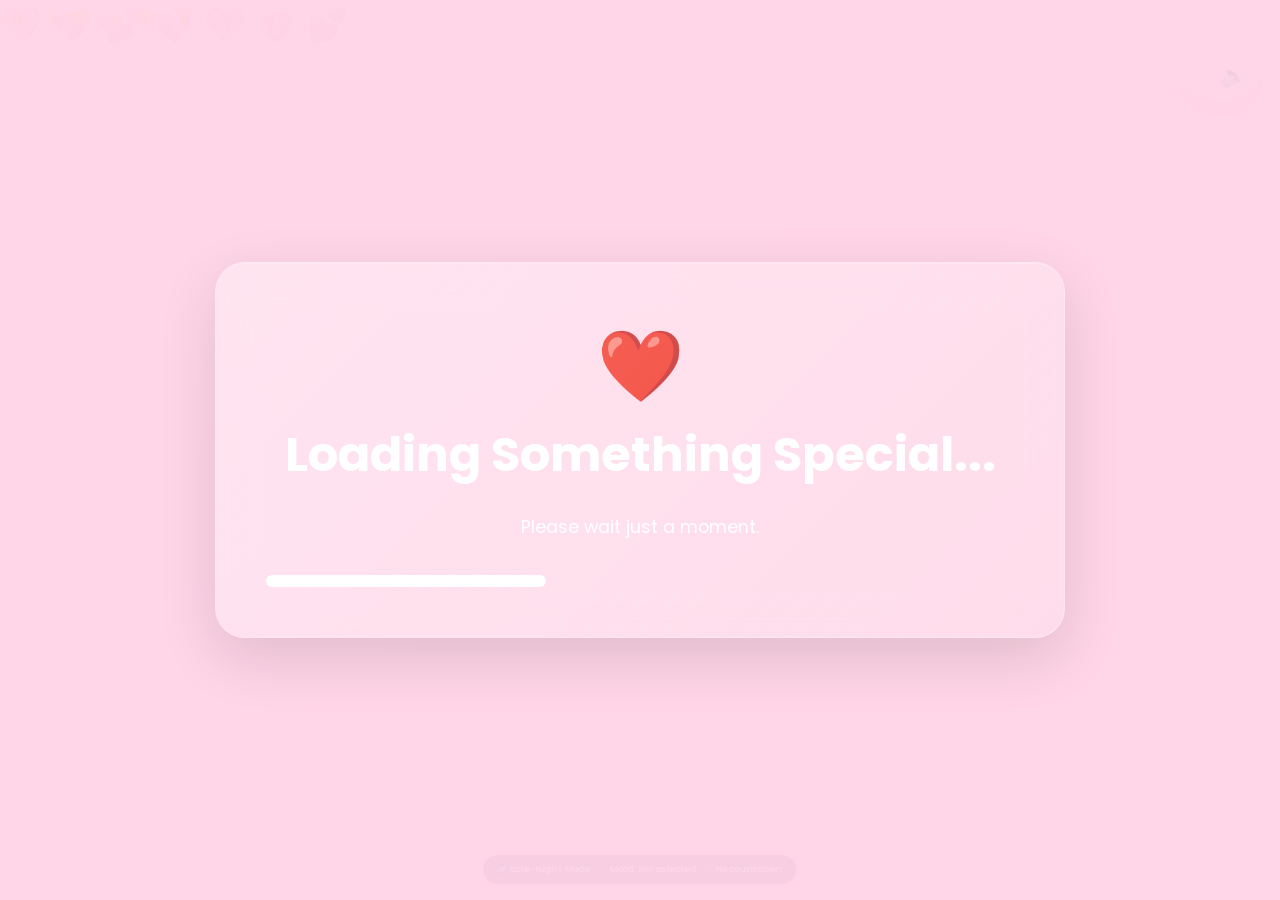
==== commit 433cd31e: "Add files via upload" ====
--- a/index.html
+++ b/index.html
@@ -8,7 +8,7 @@
 
     <title>Lizzy ❤️</title>
 
-    <link rel="stylesheet" href="style.css">
+    <link rel="stylesheet" href="style.css?v=20260823-v417-answer-space">
 
     <link rel="preconnect" href="https://fonts.googleapis.com">
 
@@ -18,6 +18,17 @@
 
 <script src="https://cdn.jsdelivr.net/npm/canvas-confetti@1.9.3/dist/confetti.browser.min.js"></script>
 
+
+<style>
+#lizzyAssistantIcon,#dayCheckIcon,#codyCourtGameCard,#rpsGameCard{
+  pointer-events:auto!important;
+  cursor:pointer!important;
+  position:relative;
+  z-index:50;
+}
+#gamesFolderStaticWindow #codyCourtGameCard,
+#gamesFolderStaticWindow #rpsGameCard{z-index:5}
+</style>
 </head>
 
 <body>
@@ -544,28 +555,32 @@
                 <span>Games</span>
             </div>
 
-            <div class="desktopIcon" id="funQuizIcon">
+            <div class="desktopIcon" id="funQuizIcon" style="display:none!important">
                 <div class="desktopEmoji">🧠</div>
                 <span>Lizzy Quiz</span>
             </div>
 
-            <div class="desktopIcon" id="heartGameIcon">
+            <div class="desktopIcon" id="heartGameIcon" style="display:none!important">
                 <div class="desktopEmoji">💗</div>
                 <span>Heart Catch</span>
             </div>
-            <div class="desktopIcon" id="mikhailQuizIcon">
+            <div class="desktopIcon" id="mikhailQuizIcon" style="display:none!important">
                 <div class="desktopEmoji">🧠</div>
                 <span>Mikhail Quiz</span>
             </div>
 
-            <div class="desktopIcon" id="mysteryBoxIcon">
+            <div class="desktopIcon" id="mysteryBoxIcon" style="display:none!important">
                 <div class="desktopEmoji">🎁</div>
                 <span>Daily Mystery</span>
             </div>
 
-            <div class="desktopIcon" id="wouldMikaelRatherIcon"><div class="desktopEmoji">🤔</div><span>Would Mikael Rather?</span></div>
-            <div class="desktopIcon" id="ticTacToeIcon"><div class="desktopEmoji">❌⭕</div><span>Tic-Tac-Toe</span></div>
-            <div class="desktopIcon" id="crackCodeIcon"><div class="desktopEmoji">🔐</div><span>Crack the Code</span></div>
+            <div class="desktopIcon" id="wouldMikaelRatherIcon" style="display:none!important"><div class="desktopEmoji">🤔</div><span>Would Mikael Rather?</span></div>
+            <div class="desktopIcon" id="ticTacToeIcon" style="display:none!important"><div class="desktopEmoji">❌⭕</div><span>Tic-Tac-Toe</span></div>
+            <div class="desktopIcon" id="crackCodeIcon" style="display:none!important"><div class="desktopEmoji">🔐</div><span>Crack the Code</span></div>
+            <div class="desktopIcon livingDesktopIcon" id="classifiedFolderIcon"><div class="desktopEmoji">🗃️</div><span>CLASSIFIED</span></div>
+            <div class="desktopIcon livingDesktopIcon" id="livingDesktopIcon"><div class="desktopEmoji">🖥️</div><span>Living Desktop</span></div>
+            <div class="desktopIcon livingDesktopIcon" id="internetIcon"><div class="desktopEmoji">🌐</div><span>Internet</span></div>
+            <div class="desktopIcon livingDesktopIcon" id="lizzyMailIcon"><div class="desktopEmoji">💌</div><span>Lizzy Mail</span><span id="lizzyMailTodayDot" class="mailDesktopDot">TODAY</span></div>
 
             <div class="desktopIcon" id="lizzyGardenIcon">
                 <div class="desktopEmoji">🌷</div>
@@ -577,6 +592,12 @@
                 <span>Token Jar</span>
             </div>
 
+            <div class="desktopIcon" id="seedStoreIcon">
+                <div class="desktopEmoji">🛒</div>
+                <span>Seed Store</span>
+            </div>
+            <div class="desktopIcon livingDesktopIcon" id="lizzyAssistantIcon" role="button" tabindex="0"><div class="desktopEmoji">✨</div><span>Lizzy Assistant</span></div>
+            <div class="desktopIcon livingDesktopIcon" id="dayCheckIcon" role="button" tabindex="0"><div class="desktopEmoji">💗</div><span>How's Today?</span></div>
             <div class="desktopIcon calendarFolderIcon" id="calendarIcon">
                 <div class="desktopEmoji calendarFolderEmoji"><span class="folderCalendarBadge">📅</span></div>
                 <span>Our Date</span>
@@ -604,7 +625,9 @@
                     <button class="gameFolderCard" data-open-game="heartGameIcon" onclick="document.getElementById('gamesFolderStaticWindow').classList.add('hidden');var w=document.getElementById('heartGameWindow');if(w){w.classList.remove('hidden');}else{var i=document.getElementById('heartGameIcon');if(i)i.click();}"><span>💗</span><b>Heart Catch</b><small>Catch them before they escape.</small></button>
                     <button class="gameFolderCard" data-open-game="mysteryBoxIcon" onclick="document.getElementById('gamesFolderStaticWindow').classList.add('hidden');var w=document.getElementById('mysteryBoxWindow');if(w){w.classList.remove('hidden');}else{var i=document.getElementById('mysteryBoxIcon');if(i)i.click();}"><span>🎁</span><b>Daily Mystery</b><small>Your daily classified reward.</small></button>
                     <button class="gameFolderCard" data-open-game="ticTacToeIcon" onclick="document.getElementById('gamesFolderStaticWindow').classList.add('hidden');var w=document.getElementById('ticTacToeWindow');if(w){w.classList.remove('hidden');}else{var i=document.getElementById('ticTacToeIcon');if(i)i.click();}"><span>❌⭕</span><b>Tic-Tac-Toe</b><small>Lizzy vs Mikael.</small></button>
-                    <button class="gameFolderCard" data-open-game="crackCodeIcon" onclick="document.getElementById('gamesFolderStaticWindow').classList.add('hidden');var w=document.getElementById('crackCodeWindow');if(w){w.classList.remove('hidden');}else{var i=document.getElementById('crackCodeIcon');if(i)i.click();}"><span>🔐</span><b>Crack the Code</b><small>Agent-level puzzles.</small></button>
+                                        <button class="gameFolderCard" id="codyCourtGameCard" type="button"><span>⚖️</span><b>Cody Court</b><small>Review evidence and deliver your ruling.</small></button>
+                    <button class="gameFolderCard" id="rpsGameCard" type="button"><span>✊</span><b>Rock Paper Scissors</b><small>Lizzy vs Mikael. Best record wins.</small></button>
+<button class="gameFolderCard" data-open-game="crackCodeIcon" onclick="document.getElementById('gamesFolderStaticWindow').classList.add('hidden');var w=document.getElementById('crackCodeWindow');if(w){w.classList.remove('hidden');}else{var i=document.getElementById('crackCodeIcon');if(i)i.click();}"><span>🔐</span><b>Crack the Code</b><small>Agent-level puzzles.</small></button>
                 </div>
             </div>
             <button id="closeGamesFolderStatic" class="windowCloseButton"
@@ -828,6 +851,7 @@
                     <button class="letterButton" data-letter="amazing">🌸 Open when you need reminding how amazing you are</button>
                     <button class="letterButton" data-letter="hug">🫂 Open when you need a hug</button>
                     <button class="letterButton" data-letter="laugh">😂 Open when you need to laugh</button>
+                    <button class="letterButton" data-letter="sick">🤒 Open when you’re sick</button>
                 </div>
 
                 <article id="letterContent" class="letterPaper hidden">
@@ -947,18 +971,137 @@
 
             <button id="closeTicTacToe" class="windowCloseButton">Close</button>
         </div>
+
+<!-- LIVING DESKTOP PHASE 1 — COMPACT -->
+<div id="classifiedFolderWindow" class="desktopWindow hidden">
+ <div class="windowTop"><div class="windowDots"><span class="windowCloseDot" id="classifiedFolderClose"></span><span class="windowMinDot"></span><span class="windowMaxDot"></span></div><h2>🗃️ CLASSIFIED</h2></div>
+ <div class="windowScroll"><p class="memoryMessage">🔒 Purchased dossiers and classified files are stored here.</p><div id="classifiedArchivePanel"></div></div>
+ <button class="windowCloseButton" id="classifiedFolderCloseBtn">Close</button>
+</div>
+
+<div id="lizzyMailWindow" class="desktopWindow hidden">
+ <div class="windowTop">
+  <div class="windowDots">
+   <span class="windowCloseDot" id="lizzyMailClose"></span>
+   <span class="windowMinDot"></span>
+   <span class="windowMaxDot"></span>
+  </div>
+  <h2>💌 Lizzy Mail</h2>
+ </div>
+ <div class="dailyMailApp">
+   <div class="dailyMailHeader">
+     <div>
+       <small>LIZZYOS DAILY MAIL</small>
+       <h2>Mikael 💜</h2>
+       <span id="dailyMailDate"></span>
+     </div>
+     <span class="dailyMailBadge">1 MESSAGE TODAY</span>
+   </div>
+
+   <div class="dailyMailMessageCard">
+     <small>FROM: MIKAEL</small>
+     <div id="dailyMailMessage"></div>
+   </div>
+
+   <div class="dailyMailReplyBox">
+     <label for="dailyMailReply">Reply to Mikael</label>
+     <textarea id="dailyMailReply" maxlength="800" placeholder="Type your reply..."></textarea>
+     <div class="dailyMailReplyBottom">
+       <span id="dailyMailReplyCount">0 / 800</span>
+       <button id="sendDailyMailReply" type="button">Send 💗</button>
+     </div>
+     <div id="dailyMailStatus"></div>
+   </div>
+
+   <div class="dailyMailFooter">
+     Tomorrow, Mikael will leave you a different message. Refreshing today will not change this one.
+   </div>
+ </div>
+ <button class="windowCloseButton" id="lizzyMailCloseBtn">Close</button>
+</div>
+
+<div id="internetWindow" class="desktopWindow hidden">
+ <div class="windowTop"><div class="windowDots"><span class="windowCloseDot" id="internetClose"></span><span class="windowMinDot"></span><span class="windowMaxDot"></span></div><h2>🌐 Internet</h2></div>
+ <div class="browserChrome">
+  <div class="browserNav"><button id="browserBack">←</button><button id="browserHome">⌂</button><div id="browserAddress">lizzy://home</div></div>
+  <div id="browserPage" class="browserPage"></div>
+ </div>
+ <button class="windowCloseButton" id="internetCloseBtn">Close</button>
+</div>
+
+<div id="mikaelDatabaseWindow" class="desktopWindow hidden mikaelDatabaseWindow">
+ <div class="windowTop"><div class="windowDots"><span class="windowCloseDot" id="mikaelDatabaseClose"></span><span class="windowMinDot"></span><span class="windowMaxDot"></span></div><h2>🕴🏾 Mikael.exe</h2></div>
+ <div class="windowScroll mikaelDatabaseApp">
+  <section class="mikaelHero"><div class="mikaelAvatar">M</div><div><small>SUBJECT FILE // MIKAEL</small><h2>Mr Perfect Database</h2><p>Somehow both informative and deeply unnecessary.</p></div><span class="mikaelOnline">● ONLINE</span></section>
+  <nav class="mikaelTabs">
+   <button class="active" data-mikael-tab="profile">👤 Profile</button><button data-mikael-tab="stats">📊 Stats</button><button data-mikael-tab="facts">🎲 Facts</button><button data-mikael-tab="quotes">💬 Quotes</button><button data-mikael-tab="intel">🕵️ Lizzy Intel</button><button data-mikael-tab="challenge">🧠 Challenge</button><button data-mikael-tab="classified">🔐 Classified</button>
+  </nav>
+  <div id="mikaelTabContent"></div>
+ </div>
+ <button class="windowCloseButton" id="mikaelDatabaseCloseBtn">Close</button>
+</div>
+
+<div id="livingDesktopWindow" class="desktopWindow hidden">
+ <div class="windowTop"><div class="windowDots"><span class="windowCloseDot" id="livingDesktopClose"></span><span class="windowMinDot"></span><span class="windowMaxDot"></span></div><h2>🖥️ Living Desktop</h2></div>
+ <div class="windowScroll">
+   <div class="livingControlGrid">
+    <section class="livingControlCard"><h3>📝 Sticky Note</h3><p id="stickyPreview">A note from Mikael.</p><div class="livingActions"><button id="stickyToggle">Show Note</button><button id="stickyNext">New Note</button></div></section>
+    <section class="livingControlCard"><h3>🌤️ Mood of the Day</h3><p id="moodDisplay">Not selected</p><div id="moodChoices" class="moodChoices"></div></section>
+    <section class="livingControlCard"><h3>⏳ Countdown</h3><p id="countdownDisplay">No countdown yet</p><input id="countdownName" placeholder="Event name"><input id="countdownDate" type="datetime-local"><div class="livingActions"><button id="countdownSave">Save</button><button id="countdownClear">Clear</button></div></section>
+    <section class="livingControlCard"><h3>🖥️ System Activity</h3><p id="livingSystemActivity">LizzyOS is checking its systems…</p><small id="livingSystemActivityTime"></small></section>
+<section class="livingControlCard"><h3>🕒 Time of Day</h3><p id="livingTimeStatus">Checking local time…</p><small>Changes automatically through the day.</small></section>
+<section class="livingControlCard"><h3>😈 Mikael Takeover</h3><p id="mikaelProfileStatus">Loading…</p><div class="livingActions"><button id="openMikaelDatabase" type="button">Open Mikael.exe</button><button id="toggleMikaelProfile" type="button">Activate Mikael Takeover</button></div></section>
+   </div>
+   <p class="livingRareHint">🕵🏾 Rare Mikael sightings happen on their own. Catch him before he disappears.</p>
+ </div>
+ <button class="windowCloseButton" id="livingDesktopCloseBtn">Close</button>
+</div>
+
+<div id="livingStickyNote" class="livingStickyNote hidden"><div class="stickyHandle"><span>📝 NOTE FROM MIKAEL</span><button id="stickyHide">×</button></div><div id="stickyMessage"></div></div>
+<div 
+<div id="takeoverSecretFile" class="desktopIcon takeoverOnlyIcon hidden" title="Takeover-only file">
+  <div class="desktopEmoji">📁</div><span>MIKAEL ONLY</span>
+</div>
+<div id="takeoverBatSignal" class="takeoverBatSignal hidden" title="Something is watching…">🦇</div>
+<div id="takeoverSecretWindow" class="desktopWindow takeoverSecretWindow hidden">
+  <div class="windowBar"><span>🔐 TAKEOVER // MIKAEL ONLY</span><button type="button" id="takeoverSecretClose">×</button></div>
+  <div class="windowScroll takeoverSecretBody">
+    <small>EDITORIAL CONTROL FILE // ACTIVE SESSION ONLY</small>
+    <h2>🕴🏾 You found something that shouldn't be here.</h2>
+    <p>This folder only exists while Mikael has control of LizzyOS.</p>
+    <div id="takeoverSecretContent"></div>
+    <button type="button" id="takeoverSecretAnother">Generate Another Classified Message</button>
+  </div>
+</div>
+<div id="takeoverRareEvent" class="takeoverRareEvent hidden">
+  <div>
+    <small>RARE TAKEOVER EVENT</small>
+    <h2>🕴🏾 MR PERFECT IS WATCHING</h2>
+    <p id="takeoverRareText"></p>
+    <button type="button" id="takeoverRareClaim">Investigate</button>
+  </div>
+</div>
+<div id="rareMikael" class="rareMikael hidden"><span>🕴🏾</span><small>MIKAEL</small></div>
+
 <div id="crackCodeWindow" class="desktopWindow hidden">
 <div class="windowTop"><div class="windowDots"><span class="windowCloseDot" id="crackCodeClose"></span><span class="windowMinDot"></span><span class="windowMaxDot"></span></div><h2>🔐 Crack the Code</h2></div>
 <div class="windowScroll crackApp">
 <div id="crackMenu">
 <div class="crackHero">🔐🕵️</div><h3>Agent Yelizaveta: Code Division</h3>
-<p>Five classified missions. Each mission contains multiple puzzles. Solve the stages, collect the keys and break LizzyOS security.</p>
+<p>Twelve classified missions. Some puzzles stay inside this window; others temporarily hide evidence across the real LizzyOS desktop.</p>
 <div class="crackMissionGrid">
 <button data-mission="1">🔐 <strong>Security Breach</strong><small>Mikael • ciphers • website clues</small></button>
 <button data-mission="2">🗂️ <strong>Missing Mr Perfect File</strong><small>Search LizzyOS and recover the file</small></button>
 <button data-mission="3">📺 <strong>TV Multiverse Meltdown</strong><small>The Office • B99 • Gilmore Girls • HSM</small></button>
 <button data-mission="4">🌍 <strong>Agent Knowledge Exam</strong><small>General knowledge • maths • logic</small></button>
-<button data-mission="5">❤️ <strong>LizzyOS Treasure Hunt</strong><small>MAXIMUM difficulty • everything combined</small></button>
+<button data-mission="5">❤️ <strong>LizzyOS Treasure Hunt</strong><small>Original maximum-security mission</small></button>
+<button data-mission="6">🕴️ <strong>Operation Miknak</strong><small>Mikael archive • personal intelligence</small></button>
+<button data-mission="7">🖥️ <strong>The Corrupted Desktop</strong><small>LIVE scavenger hunt across LizzyOS</small></button>
+<button data-mission="8">🛰️ <strong>Agent Yelizaveta: Intercepted</strong><small>A1Z26 • identity transmission</small></button>
+<button data-mission="9">🏀 <strong>The Number Four</strong><small>#4 investigation • Mikael history</small></button>
+<button data-mission="10">🕵️ <strong>The Impostor File</strong><small>Find missing Profile D • restore Mikael</small></button>
+<button data-mission="11">🧠 <strong>Mikael Knowledge Protocol</strong><small>Hard authentication sequence</small></button>
+<button data-mission="12">🗄️ <strong>Vault Breach</strong><small>★★★★★ • earn +1 Vault clearance</small></button>
 </div></div>
 <div id="crackPlay" class="hidden">
 <div class="crackMeta"><span id="crackMissionTitle"></span><span id="crackStage"></span></div>
@@ -1023,7 +1166,7 @@
                 <div id="mysteryGift" class="mysteryGift">🎁</div>
                 <h3>One surprise every day.</h3>
                 <p>LizzyOS has prepared today's classified delivery...</p>
-                <div class="streakPanel"><strong id="mysteryStreak">🔥 0 Day Streak</strong><small id="mysteryStreakSub">Open today to begin your streak.</small><div class="streakTrack" id="streakTrack"></div></div><p class="legendaryNotice">🏆 Open the box <strong>7 calendar days in a row</strong> for a guaranteed LEGENDARY reward. Miss a day and the streak resets.</p><button id="openMysteryBox">Open Today's Box ✨</button>
+                <div class="streakPanel"><strong id="mysteryStreak">🔥 0 Day Streak</strong><small id="mysteryStreakSub">Open today to begin your streak.</small><div class="streakTrack" id="streakTrack"></div></div><p class="legendaryNotice">🔥 Ordinary odds: <strong>55% Basic • 13% Reverse • 17% Normal • 9% Rare • 5% Epic • 1% Legendary</strong>.<br>🏆 Every 7th consecutive day gets a special roll: <strong>40% Legendary • 30% Epic • 20% Rare • 10% Normal</strong>. No Basic or Reverse Tokens on Day 7.</p><button id="openMysteryBox">Open Today's Box ✨</button>
                 <div id="mysteryReward" class="mysteryReward hidden"></div>
                 <p id="mysteryCountdown" class="memoryMessage"></p>
             </div>
@@ -1147,7 +1290,27 @@
         </div>
 
         <!-- Token Jar -->
-        <div id="tokenJarWindow" class="desktopWindow hidden tokenJarWindow">
+        <div id="mikaelRedeemWindow" class="desktopWindow hidden">
+ <div class="windowTop"><div class="windowDots"><span class="windowCloseDot" id="mikaelRedeemClose"></span><span class="windowMinDot"></span><span class="windowMaxDot"></span></div><h2>🔐 Mikael Token Control</h2></div>
+ <div class="mikaelRedeemPanel">
+  <div id="mikaelRedeemLogin">
+   <div class="mikaelControlSeal">🔄</div>
+   <h2>Mikael Only</h2>
+   <p>Private Reverse Token redemption panel.</p>
+   <input id="mikaelRedeemPassword" type="password" autocomplete="off" placeholder="Enter Mikael access code">
+   <button id="mikaelRedeemLoginBtn" type="button">Unlock</button>
+   <div id="mikaelRedeemLoginStatus"></div>
+  </div>
+  <div id="mikaelRedeemDashboard" class="hidden">
+   <div class="mikaelControlHeader"><div><small>MIKAEL PRIVATE CONTROL</small><h2>Reverse Tokens</h2></div><button id="mikaelRedeemLogout" type="button">Lock 🔒</button></div>
+   <p>Lizzy can see these tokens in her Token Jar, but redemption happens only here.</p>
+   <div id="mikaelPrivateTokenList"></div>
+  </div>
+ </div>
+ <button class="windowCloseButton" id="mikaelRedeemCloseBtn">Close</button>
+</div>
+
+<div id="tokenJarWindow" class="desktopWindow hidden tokenJarWindow">
             <div class="windowTop">
                 <div class="windowDots">
                     <span class="windowCloseDot" id="tokenJarClose" title="Close"></span>
@@ -1390,7 +1553,100 @@
   <button id="closeUnreleasedLetter" class="windowCloseButton">Close Classified File</button>
 </div>
 
-<script src="script.js"></script>
-
+<script src="script.js?v=20260822-v27-redo"></script>
+<script src="living-desktop.js?v=20260823-v415-launch-hotfix"></script>
+
+<script src="internet.js?v=20260821-bank-selfcontained-final"></script>
+
+
+        <div id="seedStoreWindow" data-build="20260818-locked-final" class="desktopWindow hidden seedStoreWindow">
+            <div class="windowTop">
+                <div class="windowDots">
+                    <span class="windowCloseDot" id="seedStoreClose"></span>
+                    <span class="windowMinDot"></span><span class="windowMaxDot"></span>
+                </div>
+                <strong>🌱 Lizzy's Seed Store</strong>
+            </div>
+            <div class="seedStoreBody">
+                <div class="mickyWalletCard">
+                    <div><small>MICKY WALLET</small><h2>💵 <span id="mickyBalance">0</span> MB</h2></div>
+                    <button id="claimMickyAllowance">Claim Daily +2 MB</button>
+                </div>
+                <div id="mickyAllowanceStatus" class="seedStoreStatus"></div>
+                <h3>💼 Today's Micky Jobs</h3>
+                <p class="seedStoreIntro">Five missions are selected each day from 50 possible jobs. Complete them to earn Micky Bucs.</p>
+                <div id="mickyJobsList" class="mickyJobsGrid"></div>
+                <h3>🛍️ Seed Shop</h3>
+                <p class="seedStoreIntro">Purchased seeds are added directly to your existing Garden inventory.</p>
+                <div id="seedShopList" class="seedShopGrid"></div>
+                <div id="seedStoreStatus" class="seedStoreStatus"></div>
+                <div class="storeExpansionTabs">
+                    <button data-store-tab="extras">✨ Extras</button>
+                    <button data-store-tab="bank">🏦 Micky Bank</button>
+                    <button data-store-tab="achievements">🏆 Achievements</button>
+                    <button data-store-tab="secret">🔒 Secret Shelf</button>
+                </div>
+                <section id="storeExtrasPanel" class="storeExpansionPanel">
+                    <h3>✨ Store Extras</h3>
+                    <div id="classifiedItemCard" class="classifiedItemCard"></div>
+                    <div id="storeExtrasList" class="seedShopGrid"></div>
+                    <section id="purchasedExtrasBox" class="purchasedExtrasBox"><h3>🎒 My Extras</h3><p class="seedStoreIntro">Purchased extras will appear here.</p></section>
+                </section>
+                <section id="mickyBankPanel" class="storeExpansionPanel hidden">
+                    <h3>🏦 Bank of Micky</h3>
+                    <div class="bankCard">
+                        <p>Wallet: <strong><span id="bankWalletBalance">0</span> MB</strong></p>
+                        <p>Savings: <strong><span id="bankSavingsBalance">0</span> MB</strong></p>
+                        <div class="bankButtons">
+                            <button data-bank="deposit">Deposit 5 MB</button>
+                            <button data-bank="withdraw">Withdraw 5 MB</button>
+                        </div>
+                        <small>Keep at least 15 MB saved for 7 days to claim a +2 MB savings bonus.</small>
+                        <button id="claimSavingsBonus">Claim Weekly Savings Bonus</button>
+                    </div>
+                </section>
+                <section id="storeAchievementsPanel" class="storeExpansionPanel hidden">
+                    <h3>🏆 Micky Bucs Achievements</h3>
+                    <div id="storeAchievementsList" class="achievementGrid"></div>
+                </section>
+                <section id="secretShelfPanel" class="storeExpansionPanel hidden">
+                    <h3>🔒 Mikael's Secret Shelf</h3>
+                    <p class="seedStoreIntro">These cannot be bought with Micky Bucs. Mikael controls when they unlock.</p>
+                    <div class="secretShelfGrid">
+                        <div class="secretItem">🔒 <strong>Classified Seed</strong><small>LOCKED</small></div>
+                        <div class="secretItem">🔒 <strong>Unreleased Letter</strong><small>LOCKED</small></div>
+                        <div class="secretItem">🔒 <strong>Secret Reward</strong><small>LOCKED</small></div>
+                    </div>
+                </section>
+
+                <button id="closeSeedStore" class="secondaryButton">Close Store</button>
+            </div>
+        </div>
+
+<script src="seed-store.js?v=20260822-v43"></script>
+<script src="letter-notifications.js?v=20260821-open-when-telegram-fixed"></script>
+<script src="mikael-exe.js?v=20260822-v29-layout"></script>
+
+<div id="livingAmbientStrip" class="livingAmbientStrip"><span id="ambientTimeGreeting">LizzyOS Online</span><i>•</i><span id="ambientMood">Mood: Normal</span><i>•</i><span id="ambientCountdown">No countdown</span></div><div id="mikaelTakeoverBoot" class="mikaelTakeoverBoot hidden" aria-hidden="true">
+  <div class="takeoverNoise"></div>
+  <div class="takeoverBootInner">
+    <div class="takeoverBootIcon">🕴🏾</div>
+    <small>LIZZYOS SECURITY OVERRIDE</small>
+    <h1>MIKAEL HAS ENTERED THE SYSTEM</h1>
+    <p id="takeoverBootLine">Mr Perfect is requesting editorial control…</p>
+    <div class="takeoverBootBar"><i></i></div>
+  </div>
+</div>
+<div id="mikaelTakeoverBanner" class="mikaelTakeoverBanner hidden">
+  <span>😈 MIKAEL TAKEOVER ACTIVE</span>
+  <small>Mr Perfect has editorial control.</small>
+</div>
+<div id="mikaelTakeoverPopup" class="mikaelTakeoverPopup hidden">
+  <button type="button" id="mikaelTakeoverPopupClose">×</button>
+  <small>MIKAEL SYSTEM MESSAGE</small>
+  <p id="mikaelTakeoverPopupText"></p>
+</div>
+
+<script src="fun-apps.js?v=20260823-v416-selfcontained"></script>
 </body>
 </html>
--- a/style.css
+++ b/style.css
@@ -3273,3 +3273,1044 @@
         grid-template-columns:repeat(2,minmax(0,1fr))!important;
     }
 }
+
+
+/* =========================================================
+   SEED STORE + MICKY BUCS — ADDITIVE MODULE
+   ========================================================= */
+.seedStoreWindow{width:min(900px,92vw);max-height:88vh;overflow:auto}
+.seedStoreBody{padding:18px}
+.mickyWalletCard{display:flex;justify-content:space-between;align-items:center;gap:16px;padding:16px;border-radius:18px;background:rgba(255,255,255,.12);margin-bottom:8px}
+.mickyWalletCard h2{margin:4px 0 0}
+.mickyWalletCard button,.mickyJobCard button,.seedShopCard button{border:0;border-radius:12px;padding:10px 14px;cursor:pointer;font-weight:700}
+.mickyJobsGrid,.seedShopGrid{display:grid;grid-template-columns:repeat(auto-fit,minmax(210px,1fr));gap:12px;margin:12px 0 22px}
+.mickyJobCard,.seedShopCard{padding:14px;border-radius:16px;background:rgba(255,255,255,.1);border:1px solid rgba(255,255,255,.15)}
+.mickyJobCard h4,.seedShopCard h4{margin:4px 0 7px}
+.mickyJobCard p,.seedShopCard p{margin:5px 0 10px;font-size:.9rem}
+.mickyJobReward,.seedPrice{font-weight:800;margin-bottom:9px}
+.mickyJobCard.completed{opacity:.72}
+.seedStoreIntro{opacity:.8}
+.seedStoreStatus{min-height:22px;margin:8px 0 12px;font-weight:700}
+@media(max-width:600px){.mickyWalletCard{align-items:flex-start;flex-direction:column}.seedStoreWindow{width:95vw}}
+
+
+/* STORE EXPANSION V2 — additive, existing progress keys are untouched */
+.storeExpansionTabs{display:flex;gap:8px;flex-wrap:wrap;margin:16px 0}
+.storeExpansionTabs button,.bankButtons button,#claimSavingsBonus{border:0;border-radius:12px;padding:10px 13px;cursor:pointer;font-weight:800}
+.storeExpansionPanel{margin:12px 0 20px;padding:14px;border-radius:16px;background:rgba(255,255,255,.07)}
+.classifiedItemCard{padding:15px;border:1px dashed rgba(255,255,255,.4);border-radius:16px;margin:10px 0 15px}
+.bankCard{padding:15px;border-radius:16px;background:rgba(255,255,255,.09)}
+.bankButtons{display:flex;gap:8px;margin:10px 0;flex-wrap:wrap}
+.achievementGrid,.secretShelfGrid{display:grid;grid-template-columns:repeat(auto-fit,minmax(190px,1fr));gap:10px}
+.achievementCard,.secretItem{padding:13px;border-radius:14px;background:rgba(255,255,255,.09)}
+.achievementCard.unlocked{outline:1px solid rgba(255,255,255,.45)}
+.secretItem small{display:block;margin-top:7px;opacity:.7}
+.verifyBadge{display:inline-block;padding:4px 8px;border-radius:999px;font-size:10px;font-weight:900;margin:4px 0}
+.jobPending{opacity:.82}
+
+.secretItem input{width:100%;margin-top:10px;padding:10px;border-radius:10px;border:1px solid rgba(255,255,255,.25);background:rgba(255,255,255,.12);color:inherit}.purchasedLettersBox,.mikaelTokensBox{margin:18px;padding:15px;border-radius:16px;background:rgba(255,255,255,.08)}.purchasedLetter{margin:8px 0;padding:10px;border-radius:12px;background:rgba(255,255,255,.08)}.purchasedLetter pre{white-space:pre-wrap;font-family:inherit;line-height:1.6;margin-top:10px}
+
+/* Locked final Store fixes */
+.purchasedExtrasBox{margin-top:16px;padding:14px;border-radius:18px;background:rgba(255,255,255,.1);border:1px solid rgba(255,255,255,.18)}
+.ownedExtraRow{display:flex;align-items:center;justify-content:space-between;gap:12px;padding:10px 0;border-bottom:1px solid rgba(255,255,255,.12)}
+.ownedExtraRow:last-child{border-bottom:0}.ownedDestination{display:block;margin-top:8px;opacity:.85}
+.purchasedLetter{margin:10px 0;padding:10px;border-radius:12px;background:rgba(255,255,255,.08)}.purchasedLetter pre{white-space:pre-wrap;font:inherit;line-height:1.55}
+.lizzyRealExtrasFx{position:absolute;inset:60px 0 0;pointer-events:none;overflow:hidden;z-index:12}
+.realFairyLights{position:absolute;top:5px;left:6%;right:6%;border-top:2px solid rgba(40,30,20,.65);display:flex;justify-content:space-around}
+.realFairyLights i{width:10px;height:10px;margin-top:7px;border-radius:50%;background:#fff5b1;box-shadow:0 0 8px #fff,0 0 15px #ffe878;animation:realGlow 1.4s infinite alternate}
+.realButterfly,.realPetal{position:absolute;font-size:22px}.rb1{left:15%;top:30%;animation:realFly 6s infinite ease-in-out}.rb2{left:70%;top:55%;animation:realFly 7s 1s infinite ease-in-out}
+.realPetal{top:-25px;animation:realFall 7s linear infinite}.rp1{left:20%}.rp2{left:50%;animation-delay:2s}.rp3{left:80%;animation-delay:4s}
+.plantVisual{position:relative}.realCustomPot{position:absolute;left:50%;bottom:-24px;transform:translateX(-50%);width:44px;height:30px;display:flex;align-items:center;justify-content:center;z-index:3}
+.realCustomPot.heart{background:#e85c9b;color:#fff;clip-path:polygon(50% 100%,5% 48%,5% 22%,22% 5%,50% 23%,78% 5%,95% 22%,95% 48%)}.realCustomPot.gotham{background:#17171b;color:#ffd65a;border-radius:4px 4px 12px 12px}.realCustomPot.moon{background:#343b78;color:#fff3a5;border-radius:4px 4px 12px 12px}
+@keyframes realGlow{to{transform:scale(1.2);opacity:.55}}@keyframes realFly{50%{transform:translate(45px,-25px)}}@keyframes realFall{to{transform:translateY(650px) rotate(300deg);opacity:.2}}
+
+
+/* Crack the Code — live scavenger mission evidence */
+.missionInjectedClue{
+  width:100%;margin:14px 0;padding:16px;border:2px dashed rgba(255,255,255,.75);
+  border-radius:16px;background:rgba(71,36,116,.88);color:#fff;text-align:left;
+  box-shadow:0 0 0 3px rgba(255,255,255,.08),0 0 24px rgba(255,255,255,.16);
+  animation:missionEvidencePulse 1.6s ease-in-out infinite alternate;cursor:pointer;
+}
+.missionInjectedClue b,.missionInjectedClue span,.missionInjectedClue strong,.missionInjectedClue small,.missionInjectedClue em{display:block}
+.missionInjectedClue span{margin-top:5px;opacity:.85}.missionInjectedClue strong{font-size:26px;margin:8px 0}
+.missionInjectedClue small{line-height:1.45;margin-bottom:7px}.missionInjectedClue em{font-size:12px;opacity:.75}
+.missionProgressMini{display:grid;gap:5px;margin-top:12px;padding:10px;border-radius:12px;background:rgba(255,255,255,.08)}
+.missionProgressMini span{display:block}
+.impostorProfiles{display:grid;gap:9px}.impostorProfiles p{padding:10px;border-radius:12px;background:rgba(255,255,255,.08)}
+@keyframes missionEvidencePulse{from{transform:scale(.995);filter:brightness(.95)}to{transform:scale(1);filter:brightness(1.12)}}
+
+/* Mission 7 — guaranteed temporary CLASSIFIED folder */
+#missionClassifiedIcon{position:relative!important;display:flex!important;visibility:visible!important;opacity:1!important;pointer-events:auto!important;cursor:pointer!important;z-index:40!important}
+#missionClassifiedIcon .missionFolderBadge{position:absolute;top:-7px;right:-10px;padding:3px 6px;border-radius:999px;background:#fff;color:#3e245d;font-size:9px;font-weight:900;letter-spacing:.4px;box-shadow:0 2px 8px rgba(0,0,0,.25)}
+#missionClassifiedWindow{z-index:10050!important}
+#missionClassifiedEvidenceHost .missionInjectedClue{display:block!important;visibility:visible!important;opacity:1!important}
+
+
+/* LIVING DESKTOP — COMPACT */
+.livingControlGrid{display:grid;grid-template-columns:repeat(2,minmax(0,1fr));gap:12px}.livingControlCard{background:rgba(255,255,255,.09);border:1px solid rgba(255,255,255,.16);border-radius:16px;padding:14px}.livingControlCard h3{margin:0 0 7px}.livingControlCard p{margin:6px 0 10px}.livingControlCard input{width:100%;box-sizing:border-box;margin:5px 0;padding:9px;border-radius:9px;border:1px solid rgba(255,255,255,.22)}.livingControlCard button,.livingActions button{padding:8px 11px;border:0;border-radius:10px;cursor:pointer}.livingActions{display:flex;gap:7px;flex-wrap:wrap}.moodChoices{display:grid;grid-template-columns:1fr 1fr;gap:6px}.moodChoices button:disabled{opacity:.45}.livingRareHint{text-align:center;opacity:.75;margin:18px 0 4px}
+#livingStickyNote{position:fixed;right:22px;top:115px;width:205px;min-height:105px;padding:14px;background:#fff1a8;color:#463d25;z-index:9000;transform:rotate(1.5deg);box-shadow:0 8px 24px rgba(0,0,0,.22);font-family:"Comic Sans MS","Segoe Print",cursive}.livingStickyNote.hidden{display:none!important}.stickyHandle{font:800 10px system-ui;cursor:move;border-bottom:1px dashed #9f9460;padding-bottom:7px;margin-bottom:10px;display:flex;justify-content:space-between;align-items:center}.stickyHandle button{width:auto!important;min-width:0!important;height:auto!important;padding:2px 7px!important;margin:0!important;border:0!important;border-radius:7px!important;background:rgba(0,0,0,.08)!important;color:#463d25!important;font-size:16px!important}
+.classifiedFileCard{padding:13px;margin:8px 0;border-radius:14px;background:rgba(255,255,255,.08)}.classifiedEmpty{text-align:center;padding:28px 10px}
+body[data-lizzy-mood="happy"] #desktopArea{filter:saturate(1.08) brightness(1.03)}body[data-lizzy-mood="tired"] #desktopArea{filter:saturate(.78) brightness(.92)}body[data-lizzy-mood="dramatic"] #desktopArea{filter:contrast(1.08) saturate(1.18)}body[data-lizzy-mood="soft"] #desktopArea{filter:saturate(.9) brightness(1.06)}body[data-lizzy-mood="annoyed"] #desktopArea{filter:saturate(.72)}body[data-lizzy-mood="missing"] #desktopArea{filter:saturate(.82)}
+body.mikaelProfileActive #livingDesktopIcon:after{content:"MIKAEL";position:absolute;top:-4px;right:-10px;font-size:8px;background:#fff;color:#3d2455;border-radius:999px;padding:3px 5px;font-weight:900}
+#rareMikael{position:fixed;left:-90px;z-index:9990;cursor:pointer;text-align:center}#rareMikael span{display:block;font-size:42px}#rareMikael small{background:rgba(0,0,0,.72);color:#fff;padding:2px 5px;border-radius:5px;font-size:8px}#rareMikael.rareRun{animation:rareMikaelWalk 10s linear forwards}@keyframes rareMikaelWalk{from{left:-90px}to{left:calc(100vw + 90px)}}.countdownCelebrate:after{content:"🎉 ✨ 💗 🎉 ✨ 💗";position:fixed;inset:0;z-index:20000;display:grid;place-items:center;font-size:7vw;pointer-events:none;animation:livingCelebrate 3.2s ease-out forwards}@keyframes livingCelebrate{0%{opacity:0}20%{opacity:1}80%{opacity:1}100%{opacity:0}}
+@media(max-width:700px){.livingControlGrid{grid-template-columns:1fr}#livingStickyNote{width:165px;right:8px;top:95px}}
+
+/* GUARANTEED VISIBLE INTERNET APP */
+#internetWindow{z-index:10020}
+.browserChrome{min-height:500px;display:flex;flex-direction:column;background:rgba(255,255,255,.035);border-radius:14px;overflow:hidden}
+.browserNav{display:flex;align-items:center;gap:8px;padding:10px;background:rgba(255,255,255,.09)}
+.browserNav button{border:0;border-radius:9px;padding:8px 12px;cursor:pointer}
+#browserAddress{flex:1;padding:9px 13px;border-radius:999px;background:rgba(255,255,255,.12);font-size:12px}
+.browserPage{padding:22px;overflow:auto;min-height:390px}
+.browserHome{text-align:center;max-width:760px;margin:auto}.searchLogo{font-size:38px;font-weight:900;margin:30px 0 14px}.searchLogo span{font-weight:500}
+.fakeSearch{max-width:520px;margin:0 auto 32px;padding:13px 18px;border-radius:999px;background:rgba(255,255,255,.13);text-align:left;opacity:.8}
+.browserBookmarks{display:grid;grid-template-columns:1fr 1fr;gap:14px}.browserBookmarks button{display:grid;grid-template-columns:48px 1fr;text-align:left;align-items:center;padding:18px;border:1px solid rgba(255,255,255,.14);border-radius:18px;background:rgba(255,255,255,.09);color:inherit;cursor:pointer}.browserBookmarks button span{font-size:34px;grid-row:1/3}.browserBookmarks button b{font-size:16px}.browserBookmarks button small{opacity:.7}
+.lifeLessonsPage,.bankLanding{max-width:760px;margin:auto;text-align:center}.wisdomBrand{font-size:25px;font-weight:900}.wisdomSub{opacity:.7}.wisdomCard{padding:28px;margin:22px 0;border-radius:22px;background:rgba(255,255,255,.11);border:1px solid rgba(255,255,255,.15)}.wisdomCard blockquote{font-size:clamp(20px,3vw,31px);line-height:1.4;margin:18px 0}.wisdomButtons{display:flex;justify-content:center;gap:9px;flex-wrap:wrap}.wisdomButtons button,.bankLanding button{border:0;border-radius:12px;padding:11px 15px;cursor:pointer}.wisdomRating{font-size:13px;opacity:.8;margin-top:18px}.bankLogo{font-size:60px}.bankNotice{margin:24px auto;padding:20px;max-width:520px;border-radius:16px;background:rgba(255,255,255,.1);line-height:1.7}
+@media(max-width:700px){.browserBookmarks{grid-template-columns:1fr}}
+
+/* LIFE LESSONS — COMPACT VIEW FIX */
+#internetWindow .browserChrome{min-height:0;height:calc(100% - 92px)}
+#internetWindow .browserPage{min-height:0;height:100%;box-sizing:border-box;overflow-y:auto;padding:14px 20px 20px}
+#internetWindow .lifeLessonsPage{max-width:680px;margin:0 auto;padding-bottom:12px}
+#internetWindow .wisdomBrand{font-size:20px;margin-top:4px}
+#internetWindow .wisdomSub{font-size:13px;margin:7px 0 10px}
+#internetWindow .wisdomCard{padding:16px 22px;margin:10px 0 12px;border-radius:18px}
+#internetWindow .wisdomCard small{font-size:11px}
+#internetWindow .wisdomCard blockquote{font-size:clamp(17px,2.1vw,24px);line-height:1.3;margin:11px 0}
+#internetWindow .wisdomCard cite{font-size:13px}
+#internetWindow .wisdomButtons{position:sticky;bottom:0;padding:9px 5px 5px;background:linear-gradient(to top,rgba(151,77,154,.98) 65%,rgba(151,77,154,0));z-index:4}
+#internetWindow .wisdomButtons button{padding:9px 12px;font-size:12px}
+#internetWindow .wisdomRating{margin:8px 0 0;font-size:11px}
+@media(max-height:800px){
+ #internetWindow .browserNav{padding:6px 9px}
+ #internetWindow .browserPage{padding-top:9px}
+ #internetWindow .wisdomBrand{font-size:18px}
+ #internetWindow .wisdomSub{margin:4px 0 7px}
+ #internetWindow .wisdomCard{padding:12px 18px;margin:7px 0 8px}
+ #internetWindow .wisdomCard blockquote{font-size:clamp(16px,1.8vw,21px);margin:8px 0}
+}
+
+/* LIFE LESSONS — FORCE CONTROLS + RATING INTO VIEW */
+#internetWindow .browserChrome{
+  height:430px !important;
+  min-height:430px !important;
+}
+#internetWindow .browserPage{
+  height:365px !important;
+  min-height:0 !important;
+  overflow-y:auto !important;
+  padding:10px 18px 12px !important;
+}
+#internetWindow .lifeLessonsPage{
+  max-width:650px !important;
+  padding:0 0 8px !important;
+}
+#internetWindow .wisdomBrand{
+  font-size:18px !important;
+  margin:2px 0 3px !important;
+}
+#internetWindow .wisdomSub{
+  font-size:11px !important;
+  margin:2px 0 6px !important;
+}
+#internetWindow .wisdomCard{
+  padding:10px 16px !important;
+  margin:6px 0 7px !important;
+  min-height:0 !important;
+}
+#internetWindow .wisdomCard small{font-size:10px !important}
+#internetWindow .wisdomCard blockquote{
+  font-size:18px !important;
+  line-height:1.22 !important;
+  margin:7px 0 !important;
+}
+#internetWindow .wisdomCard cite{font-size:11px !important}
+#internetWindow .wisdomButtons{
+  position:static !important;
+  padding:3px 0 !important;
+  margin:0 !important;
+  background:none !important;
+}
+#internetWindow .wisdomButtons button{
+  padding:7px 10px !important;
+  font-size:11px !important;
+}
+#internetWindow .wisdomRating{
+  display:block !important;
+  visibility:visible !important;
+  opacity:1 !important;
+  margin:6px 0 2px !important;
+  padding:7px 10px !important;
+  border-radius:10px !important;
+  background:rgba(255,255,255,.12) !important;
+  font-size:11px !important;
+  line-height:1.2 !important;
+}
+
+/* BANK OF MICKY — INTERNET BANKING */
+.bankLoginPage,.bankSite{max-width:680px;margin:0 auto}.bankLoginPage{text-align:center;padding:8px 0}.bankLoginBrand{font-size:52px}.bankLoginPage h1{margin:3px 0}.bankTagline{opacity:.7;margin:3px 0 18px}.bankLoginCard{max-width:390px;margin:auto;text-align:left;padding:20px;border-radius:18px;background:rgba(255,255,255,.1);border:1px solid rgba(255,255,255,.14)}.bankLoginCard label{display:block;font-size:11px;font-weight:800;letter-spacing:.5px;margin:9px 0 5px}.bankClient,.bankLoginCard input{box-sizing:border-box;width:100%;padding:11px 12px;border-radius:10px;border:1px solid rgba(255,255,255,.18);background:rgba(255,255,255,.09);color:inherit}.bankLoginCard input{outline:none}.bankLoginCard button{width:100%;margin-top:13px;padding:11px;border:0;border-radius:11px;cursor:pointer;font-weight:800}.bankLoginStatus{min-height:18px;text-align:center;font-size:12px}.bankFinePrint{display:block;margin-top:14px;opacity:.55}.bankSiteHeader{display:flex;justify-content:space-between;align-items:center;margin-bottom:10px}.bankSiteHeader small{font-weight:900;letter-spacing:1.2px;opacity:.65}.bankSiteHeader h2{margin:2px 0}.bankSiteHeader button{border:0;border-radius:9px;padding:7px 10px;cursor:pointer}.bankAccountCard{padding:20px;border-radius:20px;background:rgba(255,255,255,.14);border:1px solid rgba(255,255,255,.16)}.bankAccountCard small,.bankMiniCard small{font-size:10px;font-weight:900;letter-spacing:1px;opacity:.7}.bankBigBalance{font-size:38px;font-weight:900;margin:7px 0}.bankBigBalance span{font-size:16px}.bankAccountNo{font-size:11px;opacity:.65}.bankGrid{display:grid;grid-template-columns:1fr 1fr;gap:10px;margin:10px 0}.bankMiniCard{padding:14px;border-radius:15px;background:rgba(255,255,255,.08);text-align:left}.bankMiniCard strong{display:block;font-size:21px;margin:5px 0}.bankMiniCard span{display:block;font-size:11px;opacity:.7;line-height:1.35}.bankActions{display:grid;grid-template-columns:repeat(3,1fr);gap:8px}.bankActions button{padding:10px 8px;border:0;border-radius:11px;cursor:pointer;font-size:11px;font-weight:800}.bankWebStatus{margin:10px 0;padding:9px 12px;border-radius:10px;background:rgba(255,255,255,.12);font-size:12px}.bankRules{margin-top:10px;padding:12px 14px;border-radius:13px;background:rgba(255,255,255,.06);font-size:11px;line-height:1.4}.bankRules p{margin:4px 0 0}@media(max-width:650px){.bankGrid,.bankActions{grid-template-columns:1fr}.bankBigBalance{font-size:30px}}
+
+/* DAILY LIZZY MAIL */
+#lizzyMailWindow{z-index:10030}
+.mailDesktopDot{position:absolute;top:-6px;right:-10px;font-size:8px;font-weight:900;padding:3px 6px;border-radius:999px;background:#fff;color:#8c2d82;box-shadow:0 2px 8px rgba(0,0,0,.2)}
+.dailyMailApp{max-width:650px;margin:0 auto;padding:4px 4px 12px}
+.dailyMailHeader{display:flex;align-items:center;justify-content:space-between;padding:10px 4px 12px}
+.dailyMailHeader small{font-size:9px;font-weight:900;letter-spacing:1px;opacity:.6}
+.dailyMailHeader h2{margin:2px 0}
+.dailyMailHeader span{font-size:10px;opacity:.7}
+.dailyMailBadge{padding:6px 9px;border-radius:999px;background:rgba(255,255,255,.12);font-size:9px!important;font-weight:900}
+.dailyMailMessageCard{padding:20px;border-radius:18px;background:rgba(255,255,255,.11);border:1px solid rgba(255,255,255,.15);margin-bottom:12px}
+.dailyMailMessageCard small{font-size:9px;font-weight:900;letter-spacing:.7px;opacity:.6}
+#dailyMailMessage{font-size:clamp(18px,2.4vw,25px);line-height:1.4;margin-top:10px}
+.dailyMailReplyBox{padding:14px;border-radius:16px;background:rgba(255,255,255,.07)}
+.dailyMailReplyBox label{display:block;font-size:11px;font-weight:900;margin-bottom:7px}
+.dailyMailReplyBox textarea{width:100%;height:80px;box-sizing:border-box;resize:none;border-radius:12px;border:1px solid rgba(255,255,255,.16);background:rgba(255,255,255,.09);color:inherit;padding:11px;outline:none}
+.dailyMailReplyBottom{display:flex;justify-content:space-between;align-items:center;margin-top:7px}
+.dailyMailReplyBottom span{font-size:9px;opacity:.6}
+.dailyMailReplyBottom button{border:0;border-radius:10px;padding:9px 15px;cursor:pointer;font-weight:800}
+.dailyMailReplyBottom button:disabled{opacity:.45;cursor:not-allowed}
+#dailyMailStatus{min-height:16px;margin-top:6px;font-size:10px;opacity:.8}
+.dailyMailFooter{text-align:center;font-size:9px;opacity:.5;margin:10px 0 0}
+@media(max-width:650px){.dailyMailHeader{align-items:flex-start;gap:8px}.dailyMailBadge{white-space:nowrap}#dailyMailMessage{font-size:18px}}
+
+/* DAILY LIZZY MAIL — COMPACT SIZE FIX */
+#lizzyMailWindow{
+  width:min(860px,88vw)!important;
+  max-height:78vh!important;
+}
+#lizzyMailWindow .windowTop{
+  padding:10px 14px!important;
+}
+#lizzyMailWindow .dailyMailApp{
+  max-width:560px!important;
+  padding:0 4px 8px!important;
+}
+#lizzyMailWindow .dailyMailHeader{
+  padding:6px 2px 8px!important;
+}
+#lizzyMailWindow .dailyMailHeader h2{
+  font-size:28px!important;
+  margin:1px 0!important;
+}
+#lizzyMailWindow .dailyMailHeader small{
+  font-size:8px!important;
+}
+#lizzyMailWindow .dailyMailHeader span{
+  font-size:9px!important;
+}
+#lizzyMailWindow .dailyMailBadge{
+  padding:5px 8px!important;
+  font-size:8px!important;
+}
+#lizzyMailWindow .dailyMailMessageCard{
+  padding:14px 16px!important;
+  margin-bottom:9px!important;
+  border-radius:15px!important;
+}
+#lizzyMailWindow #dailyMailMessage{
+  font-size:clamp(16px,1.7vw,21px)!important;
+  line-height:1.28!important;
+  margin-top:7px!important;
+}
+#lizzyMailWindow .dailyMailReplyBox{
+  padding:10px 12px!important;
+  border-radius:14px!important;
+}
+#lizzyMailWindow .dailyMailReplyBox label{
+  font-size:10px!important;
+  margin-bottom:5px!important;
+}
+#lizzyMailWindow .dailyMailReplyBox textarea{
+  height:58px!important;
+  padding:9px 10px!important;
+}
+#lizzyMailWindow .dailyMailReplyBottom{
+  margin-top:5px!important;
+}
+#lizzyMailWindow .dailyMailReplyBottom button{
+  padding:8px 13px!important;
+  font-size:11px!important;
+}
+#lizzyMailWindow #dailyMailStatus{
+  margin-top:4px!important;
+  min-height:12px!important;
+  font-size:9px!important;
+}
+#lizzyMailWindow .dailyMailFooter{
+  margin-top:7px!important;
+  font-size:8px!important;
+}
+#lizzyMailWindow .windowCloseButton{
+  margin-top:8px!important;
+  padding:8px 14px!important;
+}
+@media(max-height:800px){
+  #lizzyMailWindow{
+    max-height:72vh!important;
+  }
+  #lizzyMailWindow .dailyMailApp{
+    max-width:520px!important;
+  }
+  #lizzyMailWindow .dailyMailHeader h2{
+    font-size:24px!important;
+  }
+  #lizzyMailWindow .dailyMailMessageCard{
+    padding:11px 14px!important;
+  }
+  #lizzyMailWindow #dailyMailMessage{
+    font-size:17px!important;
+  }
+  #lizzyMailWindow .dailyMailReplyBox textarea{
+    height:50px!important;
+  }
+}
+
+/* MIKAEL REVERSE TOKENS */
+#mikaelTokensBox{margin-top:18px;padding-top:14px;border-top:1px solid rgba(255,255,255,.15)}
+#mikaelTokensBox h3{margin-bottom:4px}.mikaelTokenIntro{font-size:11px;opacity:.7;margin:0 0 10px}
+.mikaelReverseCard{grid-template-columns:auto 1fr auto!important;gap:10px;align-items:center}
+.mikaelReverseCard button{grid-column:2/4;justify-self:end;padding:7px 11px;border:0;border-radius:9px;cursor:pointer;font-weight:800}
+
+/* PRIVATE MIKAEL TOKEN CONTROL */
+#mikaelRedeemWindow{width:min(720px,88vw)!important;z-index:10080}
+.mikaelRedeemPanel{max-width:560px;margin:0 auto;padding:12px 6px 18px}
+#mikaelRedeemLogin{text-align:center;padding:22px}.mikaelControlSeal{font-size:52px}
+#mikaelRedeemLogin input{display:block;width:min(330px,90%);margin:16px auto 9px;padding:11px;border-radius:10px;border:1px solid rgba(255,255,255,.2);background:rgba(255,255,255,.1);color:inherit}
+#mikaelRedeemLogin button,.mikaelControlHeader button,.mikaelPrivateToken button{border:0;border-radius:10px;padding:9px 13px;cursor:pointer;font-weight:800}
+#mikaelRedeemLoginStatus{min-height:18px;margin-top:8px;font-size:11px}
+.mikaelControlHeader{display:flex;justify-content:space-between;align-items:center}.mikaelControlHeader small{font-size:9px;letter-spacing:1px;opacity:.6}
+.mikaelPrivateToken{display:grid;grid-template-columns:auto 1fr auto;gap:12px;align-items:center;padding:12px;margin:9px 0;border-radius:14px;background:rgba(255,255,255,.09);border:1px solid rgba(255,255,255,.12)}
+.mikaelPrivateEmoji{font-size:28px}.mikaelPrivateToken p{margin:3px 0;font-size:11px;opacity:.75}.mikaelPrivateToken small{font-size:9px;opacity:.6}
+#mikaelTokensBox .mikaelReverseCard button{display:none!important}
+
+/* CROSS-DEVICE REVERSE TOKEN REDEMPTION NOTICE */
+.reverseRedemptionOverlay{position:fixed;inset:0;z-index:200000;background:rgba(10,5,20,.72);display:flex;align-items:center;justify-content:center;padding:20px;backdrop-filter:blur(8px)}
+.reverseRedemptionOverlay.hidden{display:none!important}
+.reverseRedemptionCard{width:min(480px,90vw);text-align:center;padding:28px 24px;border-radius:22px;background:linear-gradient(145deg,rgba(80,34,91,.98),rgba(31,20,52,.98));border:1px solid rgba(255,255,255,.2);box-shadow:0 24px 70px rgba(0,0,0,.45)}
+.reverseAlarm{font-size:48px}.reverseRedemptionCard small{font-size:9px;font-weight:900;letter-spacing:1.3px;opacity:.65}.reverseRedemptionCard h2{margin:8px 0 10px}.reverseRedemptionCard p{line-height:1.5}.reverseRemaining{margin:14px 0;padding:9px;border-radius:10px;background:rgba(255,255,255,.09);font-size:11px}.reverseRedemptionCard button{border:0;border-radius:12px;padding:10px 18px;font-weight:900;cursor:pointer}.reverseRedemptionCard button:disabled{opacity:.5}#reverseAckStatus{min-height:15px;margin-top:7px;font-size:9px;opacity:.7}
+
+.mikaelCloudStatus{margin:5px 0 12px;padding:8px 10px;border-radius:10px;background:rgba(255,255,255,.1);font-size:10px;font-weight:900}
+.mikaelTestAlert{display:block;width:100%;margin:14px 0 0;padding:10px;border:1px dashed rgba(255,255,255,.3);border-radius:11px;background:rgba(255,255,255,.08);color:inherit;cursor:pointer;font-weight:800}
+
+/* DAILY REWARDS V4 — MASSIVE POOL + REVEALS */
+.dailyRewardRevealOverlay{position:fixed;inset:0;z-index:210000;display:grid;place-items:center;padding:20px;background:rgba(12,6,20,.76);backdrop-filter:blur(10px)}
+.dailyRewardRevealOverlay.hidden{display:none!important}
+.dailyRewardRevealCard{width:min(500px,90vw);padding:28px 24px;border-radius:24px;text-align:center;background:linear-gradient(145deg,rgba(93,45,111,.98),rgba(31,20,50,.99));border:1px solid rgba(255,255,255,.2);box-shadow:0 24px 80px rgba(0,0,0,.5)}
+.dailyRewardRevealCard small{font-size:10px;font-weight:1000;letter-spacing:1.4px;opacity:.7}.dailyRewardRevealCard h2{margin:7px 0 4px}.dailyRevealEmoji{font-size:64px;margin:14px 0 6px}.dailyRewardRevealCard h3{font-size:22px;margin:5px 0}.dailyRewardRevealCard p{line-height:1.45;opacity:.86}.dailyRevealStreak{margin:14px 0;padding:8px 10px;border-radius:10px;background:rgba(255,255,255,.09);font-size:11px}.dailyRewardRevealCard button{border:0;border-radius:11px;padding:10px 18px;font-weight:900;cursor:pointer}
+.reveal-reverse-token .dailyRewardRevealCard{animation:reversePulse .65s ease-in-out 2}.reveal-legendary .dailyRewardRevealCard{box-shadow:0 0 55px rgba(255,225,120,.35),0 24px 80px rgba(0,0,0,.5);animation:legendaryPop .6s ease-out}
+.reveal-dull-basic .dailyRewardRevealCard{filter:saturate(.65)}.reveal-rare .dailyRewardRevealCard,.reveal-epic .dailyRewardRevealCard{box-shadow:0 0 38px rgba(255,255,255,.12),0 24px 80px rgba(0,0,0,.45)}
+@keyframes reversePulse{50%{transform:scale(1.035) rotate(-1deg)}}@keyframes legendaryPop{0%{transform:scale(.75);opacity:.3}70%{transform:scale(1.04)}100%{transform:scale(1);opacity:1}}
+.dailyRewardHistorySection{margin-top:14px;padding:10px 12px;border-radius:14px;background:rgba(255,255,255,.06)}.dailyRewardHistorySection summary{cursor:pointer;font-weight:900}.dailyHistoryRow{display:flex;gap:10px;align-items:center;padding:8px 4px;border-bottom:1px solid rgba(255,255,255,.08)}.dailyHistoryRow:last-child{border-bottom:0}.dailyHistoryRow>span{font-size:23px}.dailyHistoryRow b,.dailyHistoryRow small{display:block}.dailyHistoryRow small{font-size:9px;opacity:.62;margin-top:2px}.legendaryNotice{line-height:1.5}
+
+/* MIKAEL.EXE PROFILE DATABASE V2 */
+.mikaelDatabaseWindow{width:min(860px,91vw)!important;height:min(680px,83vh)!important}
+.mikaelDatabaseApp{padding:15px}.mikaelHero{display:grid;grid-template-columns:auto 1fr auto;gap:14px;align-items:center;padding:17px;border-radius:18px;background:rgba(255,255,255,.08);border:1px solid rgba(255,255,255,.11)}
+.mikaelAvatar{width:58px;height:58px;border-radius:50%;display:grid;place-items:center;font-size:28px;font-weight:1000;background:rgba(255,255,255,.14)}.mikaelHero small,.mikaelProfileGrid small,.mikaelFiles small,.lizzyIntelHero small,.mikaelChallenge small{font-size:9px;letter-spacing:1.1px;opacity:.58;font-weight:900}.mikaelHero h2{margin:2px 0}.mikaelHero p{margin:0;opacity:.7}.mikaelOnline{font-size:9px;font-weight:900;opacity:.75}
+.mikaelTabs{display:flex;gap:6px;overflow-x:auto;padding:12px 1px}.mikaelTabs button{white-space:nowrap;border:0;border-radius:10px;padding:8px 10px;background:rgba(255,255,255,.07);color:inherit;cursor:pointer;font-weight:800}.mikaelTabs button.active{background:rgba(255,255,255,.18)}
+.mikaelProfileGrid{display:grid;grid-template-columns:repeat(2,minmax(0,1fr));gap:10px}.mikaelProfileGrid article,.mikaelFiles article{padding:14px;border-radius:15px;background:rgba(255,255,255,.065);border:1px solid rgba(255,255,255,.09)}.mikaelProfileGrid h3,.mikaelFiles h3{margin:4px 0}.mikaelProfileGrid p,.mikaelFiles p{font-size:11px;line-height:1.55;opacity:.78}
+.mikaelStats{display:grid;gap:8px}.mikaelStats>div{position:relative;overflow:hidden;padding:11px 12px;border-radius:12px;background:rgba(255,255,255,.065);display:flex;justify-content:space-between}.mikaelStats i{position:absolute;bottom:0;left:0;width:var(--w);height:2px;background:currentColor;opacity:.35}.mikaelOpinionBtn,.mikaelRandomCard button,.mikaelChallenge button{border:0;border-radius:11px;padding:9px 13px;font-weight:900;cursor:pointer;margin-top:12px}.mikaelOpinion{margin-top:9px;padding:13px;border-radius:13px;background:rgba(255,255,255,.07);font-style:italic}
+.mikaelRandomCard{text-align:center;padding:28px 18px;border-radius:18px;background:rgba(255,255,255,.07)}.mikaelRandomCard>div{font-size:48px;margin:12px}.mikaelRandomCard p{font-size:16px;line-height:1.5}
+.mikaelQuoteGrid{display:grid;grid-template-columns:repeat(2,minmax(0,1fr));gap:9px}.mikaelQuoteGrid blockquote{margin:0;padding:14px;border-radius:14px;background:rgba(255,255,255,.065)}.mikaelQuoteGrid blockquote span{display:block;font-size:13px;line-height:1.45}.mikaelQuoteGrid blockquote small{display:block;margin-top:7px;font-size:8px;opacity:.5}.lizzyIntelQuote{border:1px solid rgba(255,255,255,.1)}.lizzyIntelHero{display:flex;gap:12px;align-items:center;padding:14px;margin-bottom:10px}.lizzyIntelHero>span{font-size:36px}.lizzyIntelHero h3{margin:2px 0}
+.mikaelChallengeTop{display:flex;justify-content:space-between;align-items:center}.mikaelQuestion,.mikaelChallengeResult{margin-top:14px;padding:18px;border-radius:16px;background:rgba(255,255,255,.07);text-align:center}.mikaelQuestion>div{display:grid;grid-template-columns:1fr 1fr;gap:8px}.mikaelQuestion button{margin:0}.mikaelChallengeResult>span{font-size:45px}.mikaelChallengeResult h3{font-size:30px;margin:5px}
+.mikaelFiles{display:grid;grid-template-columns:repeat(2,minmax(0,1fr));gap:9px}.mikaelFiles article.restricted{filter:saturate(.35);border-style:dashed}
+@media(max-width:650px){.mikaelProfileGrid,.mikaelQuoteGrid,.mikaelFiles{grid-template-columns:1fr}.mikaelHero{grid-template-columns:auto 1fr}.mikaelOnline{grid-column:1/-1}.mikaelDatabaseWindow{width:94vw!important;height:82vh!important}}
+
+/* DESKTOP CLEANUP V2.1 */
+.desktopIcons,.desktop-icons,#desktopIcons{
+ max-width:1040px!important;
+ padding:24px 28px 82px!important;
+ grid-template-columns:repeat(6,minmax(92px,1fr))!important;
+ gap:22px 14px!important;
+}
+.desktopIcons>.desktopIcon,.desktop-icons>.desktopIcon,#desktopIcons>.desktopIcon{
+ width:112px!important;min-height:102px!important;gap:5px!important;margin:0!important;
+}
+.desktopIcons>.desktopIcon .desktopEmoji,.desktop-icons>.desktopIcon .desktopEmoji,#desktopIcons>.desktopIcon .desktopEmoji{
+ width:72px!important;min-height:70px!important;font-size:58px!important;
+}
+.desktopIcons>.desktopIcon>span,.desktop-icons>.desktopIcon>span,#desktopIcons>.desktopIcon>span{
+ margin-top:4px!important;font-size:11px!important;line-height:1.2!important;
+}
+#rareMikael.rareCatchable{position:fixed!important;right:auto!important;bottom:auto!important;transform:none!important;animation:none!important;z-index:250000!important;pointer-events:auto!important;cursor:pointer!important;touch-action:manipulation!important;user-select:none!important}
+#rareMikael.rareCatchable *{pointer-events:none!important}
+#rareMikael.rareCaught{animation:mikaelCaughtPop .4s ease-out!important;pointer-events:none!important}
+@keyframes mikaelCaughtPop{50%{transform:scale(1.28) rotate(5deg)}100%{transform:scale(.8);opacity:0}}
+@media(max-width:900px){.desktopIcons,.desktop-icons,#desktopIcons{grid-template-columns:repeat(5,minmax(86px,1fr))!important}}
+@media(max-width:650px){.desktopIcons,.desktop-icons,#desktopIcons{grid-template-columns:repeat(4,minmax(70px,1fr))!important;padding:20px 12px 78px!important;gap:18px 8px!important}.desktopIcons>.desktopIcon,.desktop-icons>.desktopIcon,#desktopIcons>.desktopIcon{width:82px!important;min-height:90px!important}.desktopIcons>.desktopIcon .desktopEmoji,.desktop-icons>.desktopIcon .desktopEmoji,#desktopIcons>.desktopIcon .desktopEmoji{width:60px!important;min-height:60px!important;font-size:50px!important}}
+
+/* DESKTOP LAYOUT HOTFIX V2.2 — desktopArea is the real icon grid */
+#desktopArea{
+  position:relative!important;
+  inset:auto!important;
+  width:min(1180px,calc(100% - 48px))!important;
+  min-height:calc(100vh - 110px)!important;
+  margin:0 auto!important;
+  padding:34px 24px 100px!important;
+  box-sizing:border-box!important;
+  display:grid!important;
+  grid-template-columns:repeat(5,minmax(130px,1fr))!important;
+  grid-auto-rows:145px!important;
+  gap:22px 26px!important;
+  align-content:start!important;
+  align-items:start!important;
+  justify-items:center!important;
+}
+#desktopArea.hidden{display:none!important}
+#desktopArea>.desktopIcon{
+  position:relative!important;
+  inset:auto!important;
+  top:auto!important;left:auto!important;right:auto!important;bottom:auto!important;
+  transform:none!important;
+  float:none!important;
+  margin:0!important;
+  width:140px!important;
+  height:132px!important;
+  min-height:0!important;
+  display:flex!important;
+  flex-direction:column!important;
+  align-items:center!important;
+  justify-content:flex-start!important;
+  gap:8px!important;
+  text-align:center!important;
+  cursor:pointer!important;
+  z-index:2!important;
+}
+#desktopArea>.desktopIcon:hover{transform:translateY(-3px) scale(1.03)!important}
+#desktopArea>.desktopIcon>.desktopEmoji{
+  position:relative!important;
+  inset:auto!important;
+  transform:none!important;
+  width:88px!important;
+  height:88px!important;
+  min-height:88px!important;
+  margin:0!important;
+  display:flex!important;
+  align-items:center!important;
+  justify-content:center!important;
+  font-size:70px!important;
+  line-height:1!important;
+}
+#desktopArea>.desktopIcon>span{
+  position:relative!important;
+  inset:auto!important;
+  transform:none!important;
+  display:block!important;
+  width:100%!important;
+  margin:0!important;
+  font-size:14px!important;
+  line-height:1.15!important;
+  font-weight:700!important;
+  white-space:normal!important;
+  text-align:center!important;
+}
+#desktopArea>.desktopIcon>span[id$="Dot"]{position:absolute!important;width:auto!important}
+#desktopArea>.desktopWindow,
+#desktopArea>.finderWindow,
+#desktopArea>[id$="Window"]{
+  grid-column:auto!important;
+}
+@media(max-width:900px){
+ #desktopArea{grid-template-columns:repeat(4,minmax(115px,1fr))!important;width:calc(100% - 24px)!important;gap:18px 16px!important}
+}
+@media(max-width:650px){
+ #desktopArea{grid-template-columns:repeat(3,minmax(90px,1fr))!important;width:100%!important;padding:24px 10px 90px!important;grid-auto-rows:125px!important;gap:12px 6px!important}
+ #desktopArea>.desktopIcon{width:100px!important;height:115px!important}
+ #desktopArea>.desktopIcon>.desktopEmoji{width:72px!important;height:72px!important;min-height:72px!important;font-size:58px!important}
+ #desktopArea>.desktopIcon>span{font-size:12px!important}
+}
+
+/* DESKTOP NEATNESS V2.3 — folder contents stay inside Games */
+#desktopArea > #funQuizIcon,
+#desktopArea > #heartGameIcon,
+#desktopArea > #mikhailQuizIcon,
+#desktopArea > #mysteryBoxIcon,
+#desktopArea > #wouldMikaelRatherIcon,
+#desktopArea > #ticTacToeIcon,
+#desktopArea > #crackCodeIcon,
+#desktopArea > #gamesFolderIcon{display:none!important}
+#desktopArea > #gamesFolderStaticIcon{display:flex!important}
+
+/* clean core launcher grid */
+#desktopArea{
+ grid-template-columns:repeat(5,minmax(135px,1fr))!important;
+ grid-auto-rows:150px!important;
+ column-gap:34px!important;row-gap:24px!important
+}
+#desktopArea > .desktopIcon{width:145px!important;max-width:145px!important}
+#desktopArea > .desktopWindow,
+#desktopArea > .finderWindow,
+#desktopArea > [id$="Window"]{position:fixed!important;margin:0!important}
+@media(max-width:900px){#desktopArea{grid-template-columns:repeat(4,minmax(120px,1fr))!important;column-gap:20px!important}}
+@media(max-width:650px){#desktopArea{grid-template-columns:repeat(3,minmax(92px,1fr))!important;column-gap:8px!important;row-gap:14px!important}}
+
+/* DESKTOP V2.4 FINAL — clean top-level launcher layout */
+#desktopArea{
+ grid-template-columns:repeat(5,minmax(135px,1fr))!important;
+ grid-auto-rows:150px!important;
+ column-gap:34px!important;
+ row-gap:24px!important;
+}
+#desktopArea > #gamesFolderStaticIcon{display:flex!important}
+@media(max-width:900px){#desktopArea{grid-template-columns:repeat(4,minmax(120px,1fr))!important}}
+@media(max-width:650px){#desktopArea{grid-template-columns:repeat(3,minmax(92px,1fr))!important}}
+
+/* MIKAEL PROFILE BUTTON/WINDOW FIX V2.5 */
+#openMikaelDatabase,#toggleMikaelProfile{position:relative!important;z-index:10!important;pointer-events:auto!important;cursor:pointer!important}
+#mikaelDatabaseWindow{position:fixed!important;top:50%!important;left:50%!important;transform:translate(-50%,-50%)!important;z-index:12000!important;pointer-events:auto!important}
+#mikaelDatabaseWindow.hidden{display:none!important}
+body.mikaelProfileActive #mikaelProfileStatus{font-weight:800!important;text-shadow:0 0 12px rgba(255,255,255,.35)}
+
+/* MIKAEL.EXE V2.7 — CLEAN REDO */
+#mikaelDatabaseWindow{
+  position:fixed!important;
+  top:50%!important;
+  left:50%!important;
+  transform:translate(-50%,-50%)!important;
+  z-index:50000!important;
+  pointer-events:auto!important;
+}
+#mikaelDatabaseWindow.hidden{display:none!important}
+#mikaelDatabaseWindow .windowScroll{
+  overflow:auto!important;
+  max-height:calc(82vh - 110px)!important;
+}
+#mikaelDatabaseWindow button,
+#mikaelDatabaseWindow [data-mikael-tab]{
+  pointer-events:auto!important;
+  cursor:pointer!important;
+  touch-action:manipulation!important;
+}
+#mikaelDatabaseWindow .mikaelTabs{
+  position:relative!important;
+  z-index:5!important;
+}
+#mikaelTabContent{
+  position:relative!important;
+  z-index:4!important;
+  min-height:240px!important;
+}
+
+/* MIKAEL.EXE CLASSIFIED DOSSIERS V2.8 */
+.mikaelOpenFile{width:100%;margin-top:8px!important}
+.mikaelDossier,.mikaelDecrypt{position:relative;padding:22px;border-radius:16px;background:rgba(10,10,14,.38);border:1px solid rgba(255,255,255,.12)}
+.mikaelDossier>button:first-child,.mikaelDecrypt>button:first-child{margin:0 0 18px!important}
+.dossierStamp{position:absolute;right:18px;top:18px;border:2px solid currentColor;padding:5px 9px;font-weight:1000;letter-spacing:2px;transform:rotate(5deg);opacity:.42}
+.mikaelDossier h2,.mikaelDecrypt h2{margin:5px 0 12px}.dossierMeta{padding:9px 0;border-bottom:1px solid rgba(255,255,255,.12);font-size:11px}
+.dossierBody{margin-top:15px}.dossierBody p{font-size:12px;line-height:1.65;margin:0 0 13px}
+.mikaelDecrypt{text-align:center;max-width:560px;margin:0 auto}.decryptIcon{font-size:54px;margin:8px}.mikaelDecrypt input{display:block;width:min(420px,90%);margin:18px auto 8px;padding:12px 14px;border-radius:10px;border:1px solid rgba(255,255,255,.2);background:rgba(0,0,0,.25);color:inherit;text-align:center}
+.mikaelDecrypt #decryptMrPerfect{margin:4px auto!important}.decryptHint{font-size:10px;opacity:.65}.mikaelDecrypt #decryptFeedback{min-height:30px;margin-top:14px;font-size:12px;font-weight:800}
+
+/* =========================================================
+   MIKAEL.EXE V2.9 — APPROVED WINDOW / CLASSIFIED LAYOUT
+   ========================================================= */
+#mikaelDatabaseWindow{
+  width:min(1180px,92vw)!important;
+  height:min(760px,88vh)!important;
+  max-width:none!important;
+  max-height:none!important;
+  top:50%!important;
+  left:50%!important;
+  transform:translate(-50%,-50%)!important;
+  border-radius:24px!important;
+  overflow:hidden!important;
+}
+
+#mikaelDatabaseWindow .windowBar{
+  height:68px!important;
+  min-height:68px!important;
+  padding:0 24px!important;
+  box-sizing:border-box!important;
+}
+
+#mikaelDatabaseWindow .windowScroll{
+  height:calc(100% - 68px)!important;
+  max-height:none!important;
+  overflow-y:auto!important;
+  overflow-x:hidden!important;
+  padding:18px 22px 26px!important;
+  box-sizing:border-box!important;
+}
+
+#mikaelDatabaseWindow .mikaelHero{
+  min-height:130px!important;
+  padding:22px 30px!important;
+  margin-bottom:16px!important;
+  border-radius:20px!important;
+  box-sizing:border-box!important;
+}
+
+#mikaelDatabaseWindow .mikaelHero h2{
+  font-size:34px!important;
+  line-height:1.05!important;
+  margin:4px 0 8px!important;
+}
+
+#mikaelDatabaseWindow .mikaelHero p{
+  font-size:17px!important;
+  margin:0!important;
+}
+
+#mikaelDatabaseWindow .mikaelTabs{
+  display:grid!important;
+  grid-template-columns:repeat(7,minmax(0,1fr))!important;
+  gap:8px!important;
+  width:100%!important;
+  overflow:visible!important;
+  margin:0 0 14px!important;
+}
+
+#mikaelDatabaseWindow .mikaelTabs button{
+  min-width:0!important;
+  width:100%!important;
+  padding:12px 8px!important;
+  font-size:14px!important;
+  white-space:nowrap!important;
+  border-radius:12px!important;
+}
+
+#mikaelTabContent{
+  min-height:330px!important;
+  overflow:visible!important;
+}
+
+#mikaelDatabaseWindow .mikaelFiles{
+  display:grid!important;
+  grid-template-columns:repeat(5,minmax(0,1fr))!important;
+  gap:12px!important;
+  align-items:stretch!important;
+}
+
+#mikaelDatabaseWindow .mikaelFiles article{
+  min-width:0!important;
+  min-height:225px!important;
+  padding:18px 14px!important;
+  border-radius:16px!important;
+  display:flex!important;
+  flex-direction:column!important;
+  align-items:center!important;
+  text-align:center!important;
+  box-sizing:border-box!important;
+}
+
+#mikaelDatabaseWindow .mikaelFiles article small{
+  font-size:10px!important;
+  letter-spacing:.7px!important;
+}
+
+#mikaelDatabaseWindow .mikaelFiles article h3{
+  font-size:18px!important;
+  line-height:1.15!important;
+  margin:14px 0 8px!important;
+  min-height:42px!important;
+  display:flex!important;
+  align-items:center!important;
+  justify-content:center!important;
+}
+
+#mikaelDatabaseWindow .mikaelFiles article p{
+  font-size:11px!important;
+  line-height:1.35!important;
+  min-height:32px!important;
+  margin:0 0 12px!important;
+}
+
+#mikaelDatabaseWindow .mikaelOpenFile{
+  margin-top:auto!important;
+  min-height:42px!important;
+  font-size:12px!important;
+  padding:9px 8px!important;
+  border-radius:12px!important;
+}
+
+#mikaelDatabaseWindow .mikaelDossier,
+#mikaelDatabaseWindow .mikaelDecrypt{
+  max-width:900px!important;
+  margin:0 auto!important;
+}
+
+#mikaelDatabaseWindow .dossierBody{
+  max-height:360px!important;
+  overflow-y:auto!important;
+  padding-right:8px!important;
+}
+
+#mikaelDatabaseWindow .decryptHint{
+  margin:14px auto 4px!important;
+  max-width:440px!important;
+  font-size:11px!important;
+  line-height:1.45!important;
+  opacity:.82!important;
+}
+
+@media(max-width:1050px){
+  #mikaelDatabaseWindow{
+    width:94vw!important;
+    height:86vh!important;
+  }
+  #mikaelDatabaseWindow .mikaelTabs{
+    grid-template-columns:repeat(4,minmax(0,1fr))!important;
+  }
+  #mikaelDatabaseWindow .mikaelFiles{
+    grid-template-columns:repeat(3,minmax(0,1fr))!important;
+  }
+}
+
+@media(max-width:720px){
+  #mikaelDatabaseWindow{
+    width:96vw!important;
+    height:88vh!important;
+    border-radius:18px!important;
+  }
+  #mikaelDatabaseWindow .windowScroll{
+    padding:14px!important;
+  }
+  #mikaelDatabaseWindow .mikaelHero h2{
+    font-size:27px!important;
+  }
+  #mikaelDatabaseWindow .mikaelTabs{
+    grid-template-columns:repeat(2,minmax(0,1fr))!important;
+  }
+  #mikaelDatabaseWindow .mikaelFiles{
+    grid-template-columns:repeat(2,minmax(0,1fr))!important;
+  }
+}
+
+@media(max-width:470px){
+  #mikaelDatabaseWindow .mikaelFiles{
+    grid-template-columns:1fr!important;
+  }
+}
+
+/* =========================================================
+   MIKAEL TAKEOVER V1
+   ========================================================= */
+.mikaelTakeoverBoot{
+ position:fixed;inset:0;z-index:90000;
+ display:grid;place-items:center;
+ background:rgba(21,7,34,.86);
+ backdrop-filter:blur(12px);
+ color:white;text-align:center;
+}
+.mikaelTakeoverBoot.hidden{display:none!important}
+.takeoverNoise{position:absolute;inset:0;pointer-events:none;opacity:.13;
+ background:repeating-linear-gradient(0deg,transparent 0 3px,rgba(255,255,255,.25) 4px);
+ animation:takeoverNoise .16s steps(2) infinite}
+.takeoverBootInner{position:relative;width:min(650px,86vw);padding:42px 28px;border:1px solid rgba(255,255,255,.2);border-radius:24px;background:rgba(255,110,180,.12);box-shadow:0 30px 100px rgba(0,0,0,.45)}
+.takeoverBootIcon{font-size:64px;animation:takeoverIcon .5s steps(2) infinite}
+.takeoverBootInner small{font-weight:900;letter-spacing:3px;opacity:.72}
+.takeoverBootInner h1{font-size:clamp(28px,5vw,56px);line-height:1;margin:14px 0}
+.takeoverBootInner p{font-size:15px;opacity:.82}
+.takeoverBootBar{height:8px;margin:26px auto 0;max-width:440px;background:rgba(255,255,255,.13);border-radius:99px;overflow:hidden}
+.takeoverBootBar i{display:block;height:100%;width:0;background:#ff6fb5;animation:takeoverLoad 2.65s ease forwards}
+@keyframes takeoverLoad{to{width:100%}}
+@keyframes takeoverNoise{50%{transform:translateY(2px)}}
+@keyframes takeoverIcon{50%{transform:translateX(4px)}}
+
+.mikaelTakeoverBanner{
+ position:fixed;top:14px;left:50%;transform:translateX(-50%);
+ z-index:15000;padding:8px 18px;border-radius:999px;
+ background:rgba(42,16,58,.82);border:1px solid rgba(255,255,255,.22);
+ color:white;box-shadow:0 8px 28px rgba(0,0,0,.22);
+ display:flex;align-items:center;gap:10px;cursor:pointer;
+ backdrop-filter:blur(12px);font-size:10px;
+}
+.mikaelTakeoverBanner.hidden{display:none!important}
+.mikaelTakeoverBanner span{font-weight:1000;letter-spacing:.6px}
+.mikaelTakeoverBanner small{opacity:.72}
+
+.mikaelTakeoverPopup{
+ position:fixed;right:22px;bottom:24px;z-index:16000;
+ width:min(330px,calc(100vw - 44px));padding:17px 42px 17px 17px;
+ border-radius:18px;background:rgba(47,21,65,.9);color:white;
+ border:1px solid rgba(255,255,255,.2);box-shadow:0 18px 55px rgba(0,0,0,.3);
+ backdrop-filter:blur(16px);animation:takeoverPopupIn .28s ease;
+}
+.mikaelTakeoverPopup.hidden{display:none!important}
+.mikaelTakeoverPopup button{position:absolute;right:10px;top:8px;width:26px!important;height:26px!important;padding:0!important;min-width:0!important;border-radius:50%!important}
+.mikaelTakeoverPopup small{font-size:8px;font-weight:1000;letter-spacing:1.4px;opacity:.6}
+.mikaelTakeoverPopup p{margin:6px 0 0;font-size:12px;line-height:1.45}
+@keyframes takeoverPopupIn{from{opacity:0;transform:translateY(12px) scale(.96)}}
+
+body.mikaelTakeoverActive #desktopArea{filter:saturate(1.12) contrast(1.03)}
+body.mikaelTakeoverActive #desktopArea:before{
+ content:"MR PERFECT // EDITORIAL CONTROL";
+ position:absolute;right:24px;bottom:20px;
+ font-size:9px;font-weight:1000;letter-spacing:2px;
+ color:rgba(255,255,255,.5);pointer-events:none
+}
+body.mikaelTakeoverActive #livingDesktopIcon:after{
+ content:"TAKEOVER"!important;background:#3d2455!important;color:#fff!important;
+ animation:takeoverBadge 1.4s ease-in-out infinite
+}
+body.mikaelTakeoverActive .desktopIcon:hover{transform:scale(1.1) rotate(-1deg)}
+body.mikaelTakeoverActive #livingStickyNote{background:#f4d9ff;color:#3d2455;box-shadow:0 10px 32px rgba(48,15,72,.3)}
+body.mikaelTakeoverActive #livingStickyNote .stickyHandle button{color:#3d2455!important}
+body.mikaelMicroGlitch #desktopArea{animation:mikaelMicroGlitch .26s steps(2)}
+@keyframes mikaelMicroGlitch{25%{transform:translateX(2px);filter:hue-rotate(8deg)}50%{transform:translateX(-3px)}75%{transform:translateX(1px);filter:hue-rotate(-8deg)}}
+@keyframes takeoverBadge{50%{transform:scale(1.08);box-shadow:0 0 12px rgba(255,255,255,.5)}}
+
+@media(max-width:700px){
+ .mikaelTakeoverBanner small{display:none}
+ .mikaelTakeoverBanner{top:8px}
+ .mikaelTakeoverPopup{right:10px;bottom:12px;width:calc(100vw - 20px);box-sizing:border-box}
+}
+
+/* TAKEOVER EXCLUSIVES V2 */
+#takeoverSecretFile{position:fixed!important;right:38px!important;top:120px!important;z-index:8000!important;width:115px!important;height:115px!important;display:flex!important}
+#takeoverSecretFile.hidden{display:none!important}
+#takeoverSecretFile .desktopEmoji{font-size:58px!important}
+#takeoverSecretFile span{font-size:11px!important;font-weight:900!important}
+.takeoverBatSignal{position:fixed;left:24px;top:44%;z-index:8500;font-size:34px;cursor:pointer;filter:drop-shadow(0 5px 10px rgba(0,0,0,.3));animation:batFloat 3s ease-in-out infinite}
+.takeoverBatSignal.hidden{display:none!important}.takeoverBatSignal.batCaught{animation:batCaught .8s ease!important}
+@keyframes batFloat{50%{transform:translateY(-12px) rotate(-7deg)}}@keyframes batCaught{50%{transform:scale(1.7) rotate(18deg)}}
+.takeoverSecretWindow{position:fixed!important;left:50%!important;top:50%!important;transform:translate(-50%,-50%)!important;width:min(680px,90vw)!important;height:min(520px,76vh)!important;z-index:40000!important}
+.takeoverSecretBody{padding:26px!important;text-align:left}.takeoverSecretBody h2{font-size:28px!important}.takeoverSecretMessage{margin:24px 0;padding:22px;border:1px dashed rgba(255,255,255,.28);border-radius:14px;font-size:15px;line-height:1.6;background:rgba(0,0,0,.16)}.takeoverSecretFinePrint{font-size:10px!important;opacity:.58}
+.takeoverRareEvent{position:fixed;inset:0;z-index:70000;display:grid;place-items:center;background:rgba(15,5,24,.58);backdrop-filter:blur(7px)}
+.takeoverRareEvent.hidden{display:none!important}.takeoverRareEvent>div{width:min(520px,86vw);padding:34px;text-align:center;border-radius:24px;background:rgba(49,21,66,.95);color:white;border:1px solid rgba(255,255,255,.2);box-shadow:0 30px 90px rgba(0,0,0,.42);animation:rareTakeoverIn .35s ease}.takeoverRareEvent small{font-size:9px;font-weight:1000;letter-spacing:2px;opacity:.6}.takeoverRareEvent h2{font-size:30px;margin:10px 0}.takeoverRareEvent p{font-size:13px;line-height:1.5}.takeoverRareEvent button{margin-top:12px!important}
+@keyframes rareTakeoverIn{from{opacity:0;transform:scale(.88) translateY(15px)}}
+body:not(.mikaelTakeoverActive) #takeoverSecretFile,body:not(.mikaelTakeoverActive) #takeoverBatSignal{display:none!important}
+
+/* LIVING DESKTOP PHASE 2 */
+.livingAmbientStrip{position:fixed;left:50%;bottom:16px;transform:translateX(-50%);z-index:7000;display:flex;gap:8px;align-items:center;max-width:calc(100vw - 40px);padding:7px 13px;border-radius:999px;background:rgba(36,20,50,.66);color:#fff;border:1px solid rgba(255,255,255,.16);backdrop-filter:blur(12px);font-size:9px;white-space:nowrap}.livingAmbientStrip i{opacity:.35}
+#livingSystemActivity{font-weight:750;min-height:32px}#livingSystemActivityTime{opacity:.55}
+body[data-living-time="morning"]:not(.mikaelTakeoverActive) #desktopArea{filter:brightness(1.04) saturate(1.02)}
+body[data-living-time="evening"]:not(.mikaelTakeoverActive) #desktopArea{filter:brightness(.97) saturate(1.05)}
+body[data-living-time="late"]:not(.mikaelTakeoverActive) #desktopArea{filter:brightness(.91) saturate(.94)}
+@media(max-width:700px){.livingAmbientStrip{bottom:8px;font-size:8px}#ambientCountdown{display:none}}
+
+/* =========================================================
+   SECRET SHELF / VAULT V3 — LARGER NEGOTIATION VIEW
+   ========================================================= */
+#secretShelfPanel{
+  padding:22px!important;
+  min-height:430px!important;
+  border-radius:20px!important;
+}
+.secretVaultHeader{
+  display:flex;justify-content:space-between;align-items:center;gap:18px;
+  margin-bottom:8px;padding-bottom:14px;border-bottom:1px solid rgba(255,255,255,.14)
+}
+.secretVaultHeader h3{font-size:28px!important;margin:4px 0!important}
+.secretVaultHeader>div>small{font-size:9px;letter-spacing:1.7px;font-weight:900;opacity:.6}
+.vaultWallet{padding:10px 14px;border-radius:14px;background:rgba(255,255,255,.1);white-space:nowrap;font-size:12px}
+#secretShelfPanel .secretShelfGrid{
+  grid-template-columns:repeat(3,minmax(230px,1fr))!important;
+  gap:15px!important;margin-top:16px!important;
+}
+#secretShelfPanel .vaultItem{
+  min-height:300px!important;padding:20px!important;border-radius:19px!important;
+  border:1px solid rgba(255,255,255,.15)!important;
+  display:flex!important;flex-direction:column!important;align-items:stretch!important;
+  text-align:center!important;
+}
+.vaultItemIcon{font-size:48px;line-height:1;margin:5px 0 14px}
+#secretShelfPanel .vaultItem>strong{font-size:18px!important}
+#secretShelfPanel .vaultItem>p{font-size:11px;line-height:1.45;opacity:.72;min-height:48px}
+.vaultStatus{font-size:10px!important;font-weight:900!important;letter-spacing:.5px;opacity:.9!important;margin:8px 0!important}
+.vaultBidControls{margin-top:auto;display:grid;gap:8px}
+.vaultBidControls input{box-sizing:border-box!important;width:100%!important;font-size:13px!important;padding:12px!important}
+.vaultBidControls button,.openOwnedVaultFile{width:100%;padding:11px 12px!important;border:0;border-radius:11px;font-weight:900;cursor:pointer}
+.persistentCounter{
+  margin:10px 0 12px;padding:14px;border-radius:14px;
+  background:rgba(255,210,95,.13);border:1px solid rgba(255,220,130,.42);
+  display:flex;flex-direction:column;gap:3px
+}
+.persistentCounter small{font-size:8px!important;letter-spacing:1.2px!important;font-weight:1000!important}
+.persistentCounter strong{font-size:26px!important;line-height:1.1}
+.persistentCounter span{font-size:9px;opacity:.66}
+.vaultItem.hasCounter{box-shadow:0 0 0 1px rgba(255,220,130,.18),0 14px 38px rgba(0,0,0,.12)}
+.ownedVaultItem{border-color:rgba(160,255,190,.35)!important}
+.vaultDocumentReader{
+  position:relative;margin:20px 0 4px;padding:24px;border-radius:18px;
+  background:rgba(0,0,0,.18);border:1px solid rgba(255,255,255,.18)
+}
+.vaultDocumentReader>button{position:absolute;right:14px;top:12px;width:32px;height:32px;border:0;border-radius:50%;cursor:pointer;font-weight:1000}
+.vaultDocumentReader>small{font-size:9px;letter-spacing:1.5px;opacity:.58;font-weight:900}
+.vaultDocumentReader h3{font-size:23px!important;margin:7px 0 15px!important}
+.vaultDocumentReader pre{
+  white-space:pre-wrap;font-family:inherit;font-size:12px;line-height:1.65;
+  max-height:390px;overflow:auto;padding:16px;border-radius:13px;background:rgba(255,255,255,.06)
+}
+@media(max-width:900px){
+ #secretShelfPanel .secretShelfGrid{grid-template-columns:repeat(2,minmax(220px,1fr))!important}
+}
+@media(max-width:580px){
+ #secretShelfPanel{padding:14px!important}
+ .secretVaultHeader{align-items:flex-start;flex-direction:column}
+ #secretShelfPanel .secretShelfGrid{grid-template-columns:1fr!important}
+}
+
+/* SECRET SHELF V4 — CLASSIFIED PURCHASE VIEW */
+.classifiedPurchasedGrid{display:grid;grid-template-columns:repeat(3,minmax(0,1fr));gap:13px;margin-top:14px}.classifiedPurchasedCard{min-height:175px;padding:17px;border-radius:16px;background:rgba(255,255,255,.1);border:1px solid rgba(255,255,255,.16);display:flex;flex-direction:column;align-items:center;text-align:center;gap:8px}.classifiedPurchasedCard>div{font-size:38px}.classifiedPurchasedCard small{font-size:8px;letter-spacing:1.2px;opacity:.58;font-weight:900}.classifiedPurchasedCard b{font-size:13px;line-height:1.35}.classifiedPurchasedCard button{margin-top:auto!important;width:100%;padding:9px!important;border-radius:10px!important}.classifiedPurchasedCard span{margin-top:auto;font-size:9px;opacity:.55}.classifiedReader{position:relative;margin-top:18px;padding:23px;border-radius:18px;background:rgba(0,0,0,.18);border:1px solid rgba(255,255,255,.18)}.classifiedReader>button{position:absolute;right:12px;top:10px;width:32px!important;height:32px!important;padding:0!important;border-radius:50%!important}.classifiedReader>small{font-size:8px;font-weight:900;letter-spacing:1.5px;opacity:.58}.classifiedReader h3{font-size:21px!important;margin:7px 38px 13px 0!important}.classifiedReader pre{white-space:pre-wrap;font-family:inherit;font-size:11px;line-height:1.65;max-height:390px;overflow:auto;padding:15px;border-radius:12px;background:rgba(255,255,255,.06)}@media(max-width:800px){.classifiedPurchasedGrid{grid-template-columns:repeat(2,minmax(0,1fr))}}@media(max-width:520px){.classifiedPurchasedGrid{grid-template-columns:1fr}}
+
+/* V4.3 larger Secret Shelf and CLASSIFIED */
+#seedStoreWindow{width:min(1080px,95vw)!important;max-width:1080px!important}
+#secretShelfPanel{min-height:540px!important;padding:28px!important}
+#secretShelfPanel .secretShelfGrid{grid-template-columns:repeat(3,minmax(260px,1fr))!important;gap:20px!important}
+#secretShelfPanel .vaultItem{min-height:350px!important;padding:24px!important}
+#secretShelfPanel .vaultItemIcon{font-size:56px!important}
+#secretShelfPanel .vaultItem>strong{font-size:20px!important}
+#classifiedWindow{width:min(1020px,95vw)!important;max-width:1020px!important}
+.classifiedPurchasedGrid{grid-template-columns:repeat(2,minmax(310px,1fr))!important;gap:20px!important}
+.classifiedPurchasedCard{min-height:240px!important;padding:26px!important;border-radius:20px!important}
+.classifiedPurchasedCard>div{font-size:56px!important}.classifiedPurchasedCard b{font-size:17px!important}
+.classifiedReader{padding:30px!important}.classifiedReader h3{font-size:25px!important}.classifiedReader pre{font-size:12px!important;line-height:1.72!important;max-height:480px!important}
+@media(max-width:880px){#secretShelfPanel .secretShelfGrid{grid-template-columns:repeat(2,minmax(230px,1fr))!important}.classifiedPurchasedGrid{grid-template-columns:1fr!important}}
+@media(max-width:580px){#secretShelfPanel .secretShelfGrid{grid-template-columns:1fr!important}#seedStoreWindow,#classifiedWindow{width:96vw!important}}
+
+/* V4.4 Living Sticky Notes */
+.livingStickyNote{
+ position:fixed;right:22px;bottom:58px;width:235px;min-height:145px;
+ padding:23px 19px 18px;z-index:42;border-radius:5px 5px 12px 5px;
+ background:#fff0a8;color:#392f20;box-shadow:0 10px 28px rgba(0,0,0,.22);
+ transform:rotate(1deg);font-family:inherit;transition:transform .2s ease,opacity .2s ease;
+}
+.livingStickyNote:hover{transform:rotate(0deg) translateY(-2px)}
+.livingStickyNote .stickyPin{position:absolute;top:7px;left:50%;font-size:15px;transform:translateX(-50%);opacity:.45}
+.livingStickyNote small{display:block;margin:3px 25px 10px 0;font-size:8px;font-weight:900;letter-spacing:1.25px;opacity:.55}
+.livingStickyNote p{margin:0;font-size:13px;line-height:1.5;font-weight:650}
+.livingStickyNote button{position:absolute;right:8px;top:7px;width:25px!important;height:25px!important;padding:0!important;border:0!important;background:transparent!important;color:inherit!important;font-size:17px!important;opacity:.45}
+.livingStickyNote.rareMikaelNote{box-shadow:0 10px 32px rgba(0,0,0,.28),0 0 0 2px rgba(255,255,255,.28) inset}
+.livingStickyNote.stickyHidden{display:none!important}
+@media(max-width:700px){.livingStickyNote{right:12px;bottom:54px;width:205px;min-height:125px;padding:20px 16px 15px}.livingStickyNote p{font-size:12px}}
+
+/* =========================================================
+   V4.5 TIME / MOOD
+   ========================================================= */
+#lizzyTimeMoodBadge{
+ position:fixed;left:18px;bottom:55px;z-index:34;display:flex;align-items:center;gap:9px;
+ padding:8px 11px;border-radius:13px;background:rgba(20,20,30,.36);
+ border:1px solid rgba(255,255,255,.16);backdrop-filter:blur(10px);
+ color:#fff;box-shadow:0 8px 22px rgba(0,0,0,.14);pointer-events:none;
+}
+#lizzyTimeMoodBadge>span{font-size:21px}#lizzyTimeMoodBadge div{display:flex;flex-direction:column}
+#lizzyTimeMoodBadge b{font-size:10px;line-height:1.1}#lizzyTimeMoodBadge small{font-size:7px;opacity:.7;margin-top:2px;letter-spacing:.5px}
+html[data-lizzy-time="morning"] .desktop{filter:brightness(1.025)}
+html[data-lizzy-time="evening"] .desktop{filter:brightness(.985)}
+html[data-lizzy-time="night"] .desktop,html[data-lizzy-time="late"] .desktop{filter:brightness(.955)}
+
+/* SYSTEM ACTIVITY */
+.lizzySystemActivity{
+ position:fixed;left:18px;bottom:105px;width:285px;z-index:33;
+ background:rgba(12,14,22,.72);color:#e9edf7;border:1px solid rgba(255,255,255,.14);
+ border-radius:14px;overflow:hidden;backdrop-filter:blur(12px);box-shadow:0 10px 30px rgba(0,0,0,.2);
+}
+.activityHead{height:34px;display:flex;align-items:center;gap:7px;padding:0 10px;border-bottom:1px solid rgba(255,255,255,.1)}
+.activityHead>span{font-size:8px;opacity:.7}.activityHead b{font-size:8px;letter-spacing:1.1px;flex:1}
+.activityHead button{width:23px!important;height:23px!important;padding:0!important;border:0!important;background:transparent!important;color:#fff!important}
+#lizzyActivityLines{padding:5px 9px 8px}.activityRow{display:grid;grid-template-columns:43px 1fr;gap:5px;padding:5px 0;border-bottom:1px solid rgba(255,255,255,.055)}
+.activityRow:last-child{border:0}.activityRow small{font-size:7px;opacity:.45}.activityRow span{font-size:8px;line-height:1.35;opacity:.82}
+.activityRow.rareActivity span{font-weight:800;opacity:1}.activityCollapsed #lizzyActivityLines{display:none}.activityCollapsed{width:190px}
+
+/* RARE MIKAEL */
+.rareMikaelAppearance{
+ position:fixed;right:-390px;top:90px;z-index:9999;width:330px;display:flex;align-items:center;gap:13px;
+ padding:16px 38px 16px 16px;border-radius:18px;background:rgba(22,20,31,.94);color:white;
+ border:1px solid rgba(255,255,255,.2);box-shadow:0 18px 48px rgba(0,0,0,.34);
+ backdrop-filter:blur(16px);transition:right .45s cubic-bezier(.2,.8,.2,1),transform .45s ease;
+}
+.rareMikaelAppearance.show{right:18px}.rareMikaelEmoji{font-size:39px}.rareMikaelAppearance small{font-size:8px;font-weight:900;letter-spacing:1.1px;opacity:.62}
+.rareMikaelAppearance p{font-size:11px;line-height:1.45;margin:5px 0 0}.rareMikaelAppearance button{position:absolute;right:8px;top:8px;width:25px!important;height:25px!important;padding:0!important;border:0!important;background:transparent!important;color:white!important}
+.rareMikaelAppearance.batman{box-shadow:0 18px 48px rgba(0,0,0,.45),0 0 35px rgba(255,255,255,.08)}
+@media(max-width:700px){
+ .lizzySystemActivity{left:10px;bottom:98px;width:245px}
+ #lizzyTimeMoodBadge{left:10px;bottom:52px}
+ .rareMikaelAppearance{width:285px;top:72px}.rareMikaelAppearance.show{right:10px}
+}
+
+/* V4.6 */
+html[data-dynamic-wallpaper="morning"] .desktop{box-shadow:inset 0 0 180px rgba(255,220,175,.08)}
+html[data-dynamic-wallpaper="afternoon"] .desktop{box-shadow:inset 0 0 180px rgba(180,225,255,.07)}
+html[data-dynamic-wallpaper="evening"] .desktop{box-shadow:inset 0 0 190px rgba(100,65,145,.12)}
+html[data-dynamic-wallpaper="night"] .desktop,html[data-dynamic-wallpaper="late"] .desktop{box-shadow:inset 0 0 220px rgba(5,10,35,.20)}
+#mikaelBatSignal{position:absolute;inset:0;z-index:2;pointer-events:none;opacity:0;transition:opacity .8s;overflow:hidden}#mikaelBatSignal.active{opacity:1;background:radial-gradient(circle at 72% 28%,rgba(255,247,190,.16),transparent 24%),rgba(3,6,18,.24)}#mikaelBatSignal .batBeam{position:absolute;right:7%;top:-8%;width:320px;height:520px;background:linear-gradient(rgba(255,249,194,.20),transparent);clip-path:polygon(43% 0,57% 0,100% 100%,0 100%);transform:rotate(12deg)}#mikaelBatSignal .batMark{position:absolute;right:18%;top:18%;font-size:108px;filter:grayscale(1) brightness(.2);text-shadow:0 0 30px rgba(255,250,205,.75)}#mikaelBatSignal small{position:absolute;right:17%;top:37%;color:rgba(255,255,255,.4);font-size:8px;letter-spacing:3px;font-weight:900}
+.v46DesktopIcon{width:78px!important;min-height:72px!important;padding:5px!important;border:0!important;background:transparent!important;color:inherit!important;display:flex!important;flex-direction:column;align-items:center;justify-content:center;gap:4px}.v46DesktopIcon span{font-size:34px}.v46DesktopIcon small{font-size:9px;text-align:center}
+.v46Window{display:none;position:fixed;left:50%;top:50%;transform:translate(-50%,-50%);width:min(620px,92vw);max-height:78vh;z-index:10020;border-radius:19px;overflow:hidden;background:rgba(24,22,34,.96);color:#fff;border:1px solid rgba(255,255,255,.18);box-shadow:0 28px 80px rgba(0,0,0,.42);backdrop-filter:blur(18px)}.v46Window.open{display:block}.v46Head{height:43px;display:flex;align-items:center;padding:0 13px;border-bottom:1px solid rgba(255,255,255,.1)}.v46Head b{flex:1;font-size:11px}.v46Head button{width:29px!important;height:29px!important;padding:0!important;border:0!important;background:rgba(255,255,255,.08)!important;color:#fff!important;border-radius:50%!important}.v46Body{padding:24px;max-height:calc(78vh - 43px);overflow:auto}.v46Body h2{font-size:22px}.v46Body p{font-size:12px;line-height:1.55}
+.dayChoice,.courtVerdicts{display:grid;grid-template-columns:1fr 1fr;gap:12px;margin:18px 0}.dayChoice button,.courtVerdicts button{padding:16px!important;border-radius:13px!important;font-weight:900!important}#dayFeelingResult,#courtResult,#rpsResult,#assistantAnswer{padding:14px;border-radius:12px;background:rgba(255,255,255,.07);font-size:11px;line-height:1.5}
+.courtSeal{text-align:center;font-size:55px}.courtCharge{padding:11px;border-radius:11px;background:rgba(255,255,255,.08);font-size:11px;font-weight:900}.courtEvidence{margin:15px 0;padding:15px;border-left:3px solid rgba(255,255,255,.28);background:rgba(255,255,255,.05);font-size:11px;line-height:1.55}.courtRecord{text-align:center;margin-top:13px;font-size:9px;opacity:.65}
+.rpsScore{text-align:center;font-size:14px;margin-bottom:18px}.rpsScore b{font-size:25px}.rpsScore small{display:block}.rpsChoices{display:grid;grid-template-columns:repeat(3,1fr);gap:12px}.rpsChoices button{min-height:100px!important;font-size:38px!important;border-radius:16px!important}.rpsChoices small{display:block;font-size:8px!important;text-transform:uppercase}.assistantOrb{text-align:center;font-size:55px}.assistantQuestions{display:grid;grid-template-columns:1fr 1fr;gap:9px;margin:17px 0}.assistantQuestions button{padding:11px!important;border-radius:11px!important;font-size:10px!important}
+@media(max-width:600px){.assistantQuestions,.dayChoice,.courtVerdicts{grid-template-columns:1fr}.v46Body{padding:18px}}
+
+.codyLegalTheme{position:relative!important;isolation:isolate;overflow:hidden!important;background:linear-gradient(rgba(9,12,18,.91),rgba(9,12,18,.95))!important}.codyLegalTheme>*:not(.codyLegalWatermark){position:relative;z-index:2}.codyLegalWatermark{position:absolute!important;inset:0!important;z-index:0!important;pointer-events:none!important}.codySilhouette{position:absolute;right:5%;bottom:-5%;font-size:min(38vw,380px);filter:grayscale(1) brightness(.08);opacity:.48;transform:scaleX(-1)}.codySeal{position:absolute;left:7%;top:15%;font-size:100px;opacity:.035}.codyStamp{position:absolute;right:6%;top:8%;border:2px solid rgba(255,255,255,.06);padding:10px 14px;transform:rotate(3deg);font-size:10px;font-weight:900;letter-spacing:2px;color:rgba(255,255,255,.08);text-align:center}.codyStamp small{font-size:6px}.courtEvidenceList{display:grid;gap:9px;margin:12px 0}.evidenceChoice{display:flex;gap:10px;padding:12px;border:1px solid rgba(255,255,255,.1);border-radius:12px;background:rgba(255,255,255,.045);cursor:pointer}.evidenceChoice span{font-size:10px;line-height:1.45}.evidenceChoice b{font-size:8px;letter-spacing:1px}.courtInstruction{opacity:.65;font-size:10px!important}
+
+/* V4.10 ROOT FIX */
+body.mikaelTakeoverActive #desktopArea{background-image:linear-gradient(rgba(10,15,40,.38),rgba(40,15,55,.45)),url("mikael-takeover-batsignal.jpeg")!important;background-size:cover!important;background-position:center!important;background-attachment:fixed!important}
+body.mikaelTakeoverActive #desktopArea:before{background:rgba(20,10,40,.12)!important}
+#mikaelBatSignal{display:none!important}
+.classifiedReader.codyLegalTheme{position:relative!important;isolation:isolate;overflow:hidden!important;background:rgba(42,20,40,.9)!important}
+.classifiedReader.codyLegalTheme>*:not(.codyLegalWatermark){position:relative;z-index:3}
+.classifiedReader.codyLegalTheme .codyLegalWatermark{position:absolute!important;inset:0!important;z-index:1!important;pointer-events:none!important}
+.codyPhotoBackground{position:absolute;inset:0;background-image:linear-gradient(rgba(35,15,35,.68),rgba(35,15,35,.82)),url("cody-legal-background.jpeg");background-size:cover;background-position:center 35%;opacity:.76}
+.classifiedReader.codyLegalTheme .codySeal{position:absolute;left:6%;bottom:8%;font-size:90px;opacity:.08}
+.classifiedReader.codyLegalTheme .codyStamp{position:absolute;right:5%;top:8%;opacity:.18}
+#codyCourtIcon,#rpsIcon,#lizzyAssistantIcon,#dayCheckIcon{cursor:pointer}
+
+/* V4.11 — Cody photo directly on the real reader */
+.classifiedReader.codyLegalPhotoActive{
+ background:
+   linear-gradient(rgba(53,25,48,.72),rgba(53,25,48,.82)),
+   url("cody-legal-background.jpeg") center 36% / cover no-repeat!important;
+}
+.classifiedReader.codyLegalPhotoActive .classifiedReaderBody,
+.classifiedReader.codyLegalPhotoActive .classifiedReaderContent{
+ background:rgba(52,25,47,.38)!important;
+ backdrop-filter:blur(1px);
+}
+
+/* V4.12 direct Cody reader photo */
+.classifiedReader.codyLegalPhotoActive{position:relative!important;isolation:isolate!important;overflow:hidden!important;background:rgba(42,20,40,.88)!important}
+.classifiedReader.codyLegalPhotoActive .codyLegalWatermark{position:absolute!important;inset:0!important;z-index:0!important;pointer-events:none!important}
+.classifiedReader.codyLegalPhotoActive .codyPhotoBackground{position:absolute!important;inset:0!important;background:linear-gradient(rgba(42,20,40,.62),rgba(42,20,40,.80)),url("cody-legal-background.jpeg") center 38%/cover no-repeat!important;opacity:.82!important}
+.classifiedReader.codyLegalPhotoActive>button,.classifiedReader.codyLegalPhotoActive>small,.classifiedReader.codyLegalPhotoActive>h3,.classifiedReader.codyLegalPhotoActive>pre{position:relative!important;z-index:2!important}
+
+/* V4.13 Cody visual correction */
+.classifiedReader.codyLegalPhotoActive{
+  background:
+    linear-gradient(rgba(42,20,40,.38),rgba(42,20,40,.58)),
+    url("cody-legal-background.jpeg") center 34% / cover no-repeat!important;
+}
+.classifiedReader.codyLegalPhotoActive .codyLegalWatermark{display:none!important}
+.classifiedReader.codyLegalPhotoActive pre{
+  background:rgba(38,20,37,.58)!important;
+  backdrop-filter:blur(2px)!important;
+}
+.classifiedReader.codyLegalPhotoActive h3,
+.classifiedReader.codyLegalPhotoActive small,
+.classifiedReader.codyLegalPhotoActive pre{color:#fff!important;text-shadow:0 1px 3px rgba(0,0,0,.45)}
+
+/* V4.14 deterministic Cody legal wallpaper */
+.classifiedReader[data-cody-legal="true"],.classifiedReader.codyLegalPhotoActive{
+ background:linear-gradient(rgba(35,17,34,.42),rgba(35,17,34,.60)),url("./cody-legal-background.jpeg") center 32%/cover no-repeat!important;
+}
+.classifiedReader[data-cody-legal="true"] pre,.classifiedReader.codyLegalPhotoActive pre{
+ background:rgba(35,18,34,.58)!important;color:#fff!important;border-radius:16px!important;padding:18px!important;
+}
+
+/* V4.16 SELF-CONTAINED FUN APPS */
+.funAppOverlay{position:fixed!important;inset:0!important;z-index:50000!important;background:rgba(12,8,18,.56)!important;backdrop-filter:blur(8px)!important;display:flex!important;align-items:center!important;justify-content:center!important;padding:20px!important}
+.funAppModal{width:min(680px,94vw)!important;max-height:84vh!important;overflow:hidden!important;border-radius:22px!important;background:linear-gradient(145deg,rgba(48,26,51,.98),rgba(24,20,35,.98))!important;color:#fff!important;border:1px solid rgba(255,255,255,.18)!important;box-shadow:0 30px 100px rgba(0,0,0,.55)!important}
+.funAppModal>header{display:flex!important;align-items:center!important;padding:14px 18px!important;border-bottom:1px solid rgba(255,255,255,.12)!important}.funAppModal>header b{flex:1!important}.funAppModal>header button{width:34px!important;height:34px!important;border:0!important;border-radius:50%!important;background:rgba(255,255,255,.12)!important;color:#fff!important;font-size:20px!important}
+.funAppModal>main{padding:22px!important;overflow:auto!important;max-height:calc(84vh - 62px)!important}.funAppModal h2{margin:4px 0 12px!important}.funAppModal p{line-height:1.55!important}
+.v416Choices{display:grid!important;grid-template-columns:repeat(3,1fr)!important;gap:10px!important;margin:18px 0!important}.v416Choices button,.v416QuestionGrid button{padding:13px!important;border:1px solid rgba(255,255,255,.14)!important;border-radius:13px!important;background:rgba(255,255,255,.09)!important;color:#fff!important;cursor:pointer!important}.v416Choices button:hover,.v416QuestionGrid button:hover{background:rgba(255,255,255,.17)!important}
+.v416QuestionGrid{display:grid!important;grid-template-columns:repeat(2,1fr)!important;gap:8px!important;max-height:330px!important;overflow:auto!important}.v416Result{margin-top:16px!important;padding:15px!important;border-radius:14px!important;background:rgba(255,255,255,.09)!important;font-weight:700!important}.v416Score{padding:10px 0!important;opacity:.8!important}
+.v416Evidence{display:grid!important;gap:9px!important}.v416Evidence label{display:flex!important;gap:10px!important;padding:12px!important;border:1px solid rgba(255,255,255,.12)!important;border-radius:13px!important;background:rgba(255,255,255,.06)!important}.v416Charge{padding:12px!important;border-radius:12px!important;background:rgba(255,255,255,.08)!important;font-weight:900!important}.v416Orb{font-size:44px!important;text-align:center!important}
+@media(max-width:650px){.v416QuestionGrid,.v416Choices{grid-template-columns:1fr!important}}
+
+
+/* V4.17 — Larger Lizzy Assistant answer area */
+#v416Assistant .v416Result{
+  min-height:110px!important;
+  padding:22px 24px!important;
+  display:flex!important;
+  align-items:center!important;
+  font-size:20px!important;
+  line-height:1.45!important;
+  margin-top:20px!important;
+  margin-bottom:8px!important;
+  overflow:visible!important;
+  white-space:normal!important;
+}
+#v416Assistant .funAppModal>main{
+  padding-bottom:28px!important;
+}
